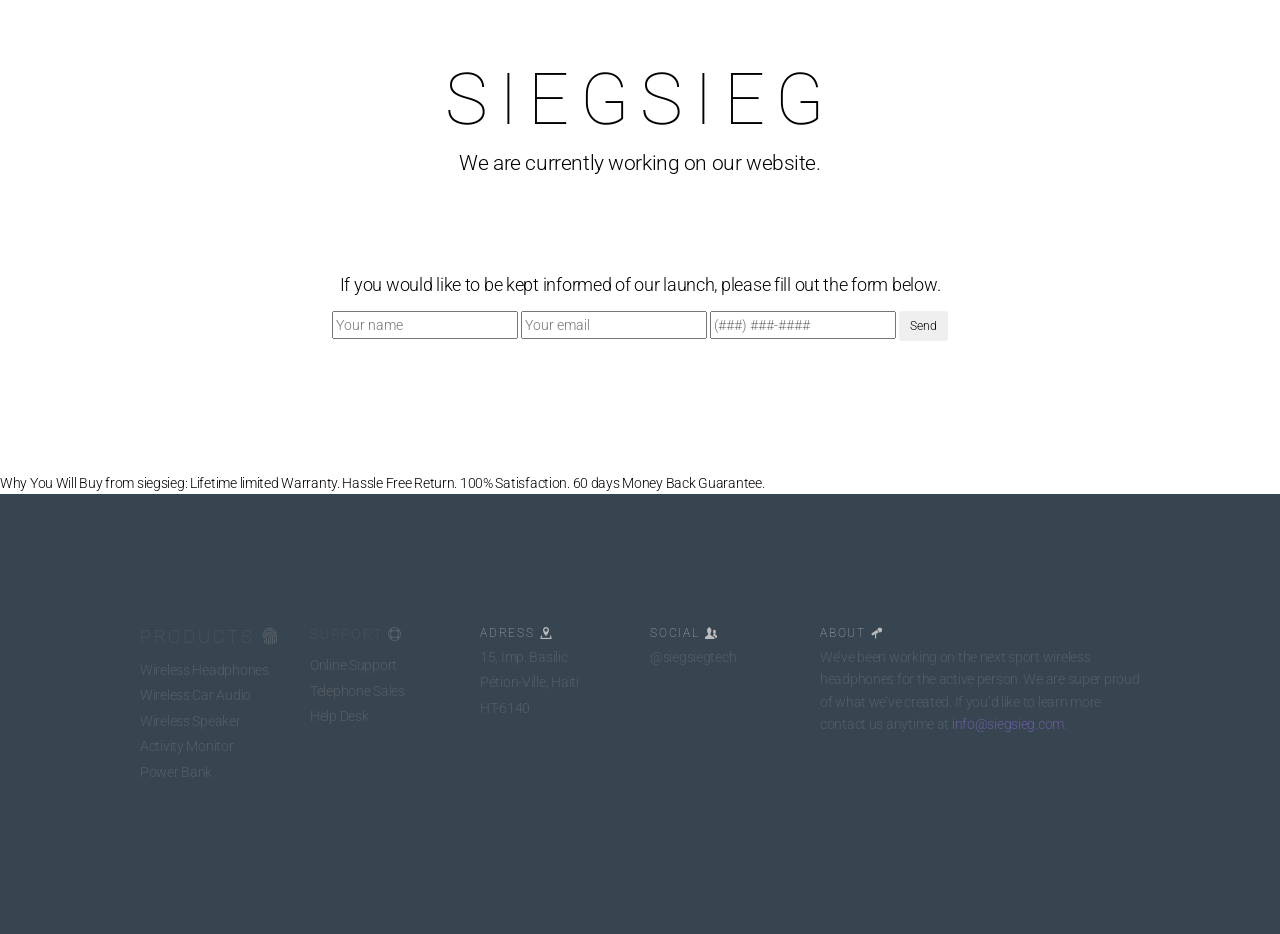
==== index.html @ a797b6a8 "footer bg mod" ====
<!DOCTYPE html>
<html lang="en">
  <head>
    <meta charset="utf-8">
    <meta http-equiv="X-UA-Compatible" content="IE=edge">
    <meta name="viewport" content="width=device-width, initial-scale=1">
    <!-- Start Browser Header Color Change -->
    <!-- Chrome, Firefox OS and Opera red=#E50001 (fe001a OR F70D1A) charcoal=36454f -->
    <meta name="theme-color" content="#F70D1A">
    <!-- Windows Phone -->
    <meta name="msapplication-navbutton-color" content="#36454f">
    <!-- iOS Safari -->
    <meta name="apple-mobile-web-app-capable" content="yes">
    <meta name="apple-mobile-web-app-status-bar-style" content="#36454f">
    <!-- End Browser Header Color Change -->
    <meta name="description" content="SIEGSIEG, the premium source for wireless headphones at amazing prices. We're bringing back your life's soundtrack with you.">
    <meta name="keywords" content="Wireless Headphones, Bluetooth Headphones, Wireless Headset, Bluetooth Headset, Wireless Earphones, Bluetooth Earphones">
    <meta name="author" content="SIEGSIEG">
    
    <title>
      Wireless Earphones by SIEGSIEG - the Premium Audio Electronics company 
    </title>
    
    <link href="//fonts.googleapis.com/css?family=Roboto:100,300,400,700" rel="stylesheet">
    <link href="docs/assets/css/toolkit-minimalss.css" rel="stylesheet">
    <link href="docs/assets/css/application-minimalss.css" rel="stylesheet">
    
    <style>
      /* note: this is a hack for ios iframe for bootstrap themes shopify page */
      /* this chunk of css is not part of the toolkit :) */
      /* …curses ios, etc… */
      @media (max-width: 768px) and (-webkit-min-device-pixel-ratio: 2) {
        body {
          width: 1px;
          min-width: 100%;
          *width: 100%;
        }
        #stage {
          height: 1px;
          overflow: auto;
          min-height: 100vh;
          -webkit-overflow-scrolling: touch;
        }
         .app-block-footer {
          background-color: #384354;
          /* color: rgba(116, 119, 123, 0.5); */
        }
        .floating-ss-box {
          display: inline-block;
        }
        /* .btn-ss {
          color: #FFF;
          background-color: #fe001a;
          border-color: #E60000;
        } */
      }
    </style>
    <!-- Start of Woopra Code -->
    <script>
    (function(){
      var t,i,e,n=window,o=document,a=arguments,s="script",r=["config","track","identify","visit","push","call","trackForm","trackClick"],c=function(){var t,i=this;for(i._e=[],t=0;r.length>t;t++)(function(t){i[t]=function(){return i._e.push([t].concat(Array.prototype.slice.call(arguments,0))),i}})(r[t])};for(n._w=n._w||{},t=0;a.length>t;t++)n._w[a[t]]=n[a[t]]=n[a[t]]||new c;i=o.createElement(s),i.async=1,i.src="//static.woopra.com/js/w.js",e=o.getElementsByTagName(s)[0],e.parentNode.insertBefore(i,e)
    })("woopra");
    woopra.config({
      domain: 'siegsieg.com'
    });
    woopra.track();
    </script>
    <!-- End of Woopra Code -->
    <!-- Start of Google Analytics Code -->
    <script>
      (function(i,s,o,g,r,a,m){i['GoogleAnalyticsObject']=r;i[r]=i[r]||function(){
        (i[r].q=i[r].q||[]).push(arguments)},i[r].l=1*new Date();a=s.createElement(o),
        m=s.getElementsByTagName(o)[0];a.async=1;a.src=g;m.parentNode.insertBefore(a,m)
      })(window,document,'script','//www.google-analytics.com/analytics.js','ga');
      ga('create', 'UA-73419529-1', 'auto');
      ga('send', 'pageview');
    </script>
    <!-- End of Google Analytics Code -->
  </head>
    
  <body>
    <br>
    <div class="block app-block-intro">
      <div class="container text-center">
        <h1 class="block-title m-b-sm text-uppercase app-myphone-brand">SIEGSIEG</h1>
        <p class="lead m-b-lg p-b-md">We are currently working on our website.</p>
        <p><font size =4>If you would like to be kept informed of our launch, please fill out the form below.</font>
        <form id="contactform" method="POST">
          <input type="text" name="name" placeholder="Your name" required />
          <input type="email" name="_replyto" placeholder="Your email" required />
          <input id="tphone" type="text" placeholder="(###) ###-####" />  
          <input type="text" name="_gotcha" style="display:none" />
          <input id="ccemail" type="hidden" name="_cc" />
          <input id="bccemail" type="hidden" name="_bcc" />
          <input type="hidden" name="_next" value="//siegsieg.com/thanks-for-signing-up.html" />
          <input type="hidden" name="_subject" value="Siegsieg Product Launch Sign-Up" />
          <input type="submit" class="btn btn-sm btn-ss" value="Send">
        </form>
        <script>
          var contactform =  document.getElementById('contactform');
          contactform.setAttribute('action', '//formspree.io/' + 'wf' + '@' + 'siegsieg' + '.' + 'com');
          var ccemailfield = document.getElementById('ccemail');
          ccemailfield.setAttribute('value', 'md' + '@' + 'siegsieg' + '.' + 'com');
          var ccemailfield = document.getElementById('bccemail');
          ccemailfield.setAttribute('value', 'ar' + '@' + 'siegsieg' + '.' + 'com');
        </script>
        </p>
        <!-- <p class="lead m-b-lg p-b-md">In the meantime, if you need to reach us, please send us a text message to .</p>
        <p class="lead m-b-lg p-b-md">We are based in P&eacute;tion-Ville, Ha&iuml;ti.</p>
        <p class="lead m-b-lg p-b-md"></p>
        <img src="../assets/img/siegsieg-logo-170-50.png"> -->
      </div>
    </div
    <font>Why You Will Buy from </font><font>siegsieg</font>:
    Lifetime limited Warranty. Hassle Free Return. 100% Satisfaction. 60 days Money Back Guarantee.
    <div class="block app-block-footer">
      <div class="container text-center">
        <!-- <div class="btn-follow hidden-xs floating-ss-box">
          <iframe data-screen-name="siegsiegstech" src="http://platform.twitter.com/widgets/follow_button.baa54ded21a982344c4ced326592f3de.en.html#dnt=false&amp;id=twitter-widget-0&amp;lang=en&amp;screen_name=siegsiegtech&amp;show_count=false&amp;show_screen_name=true&amp;size=m&amp;time=1454562209836" title="Twitter Follow Button" style="position: static; visibility: visible; width: 232px; height: 20px;" class="twitter-follow-button twitter-follow-button-rendered" allowtransparency="true" scrolling="no" id="twitter-widget-0" frameborder="0"></iframe>
        <!-- </div>
        <div class="btn-tweet floating-ss-box">
          <iframe data-url="http://www.siegsieg.com/" src="http://platform.twitter.com/widgets/tweet_button.baa54ded21a982344c4ced326592f3de.en.html#dnt=false&amp;id=twitter-widget-1&amp;lang=en&amp;original_referer=http%3A%2F%2Fwww.siegsieg.com%2F&amp;related=siegsiegtech&amp;size=m&amp;text=SIEGSIEG%20%E2%80%93%20The%20Premium%20Audio%20Electronics%20Brand%20I've%20been%20waiting%20for.&amp;time=1454562209846&amp;type=share&amp;url=http%3A%2F%2Fwww.siegsieg.com%2F" title="Twitter Tweet Button" style="position: static; visibility: visible; width: 61px; height: 20px;" class="twitter-share-button twitter-share-button-rendered twitter-tweet-button" allowtransparency="true" scrolling="no" id="twitter-widget-1" frameborder="0"></iframe>
        <!-- </div> -->
        <!-- <div class="fb-share-button" data-href="http://www.siegsieg.com" data-layout="button"></div> -->
      </div>
      <div class="container">
        <div class="row">
          <div class="col-sm-2 m-b">
            <ul class="list-unstyled list-spaced">
              <li><h4 class="text-uppercase">Products <span class="icon icon-fingerprint"></h4></li>
              <li>Wireless Headphones</li>
              <li>Wireless Car Audio</li>
              <li>Wireless Speaker</li>
              <li>Activity Monitor</li>
              <li>Power Bank</li>
            </ul>
          </div>
          <div class="col-sm-2 m-b">
            <ul class="list-unstyled list-spaced">
              <li><h5 class="text-uppercase">Support <span class="icon icon-lifebuoy"></></h5></li>
              <li>Online Support</li>
              <li>Telephone Sales</li>
              <li>Help Desk</li>
            </ul>
          </div>
          <div class="col-sm-2 m-b">
            <ul class="list-unstyled list-spaced">
              <li><h6 class="text-uppercase">Adress <span class="icon icon-location"></h6></li>
              <li>15, Imp. Basilic</li>
              <li>P&eacute;tion-Ville, Ha&iuml;ti</li>
              <li>HT-6140</li>
            </ul>
          </div>
          <div class="col-sm-2 m-b">
            <ul class="list-unstyled list-spaced">
              <li><h6 class="text-uppercase">Social <span class="icon icon-users"></h6></li>
              <li></span> @siegsiegtech</li>
              <!-- <li><span class="icon icon-facebook"></span> @siegsiegtech</li>
              <li><span class="icon icon-google-plus"></span> @siegsiegtech</li> -->
            </ul>
          </div>
         <div class="col-sm-4">
            <h6 class="text-uppercase">About <span class="icon icon-modern-mic"></h6>
            <p>We’ve been working on the next sport wireless headphones for the active person. We are super proud of what we’ve created. If you’d like to learn more contact us anytime at <a href="mailto: info@siegsieg.com">info@siegsieg.com</a>.</p>
          </div>
        </div>
      </div>
    </div>
    <script src="docs/assets/js/jquery.min.js"></script>
    <script src="docs/assets/js/toolkit.js"></script>
    <script src="docs/assets/js/application.js"></script>
    <script src="https://cloud.github.com/downloads/digitalBush/jquery.maskedinput/jquery.maskedinput-1.3.min.js"></script>
    <script>
      $("#tphone").mask("(99) 9999?9-9999");
       
      $("#tphone").on("blur", function() {
        var last = $(this).val().substr( $(this).val().indexOf("-") + 1 );
        if( last.length == 3 ) {
          var move = $(this).val().substr( $(this).val().indexOf("-") - 1, 1 );
          var lastfour = move + last;
          var first = $(this).val().substr( 0, 9 );
          $(this).val( first + '-' + lastfour );
        }
      });
    </script>
    <!-- <div id="fb-root"></div>
    <script>(function(d, s, id) {
      var js, fjs = d.getElementsByTagName(s)[0];
      if (d.getElementById(id)) return;
      js = d.createElement(s); js.id = id;
      js.src = "//connect.facebook.net/en_GB/sdk.js#xfbml=1&version=v2.5";
      fjs.parentNode.insertBefore(js, fjs);
    }(document, 'script', 'facebook-jssdk'));</script> -->
    <!--Start of Tawk.to Script
    <script type="text/javascript">
    var Tawk_API=Tawk_API||{}, Tawk_LoadStart=new Date();
    (function(){
      var s1=document.createElement("script"),s0=document.getElementsByTagName("script")[0];
      s1.async=true;
      s1.src='https://embed.tawk.to/56a148b227b9b5d40b6d423b/default';
      s1.charset='UTF-8';
      s1.setAttribute('crossorigin','*');
      s0.parentNode.insertBefore(s1,s0);
    })();
    </script>
    End of Tawk.to Script-->
  </body>
</html>
---- docs/assets/css/application-minimalss.css ----
/*
 * Minimal Application level overrides
 * (things that dont make sense in a toolkit :)
 * copyright @colossal 2015
 */

.block {
 overflow: hidden;
}


/* navbar */
.app-navbar {
  font-size: 13px;
  letter-spacing: .15em;
}
.app-navbar .navbar-brand {
  font-size: 13px;
}


/* intro block */
.app-block-intro {
  padding-top: 20px;
}
.app-block-intro img {
  width: 80%;
  margin-bottom: -45%;
}

/* block img */
.app-block-game img,
.app-block-stats img {
  width: 100%;
}
@media (max-width: 480px) {
  .app-block-game-img {
    transform: scale(1.5) !important;
  }
}

/* stats hr */
.app-block-stats hr {
  width: calc(80% + 60px);
}

/* design block */
.app-block-design > .container > .row {
  z-index: 2;
}

.app-block-design-img {
  margin-top: -60px;
  margin-left: -450px;
  float: left;
  width: 100%;
}

@media (min-width: 768px) {
  .app-block-design-img {
    margin-top: -220px;
    margin-left: 0;
  }
}

/* footer block */
.app-block-footer {
  background-color: rgb(54, 69, 79);
  /* initial background-color: rgb(27, 28, 29); */
  color: #444;
  color: rgba(116, 119, 123, .5);
}


/* transforms */
.app-translate-15 {
  -webkit-transform: translateY(15px);
      -ms-transform: translateY(15px);
          transform: translateY(15px);
}
.app-translate-50 {
  -webkit-transform: translateY(50px);
      -ms-transform: translateY(50px);
          transform: translateY(50px);
}
.app-translate-5 {
  -webkit-transform: translateY(5%);
      -ms-transform: translateY(5%);
          transform: translateY(5%);
}
.app-translate-10 {
  -webkit-transform: translateY(10%);
      -ms-transform: translateY(10%);
          transform: translateY(10%);
}


/* brand */

@media (max-width: 400px) {
  .app-myphone-brand {
    font-size: 46px !important;
  }
}
@media (max-width: 350px) {
  .app-myphone-brand {
    font-size: 42px !important;
  }
}
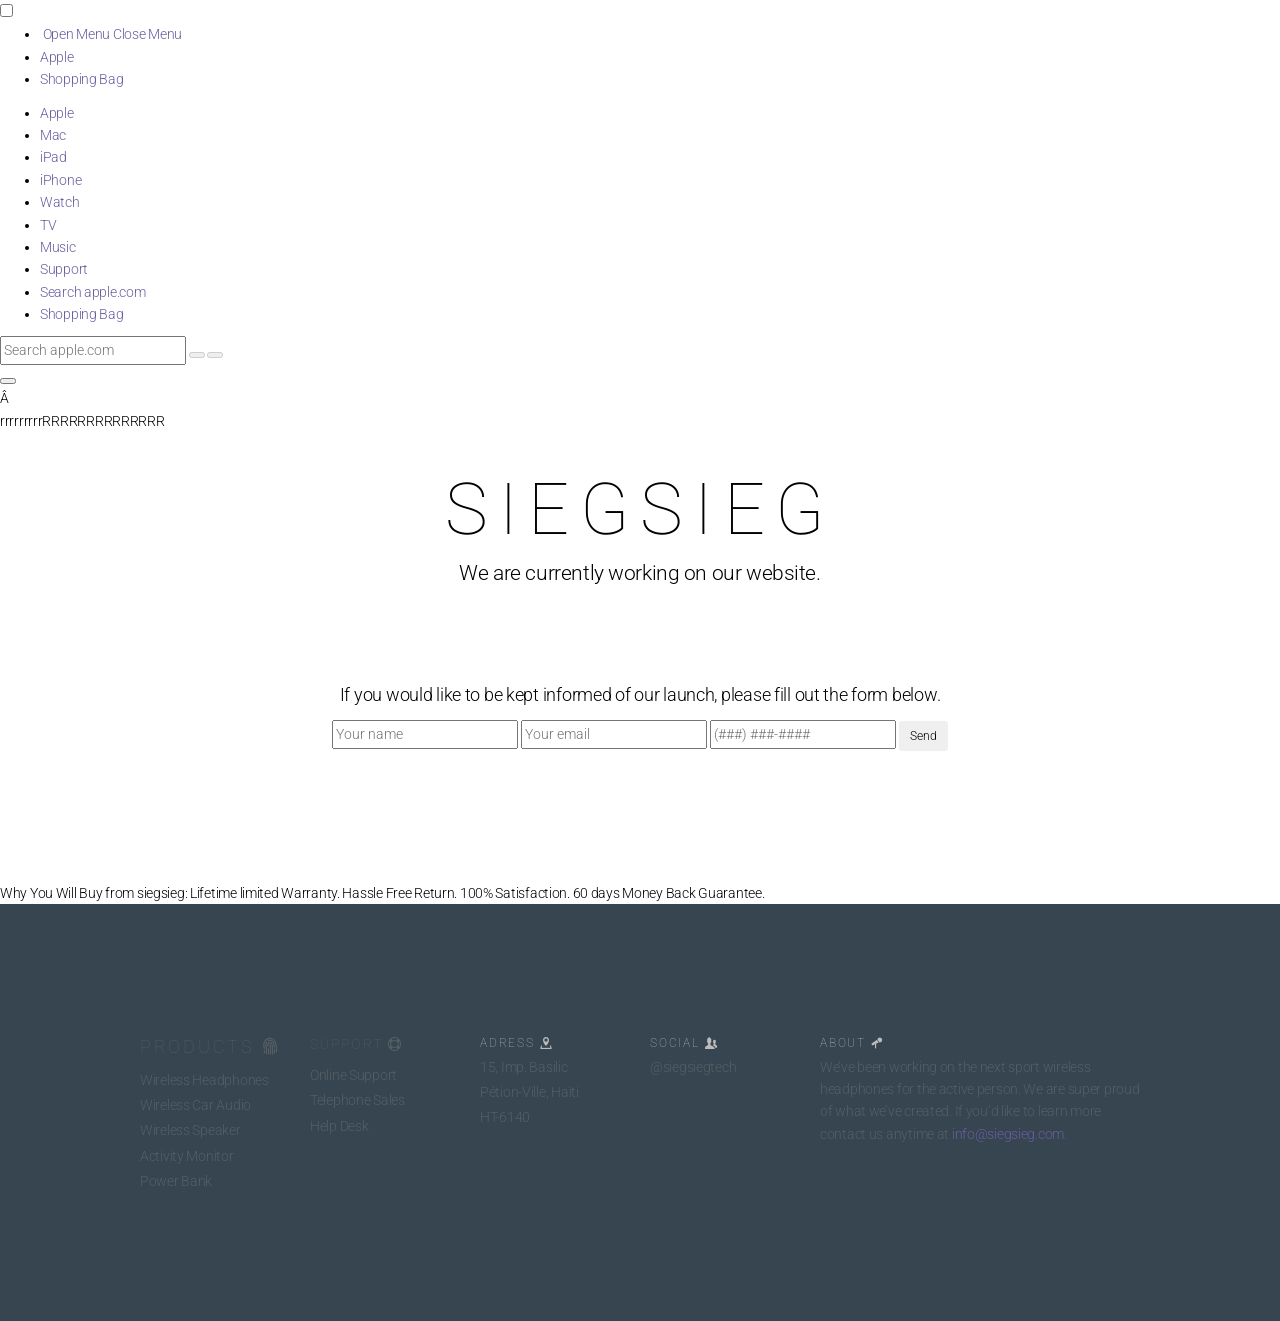
==== commit ad16ae80: "test" ====
--- a/index.html
+++ b/index.html
@@ -24,6 +24,7 @@
     <link href="//fonts.googleapis.com/css?family=Roboto:100,300,400,700" rel="stylesheet">
     <link href="docs/assets/css/toolkit-minimalss.css" rel="stylesheet">
     <link href="docs/assets/css/application-minimalss.css" rel="stylesheet">
+    <link rel="stylesheet" type="text/css" href="/globalnav/2.0/en_US/styles/ss-globalnav.built.css" />
     
     <style>
       /* note: this is a hack for ios iframe for bootstrap themes shopify page */
@@ -78,7 +79,156 @@
     <!-- End of Google Analytics Code -->
   </head>
     
-  <body>
+    <body class="page-home">
+		<aside id="ac-gn-segmentbar" class="ac-gn-segmentbar" data-strings="{ 'exit': 'Exit', 'view': '{%STOREFRONT%} Store Home', 'segments': { 'smb': 'Business Store Home', 'eduInd': 'Education Store Home', 'other': 'Store Home' } }">
+		</aside>
+		<input type="checkbox" id="ac-gn-menustate" class="ac-gn-menustate" />
+		<nav id="ac-globalnav" class="no-js" role="navigation" aria-label="Global Navigation" data-hires="false" data-analytics-region="global nav" lang="en-US" data-store-key="SFX9YPYY9PPXCU9KH" data-store-locale="us" data-store-api="/[storefront]/shop/bag/status" data-search-locale="en_US" data-search-api="/search-services/suggestions/">
+			<div class="ac-gn-content">
+				<ul class="ac-gn-header">
+					<li class="ac-gn-item ac-gn-menuicon">
+						<label class="ac-gn-menuicon-label" for="ac-gn-menustate" aria-hidden="true">
+							<span class="ac-gn-menuicon-bread ac-gn-menuicon-bread-top">
+								<span class="ac-gn-menuicon-bread-crust ac-gn-menuicon-bread-crust-top">
+								</span> 
+							</span> 
+							<span class="ac-gn-menuicon-bread ac-gn-menuicon-bread-bottom">
+								<span class="ac-gn-menuicon-bread-crust ac-gn-menuicon-bread-crust-bottom">
+								</span> 
+							</span>
+						</label>
+						<a href="#ac-gn-menustate" class="ac-gn-menuanchor ac-gn-menuanchor-open" id="ac-gn-menuanchor-open"> 
+							<span class="ac-gn-menuanchor-label">Open Menu
+							</span> 
+						</a>
+						<a href="#" class="ac-gn-menuanchor ac-gn-menuanchor-close" id="ac-gn-menuanchor-close"> 
+							<span class="ac-gn-menuanchor-label">Close Menu
+							</span> 
+						</a>
+					</li>
+					<li class="ac-gn-item ac-gn-apple">
+						<a class="ac-gn-link ac-gn-link-apple" href="/" data-analytics-title="apple home" id="ac-gn-firstfocus-small">
+							<span class="ac-gn-link-text">Apple
+							</span> 
+						</a>
+					</li>
+					<li class="ac-gn-item ac-gn-bag ac-gn-bag-small" id="ac-gn-bag-small">
+						<a class="ac-gn-link ac-gn-link-bag" href="/us/shop/goto/bag" data-analytics-title="bag" data-analytics-click="bag" aria-label="Shopping Bag" data-string-badge="Shopping Bag with Items"> 
+							<span class="ac-gn-link-text">Shopping Bag
+							</span> 
+							<span class="ac-gn-bag-badge">
+							</span> 
+						</a> 
+						<span class="ac-gn-bagview-caret ac-gn-bagview-caret-large">
+						</span> 
+					</li>
+				</ul>
+				<ul class="ac-gn-list">
+					<li class="ac-gn-item ac-gn-apple">
+						<a class="ac-gn-link ac-gn-link-apple" href="/" data-analytics-title="apple home" id="ac-gn-firstfocus"> 
+							<span class="ac-gn-link-text">Apple
+							</span> 
+						</a>
+					</li>
+					<li class="ac-gn-item ac-gn-item-menu ac-gn-mac">
+						<a class="ac-gn-link ac-gn-link-mac" href="/mac/" data-analytics-title="mac"> 
+							<span class="ac-gn-link-text">Mac
+							</span> 
+						</a>
+					</li>
+					<li class="ac-gn-item ac-gn-item-menu ac-gn-ipad">
+						<a class="ac-gn-link ac-gn-link-ipad" href="/ipad/" data-analytics-title="ipad"> 
+							<span class="ac-gn-link-text">iPad
+							</span> 
+						</a>
+					</li>
+					<li class="ac-gn-item ac-gn-item-menu ac-gn-iphone">
+						<a class="ac-gn-link ac-gn-link-iphone" href="/iphone/" data-analytics-title="iphone"> 
+							<span class="ac-gn-link-text">iPhone
+							</span> 
+						</a>
+					</li>
+					<li class="ac-gn-item ac-gn-item-menu ac-gn-watch">
+						<a class="ac-gn-link ac-gn-link-watch" href="/watch/" data-analytics-title="watch"> 
+							<span class="ac-gn-link-text">Watch
+							</span> 
+						</a>
+					</li>
+					<li class="ac-gn-item ac-gn-item-menu ac-gn-tv">
+						<a class="ac-gn-link ac-gn-link-tv" href="/tv/" data-analytics-title="tv"> 
+							<span class="ac-gn-link-text">TV
+							</span> 
+						</a>
+					</li>
+					<li class="ac-gn-item ac-gn-item-menu ac-gn-music">
+						<a class="ac-gn-link ac-gn-link-music" href="/music/" data-analytics-title="music"> 
+							<span class="ac-gn-link-text">Music
+							</span> 
+						</a>
+					</li>
+					<li class="ac-gn-item ac-gn-item-menu ac-gn-support">
+						<a class="ac-gn-link ac-gn-link-support" href="/support/" data-analytics-title="support"> 
+							<span class="ac-gn-link-text">Support
+							</span> 
+						</a>
+					</li>
+					<li class="ac-gn-item ac-gn-item-menu ac-gn-search" role="search">
+						<a class="ac-gn-link ac-gn-link-search" href="/us/search" data-analytics-title="search" data-analytics-click="search" aria-label="Search apple.com"> 
+							<span class="ac-gn-search-placeholder" aria-hidden="true">Search apple.com
+							</span> 
+						</a>
+					</li>
+					<li class="ac-gn-item ac-gn-bag" id="ac-gn-bag">
+						<a class="ac-gn-link ac-gn-link-bag" href="/us/shop/goto/bag" data-analytics-title="bag" data-analytics-click="bag" aria-label="Shopping Bag" data-string-badge="Shopping Bag with Items"> 
+							<span class="ac-gn-link-text">Shopping Bag
+							</span> 
+							<span class="ac-gn-bag-badge" aria-hidden="true">
+							</span> 
+						</a> 
+						<span class="ac-gn-bagview-caret ac-gn-bagview-caret-large">
+						</span> 
+					</li>
+				</ul>
+				<aside id="ac-gn-searchview" class="ac-gn-searchview" role="search" data-analytics-region="search">
+					<div class="ac-gn-searchview-content">
+						<form id="ac-gn-searchform" class="ac-gn-searchform" action="/us/search" method="get">
+							<div class="ac-gn-searchform-wrapper">
+								<input id="ac-gn-searchform-input" class="ac-gn-searchform-input" type="text" name="" placeholder="Search apple.com" data-placeholder-long="Search for Products, Stores, and Help" autocorrect="off" autocapitalize="off" autocomplete="off" spellcheck="false" />
+								<input id="ac-gn-searchform-src" type="hidden" name="src" value="globalnav" />
+								<button id="ac-gn-searchform-submit" class="ac-gn-searchform-submit" type="submit" disabled aria-label="Submit">
+								</button>
+								<button id="ac-gn-searchform-reset" class="ac-gn-searchform-reset" type="reset" disabled aria-label="Clear Search">
+								</button>
+							</div>
+						</form>
+						<aside id="ac-gn-searchresults" class="ac-gn-searchresults" data-string-quicklinks="Quick Links" data-string-suggestions="Suggested Searches" data-string-noresults="Hit enter to search.">
+						</aside>
+					</div>
+					<button id="ac-gn-searchview-close" class="ac-gn-searchview-close" aria-label="Close Search"> 
+						<span class="ac-gn-searchview-close-wrapper">
+							<span class="ac-gn-searchview-close-left">
+							</span> 
+							<span class="ac-gn-searchview-close-right">
+							</span> 
+						</span>
+					</button>
+				</aside>
+				<aside class="ac-gn-bagview" data-analytics-region="bag">
+					<div class="ac-gn-bagview-scrim"> 
+						<span class="ac-gn-bagview-caret ac-gn-bagview-caret-small">
+						</span> 
+					</div>
+					<div class="ac-gn-bagview-content" id="ac-gn-bagview-content"> 
+					</div>
+				</aside>
+			</div>
+		</nav>
+		<div id="ac-gn-curtain" class="ac-gn-curtain"></div>
+		<div id="ac-gn-placeholder" class="ac-nav-placeholder"></div>
+		<script type="text/javascript" src="/ac/globalnav/2.0/en_US/scripts/ac-globalnav.built.js"></script>
+
+rrrrrrrrrRRRRRRRRRRRRRR
+  <!-- <body> -->
     <br>
     <div class="block app-block-intro">
       <div class="container text-center">
--- a/globalnav/2.0/en_US/styles/ss-globalnav.built.css
+++ b/globalnav/2.0/en_US/styles/ss-globalnav.built.css
@@ -0,0 +1,67 @@
+#ss-globalnav .ss-gn-menuicon{
+  display:none;position:absolute;z-index:2;top:0;left:0;width:48px;border-bottom:none
+  
+}
+@media only screen and (max-width: 767px){
+  #ss-globalnav .ss-gn-menuicon{
+    display:block
+    
+  }
+  
+}
+#ss-globalnav .ss-gn-menuicon-label{
+  display:block;position:absolute;z-index:3;top:0;width:48px;height:48px;cursor:pointer;-webkit-transition:opacity 0.2s cubic-bezier(0.645, 0.045, 0.355, 1),-webkit-transform 0.4s cubic-bezier(0.4, 0.01, 0.165, 0.99);transition:opacity 0.2s cubic-bezier(0.645, 0.045, 0.355, 1),transform 0.4s cubic-bezier(0.4, 0.01, 0.165, 0.99);-webkit-tap-highlight-color:transparent
+  
+}
+#ss-globalnav .ss-gn-menuicon-label:hover,#ss-globalnav .ss-gn-menuicon-label:focus,#ss-globalnav .ss-gn-menuicon-label:active{
+  opacity:.65
+  
+}
+#ss-globalnav.touch .ss-gn-menuicon-label{
+  opacity:1;-webkit-transition:-webkit-transform 0.4s cubic-bezier(0.4, 0.01, 0.165, 0.99);transition:transform 0.4s cubic-bezier(0.4, 0.01, 0.165, 0.99)
+  
+}
+#ss-gn-menustate:checked ~ #ss-globalnav .ss-gn-menuicon-label,#ss-gn-menustate:target ~ #ss-globalnav .ss-gn-menuicon-label{
+  -webkit-transform:rotate(90deg);transform:rotate(90deg)
+  
+}
+#ss-globalnav .ss-gn-menuicon-bread{
+  position:absolute;z-index:3;top:0;left:0;width:48px;height:48px;-webkit-transition:opacity 0.2s cubic-bezier(0.645, 0.045, 0.355, 1);transition:opacity 0.2s cubic-bezier(0.645, 0.045, 0.355, 1)
+  
+}
+#ss-globalnav .ss-gn-menuicon-bread-top{
+  -webkit-transition:-webkit-transform 0.25s cubic-bezier(0.4, 0.01, 0.165, 0.99);transition:transform 0.25s cubic-bezier(0.4, 0.01, 0.165, 0.99);-webkit-transform:rotate(0);transform:rotate(0);z-index:4
+  
+}
+#ss-gn-menustate:checked ~ #ss-globalnav .ss-gn-menuicon-bread-top,#ss-gn-menustate:target ~ #ss-globalnav .ss-gn-menuicon-bread-top{
+  -webkit-transition:-webkit-transform 0.25s 0.2s cubic-bezier(0.4, 0.01, 0.165, 0.99);transition:transform 0.25s 0.2s cubic-bezier(0.4, 0.01, 0.165, 0.99);-webkit-transform:rotate(45deg);transform:rotate(45deg)
+  
+}
+#ss-globalnav .ss-gn-menuicon-bread-bottom{
+  -webkit-transition:-webkit-transform 0.25s cubic-bezier(0.4, 0.01, 0.165, 0.99);transition:transform 0.25s cubic-bezier(0.4, 0.01, 0.165, 0.99);-webkit-transform:rotate(0);transform:rotate(0)
+  
+}
+#ss-gn-menustate:checked ~ #ss-globalnav .ss-gn-menuicon-bread-bottom,#ss-gn-menustate:target ~ #ss-globalnav .ss-gn-menuicon-bread-bottom{
+  -webkit-transition:-webkit-transform 0.25s 0.2s cubic-bezier(0.4, 0.01, 0.165, 0.99);transition:transform 0.25s 0.2s cubic-bezier(0.4, 0.01, 0.165, 0.99);-webkit-transform:rotate(-45deg);transform:rotate(-45deg)
+  
+}
+#ss-globalnav .ss-gn-menuicon-bread-crust{
+  display:block;width:17px;height:1px;background:#fff;position:absolute;left:16px;z-index:1;-webkit-transition:-webkit-transform 0.2s;transition:transform 0.2s
+  
+}
+#ss-globalnav .ss-gn-menuicon-bread-crust-top{
+  top:23px;-webkit-transition:-webkit-transform 0.2s 0.2s;transition:transform 0.2s 0.2s;-webkit-transform:translateY(-3px);transform:translateY(-3px)
+  
+}
+#ss-gn-menustate:checked ~ #ss-globalnav .ss-gn-menuicon-bread-crust-top,#ss-gn-menustate:target ~ #ss-globalnav .ss-gn-menuicon-bread-crust-top{
+  -webkit-transform:translateY(0);transform:translateY(0);-webkit-transition-delay:0;transition-delay:0
+  
+}
+#ss-globalnav .ss-gn-menuicon-bread-crust-bottom{
+  bottom:23px;-webkit-transform:translateY(3px);transform:translateY(3px)
+  
+}
+#ss-gn-menustate:checked ~ #ss-globalnav .ss-gn-menuicon-bread-crust-bottom,#ss-gn-menustate:target ~ #ss-globalnav .ss-gn-menuicon-bread-crust-bottom{
+  -webkit-transition:-webkit-transform 0.2s;transition:transform 0.2s;-webkit-transform:translateY(0);transform:translateY(0)
+  
+}
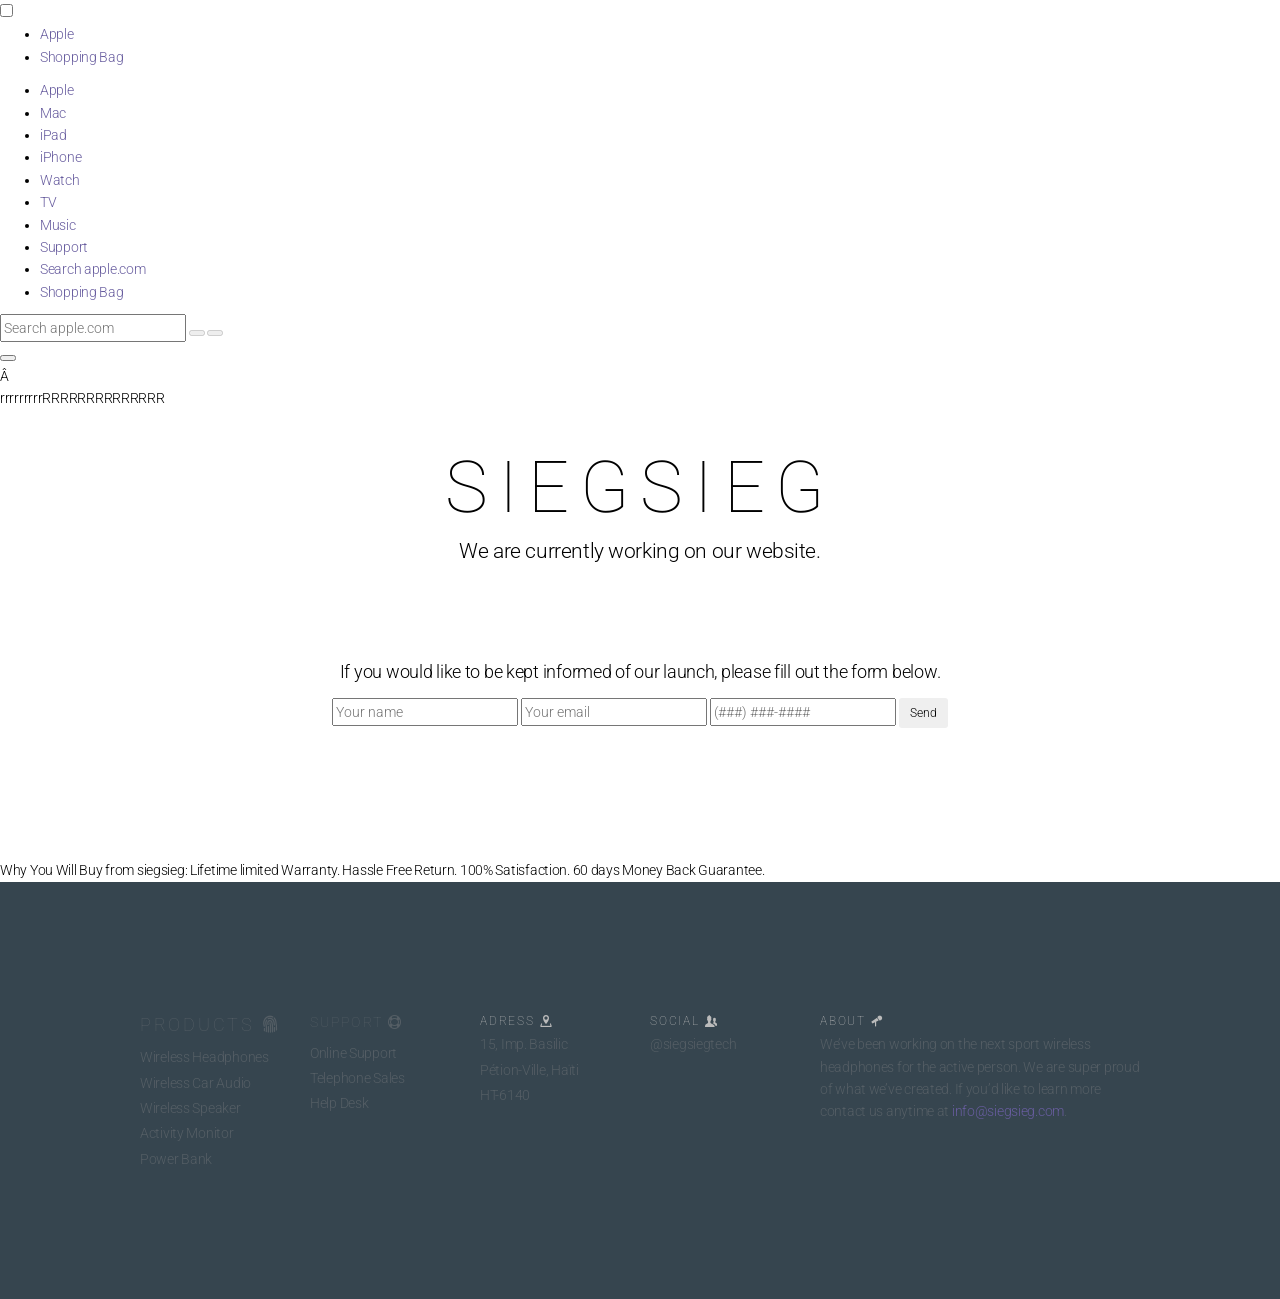
==== commit 459728e9: "test" ====
--- a/index.html
+++ b/index.html
@@ -24,7 +24,7 @@
     <link href="//fonts.googleapis.com/css?family=Roboto:100,300,400,700" rel="stylesheet">
     <link href="docs/assets/css/toolkit-minimalss.css" rel="stylesheet">
     <link href="docs/assets/css/application-minimalss.css" rel="stylesheet">
-    <link rel="stylesheet" type="text/css" href="/globalnav/2.0/en_US/styles/ss-globalnav.built.css" />
+    <link rel="stylesheet" type="text/css" href="../globalnav/2.0/en_US/styles/ss-globalnav.built.css" />
     
     <style>
       /* note: this is a hack for ios iframe for bootstrap themes shopify page */
@@ -79,156 +79,156 @@
     <!-- End of Google Analytics Code -->
   </head>
     
-    <body class="page-home">
-		<aside id="ac-gn-segmentbar" class="ac-gn-segmentbar" data-strings="{ 'exit': 'Exit', 'view': '{%STOREFRONT%} Store Home', 'segments': { 'smb': 'Business Store Home', 'eduInd': 'Education Store Home', 'other': 'Store Home' } }">
+     <body class="page-home">
+		<aside id="ss-gn-segmentbar" class="ss-gn-segmentbar" data-strings="{ 'exit': 'Exit', 'view': '{%STOREFRONT%} Store Home', 'segments': { 'smb': 'Business Store Home', 'eduInd': 'Education Store Home', 'other': 'Store Home' } }">
 		</aside>
-		<input type="checkbox" id="ac-gn-menustate" class="ac-gn-menustate" />
-		<nav id="ac-globalnav" class="no-js" role="navigation" aria-label="Global Navigation" data-hires="false" data-analytics-region="global nav" lang="en-US" data-store-key="SFX9YPYY9PPXCU9KH" data-store-locale="us" data-store-api="/[storefront]/shop/bag/status" data-search-locale="en_US" data-search-api="/search-services/suggestions/">
-			<div class="ac-gn-content">
-				<ul class="ac-gn-header">
-					<li class="ac-gn-item ac-gn-menuicon">
-						<label class="ac-gn-menuicon-label" for="ac-gn-menustate" aria-hidden="true">
-							<span class="ac-gn-menuicon-bread ac-gn-menuicon-bread-top">
-								<span class="ac-gn-menuicon-bread-crust ac-gn-menuicon-bread-crust-top">
+		<input type="checkbox" id="ss-gn-menustate" class="ss-gn-menustate" />
+		<nav id="ss-globalnav" class="no-js" role="navigation" aria-label="Global Navigation" data-hires="false" data-analytics-region="global nav" lang="en-US" data-store-key="SFX9YPYY9PPXCU9KH" data-store-locale="us" data-store-api="/[storefront]/shop/bag/status" data-search-locale="en_US" data-search-api="/search-services/suggestions/">
+			<div class="ss-gn-content">
+				<ul class="ss-gn-header">
+					<li class="ss-gn-item ss-gn-menuicon">
+						<label class="ss-gn-menuicon-label" for="ss-gn-menustate" aria-hidden="true">
+							<span class="ss-gn-menuicon-bread ss-gn-menuicon-bread-top">
+								<span class="ss-gn-menuicon-bread-crust ss-gn-menuicon-bread-crust-top">
 								</span> 
 							</span> 
-							<span class="ac-gn-menuicon-bread ac-gn-menuicon-bread-bottom">
-								<span class="ac-gn-menuicon-bread-crust ac-gn-menuicon-bread-crust-bottom">
+							<span class="ss-gn-menuicon-bread ss-gn-menuicon-bread-bottom">
+								<span class="ss-gn-menuicon-bread-crust ss-gn-menuicon-bread-crust-bottom">
 								</span> 
 							</span>
 						</label>
-						<a href="#ac-gn-menustate" class="ac-gn-menuanchor ac-gn-menuanchor-open" id="ac-gn-menuanchor-open"> 
-							<span class="ac-gn-menuanchor-label">Open Menu
-							</span> 
-						</a>
-						<a href="#" class="ac-gn-menuanchor ac-gn-menuanchor-close" id="ac-gn-menuanchor-close"> 
-							<span class="ac-gn-menuanchor-label">Close Menu
-							</span> 
-						</a>
-					</li>
-					<li class="ac-gn-item ac-gn-apple">
-						<a class="ac-gn-link ac-gn-link-apple" href="/" data-analytics-title="apple home" id="ac-gn-firstfocus-small">
-							<span class="ac-gn-link-text">Apple
-							</span> 
-						</a>
-					</li>
-					<li class="ac-gn-item ac-gn-bag ac-gn-bag-small" id="ac-gn-bag-small">
-						<a class="ac-gn-link ac-gn-link-bag" href="/us/shop/goto/bag" data-analytics-title="bag" data-analytics-click="bag" aria-label="Shopping Bag" data-string-badge="Shopping Bag with Items"> 
-							<span class="ac-gn-link-text">Shopping Bag
-							</span> 
-							<span class="ac-gn-bag-badge">
+						<a href="#ss-gn-menustate" class="ss-gn-menuanchor ss-gn-menuanchor-open" id="ss-gn-menuanchor-open"> 
+							<span class="ss-gn-menuanchor-label">Open Menu
+							</span> 
+						</a>
+						<a href="#" class="ss-gn-menuanchor ss-gn-menuanchor-close" id="ss-gn-menuanchor-close"> 
+							<span class="ss-gn-menuanchor-label">Close Menu
+							</span> 
+						</a>
+					</li>
+					<li class="ss-gn-item ss-gn-apple">
+						<a class="ss-gn-link ss-gn-link-apple" href="/" data-analytics-title="apple home" id="ss-gn-firstfocus-small">
+							<span class="ss-gn-link-text">Apple
+							</span> 
+						</a>
+					</li>
+					<li class="ss-gn-item ss-gn-bag ss-gn-bag-small" id="ss-gn-bag-small">
+						<a class="ss-gn-link ss-gn-link-bag" href="/us/shop/goto/bag" data-analytics-title="bag" data-analytics-click="bag" aria-label="Shopping Bag" data-string-badge="Shopping Bag with Items"> 
+							<span class="ss-gn-link-text">Shopping Bag
+							</span> 
+							<span class="ss-gn-bag-badge">
 							</span> 
 						</a> 
-						<span class="ac-gn-bagview-caret ac-gn-bagview-caret-large">
+						<span class="ss-gn-bagview-caret ss-gn-bagview-caret-large">
 						</span> 
 					</li>
 				</ul>
-				<ul class="ac-gn-list">
-					<li class="ac-gn-item ac-gn-apple">
-						<a class="ac-gn-link ac-gn-link-apple" href="/" data-analytics-title="apple home" id="ac-gn-firstfocus"> 
-							<span class="ac-gn-link-text">Apple
-							</span> 
-						</a>
-					</li>
-					<li class="ac-gn-item ac-gn-item-menu ac-gn-mac">
-						<a class="ac-gn-link ac-gn-link-mac" href="/mac/" data-analytics-title="mac"> 
-							<span class="ac-gn-link-text">Mac
-							</span> 
-						</a>
-					</li>
-					<li class="ac-gn-item ac-gn-item-menu ac-gn-ipad">
-						<a class="ac-gn-link ac-gn-link-ipad" href="/ipad/" data-analytics-title="ipad"> 
-							<span class="ac-gn-link-text">iPad
-							</span> 
-						</a>
-					</li>
-					<li class="ac-gn-item ac-gn-item-menu ac-gn-iphone">
-						<a class="ac-gn-link ac-gn-link-iphone" href="/iphone/" data-analytics-title="iphone"> 
-							<span class="ac-gn-link-text">iPhone
-							</span> 
-						</a>
-					</li>
-					<li class="ac-gn-item ac-gn-item-menu ac-gn-watch">
-						<a class="ac-gn-link ac-gn-link-watch" href="/watch/" data-analytics-title="watch"> 
-							<span class="ac-gn-link-text">Watch
-							</span> 
-						</a>
-					</li>
-					<li class="ac-gn-item ac-gn-item-menu ac-gn-tv">
-						<a class="ac-gn-link ac-gn-link-tv" href="/tv/" data-analytics-title="tv"> 
-							<span class="ac-gn-link-text">TV
-							</span> 
-						</a>
-					</li>
-					<li class="ac-gn-item ac-gn-item-menu ac-gn-music">
-						<a class="ac-gn-link ac-gn-link-music" href="/music/" data-analytics-title="music"> 
-							<span class="ac-gn-link-text">Music
-							</span> 
-						</a>
-					</li>
-					<li class="ac-gn-item ac-gn-item-menu ac-gn-support">
-						<a class="ac-gn-link ac-gn-link-support" href="/support/" data-analytics-title="support"> 
-							<span class="ac-gn-link-text">Support
-							</span> 
-						</a>
-					</li>
-					<li class="ac-gn-item ac-gn-item-menu ac-gn-search" role="search">
-						<a class="ac-gn-link ac-gn-link-search" href="/us/search" data-analytics-title="search" data-analytics-click="search" aria-label="Search apple.com"> 
-							<span class="ac-gn-search-placeholder" aria-hidden="true">Search apple.com
-							</span> 
-						</a>
-					</li>
-					<li class="ac-gn-item ac-gn-bag" id="ac-gn-bag">
-						<a class="ac-gn-link ac-gn-link-bag" href="/us/shop/goto/bag" data-analytics-title="bag" data-analytics-click="bag" aria-label="Shopping Bag" data-string-badge="Shopping Bag with Items"> 
-							<span class="ac-gn-link-text">Shopping Bag
-							</span> 
-							<span class="ac-gn-bag-badge" aria-hidden="true">
+				<ul class="ss-gn-list">
+					<li class="ss-gn-item ss-gn-apple">
+						<a class="ss-gn-link ss-gn-link-apple" href="/" data-analytics-title="apple home" id="ss-gn-firstfocus"> 
+							<span class="ss-gn-link-text">Apple
+							</span> 
+						</a>
+					</li>
+					<li class="ss-gn-item ss-gn-item-menu ss-gn-mac">
+						<a class="ss-gn-link ss-gn-link-mac" href="/mac/" data-analytics-title="mac"> 
+							<span class="ss-gn-link-text">Mac
+							</span> 
+						</a>
+					</li>
+					<li class="ss-gn-item ss-gn-item-menu ss-gn-ipad">
+						<a class="ss-gn-link ss-gn-link-ipad" href="/ipad/" data-analytics-title="ipad"> 
+							<span class="ss-gn-link-text">iPad
+							</span> 
+						</a>
+					</li>
+					<li class="ss-gn-item ss-gn-item-menu ss-gn-iphone">
+						<a class="ss-gn-link ss-gn-link-iphone" href="/iphone/" data-analytics-title="iphone"> 
+							<span class="ss-gn-link-text">iPhone
+							</span> 
+						</a>
+					</li>
+					<li class="ss-gn-item ss-gn-item-menu ss-gn-watch">
+						<a class="ss-gn-link ss-gn-link-watch" href="/watch/" data-analytics-title="watch"> 
+							<span class="ss-gn-link-text">Watch
+							</span> 
+						</a>
+					</li>
+					<li class="ss-gn-item ss-gn-item-menu ss-gn-tv">
+						<a class="ss-gn-link ss-gn-link-tv" href="/tv/" data-analytics-title="tv"> 
+							<span class="ss-gn-link-text">TV
+							</span> 
+						</a>
+					</li>
+					<li class="ss-gn-item ss-gn-item-menu ss-gn-music">
+						<a class="ss-gn-link ss-gn-link-music" href="/music/" data-analytics-title="music"> 
+							<span class="ss-gn-link-text">Music
+							</span> 
+						</a>
+					</li>
+					<li class="ss-gn-item ss-gn-item-menu ss-gn-support">
+						<a class="ss-gn-link ss-gn-link-support" href="/support/" data-analytics-title="support"> 
+							<span class="ss-gn-link-text">Support
+							</span> 
+						</a>
+					</li>
+					<li class="ss-gn-item ss-gn-item-menu ss-gn-search" role="search">
+						<a class="ss-gn-link ss-gn-link-search" href="/us/search" data-analytics-title="search" data-analytics-click="search" aria-label="Search apple.com"> 
+							<span class="ss-gn-search-plsseholder" aria-hidden="true">Search apple.com
+							</span> 
+						</a>
+					</li>
+					<li class="ss-gn-item ss-gn-bag" id="ss-gn-bag">
+						<a class="ss-gn-link ss-gn-link-bag" href="/us/shop/goto/bag" data-analytics-title="bag" data-analytics-click="bag" aria-label="Shopping Bag" data-string-badge="Shopping Bag with Items"> 
+							<span class="ss-gn-link-text">Shopping Bag
+							</span> 
+							<span class="ss-gn-bag-badge" aria-hidden="true">
 							</span> 
 						</a> 
-						<span class="ac-gn-bagview-caret ac-gn-bagview-caret-large">
+						<span class="ss-gn-bagview-caret ss-gn-bagview-caret-large">
 						</span> 
 					</li>
 				</ul>
-				<aside id="ac-gn-searchview" class="ac-gn-searchview" role="search" data-analytics-region="search">
-					<div class="ac-gn-searchview-content">
-						<form id="ac-gn-searchform" class="ac-gn-searchform" action="/us/search" method="get">
-							<div class="ac-gn-searchform-wrapper">
-								<input id="ac-gn-searchform-input" class="ac-gn-searchform-input" type="text" name="" placeholder="Search apple.com" data-placeholder-long="Search for Products, Stores, and Help" autocorrect="off" autocapitalize="off" autocomplete="off" spellcheck="false" />
-								<input id="ac-gn-searchform-src" type="hidden" name="src" value="globalnav" />
-								<button id="ac-gn-searchform-submit" class="ac-gn-searchform-submit" type="submit" disabled aria-label="Submit">
+				<aside id="ss-gn-searchview" class="ss-gn-searchview" role="search" data-analytics-region="search">
+					<div class="ss-gn-searchview-content">
+						<form id="ss-gn-searchform" class="ss-gn-searchform" action="/us/search" method="get">
+							<div class="ss-gn-searchform-wrapper">
+								<input id="ss-gn-searchform-input" class="ss-gn-searchform-input" type="text" name="" placeholder="Search apple.com" data-placeholder-long="Search for Products, Stores, and Help" autocorrect="off" autocapitalize="off" autocomplete="off" spellcheck="false" />
+								<input id="ss-gn-searchform-src" type="hidden" name="src" value="globalnav" />
+								<button id="ss-gn-searchform-submit" class="ss-gn-searchform-submit" type="submit" disabled aria-label="Submit">
 								</button>
-								<button id="ac-gn-searchform-reset" class="ac-gn-searchform-reset" type="reset" disabled aria-label="Clear Search">
+								<button id="ss-gn-searchform-reset" class="ss-gn-searchform-reset" type="reset" disabled aria-label="Clear Search">
 								</button>
 							</div>
 						</form>
-						<aside id="ac-gn-searchresults" class="ac-gn-searchresults" data-string-quicklinks="Quick Links" data-string-suggestions="Suggested Searches" data-string-noresults="Hit enter to search.">
+						<aside id="ss-gn-searchresults" class="ss-gn-searchresults" data-string-quicklinks="Quick Links" data-string-suggestions="Suggested Searches" data-string-noresults="Hit enter to search.">
 						</aside>
 					</div>
-					<button id="ac-gn-searchview-close" class="ac-gn-searchview-close" aria-label="Close Search"> 
-						<span class="ac-gn-searchview-close-wrapper">
-							<span class="ac-gn-searchview-close-left">
-							</span> 
-							<span class="ac-gn-searchview-close-right">
+					<button id="ss-gn-searchview-close" class="ss-gn-searchview-close" aria-label="Close Search"> 
+						<span class="ss-gn-searchview-close-wrapper">
+							<span class="ss-gn-searchview-close-left">
+							</span> 
+							<span class="ss-gn-searchview-close-right">
 							</span> 
 						</span>
 					</button>
 				</aside>
-				<aside class="ac-gn-bagview" data-analytics-region="bag">
-					<div class="ac-gn-bagview-scrim"> 
-						<span class="ac-gn-bagview-caret ac-gn-bagview-caret-small">
+				<aside class="ss-gn-bagview" data-analytics-region="bag">
+					<div class="ss-gn-bagview-scrim"> 
+						<span class="ss-gn-bagview-caret ss-gn-bagview-caret-small">
 						</span> 
 					</div>
-					<div class="ac-gn-bagview-content" id="ac-gn-bagview-content"> 
+					<div class="ss-gn-bagview-content" id="ss-gn-bagview-content"> 
 					</div>
 				</aside>
 			</div>
 		</nav>
-		<div id="ac-gn-curtain" class="ac-gn-curtain"></div>
-		<div id="ac-gn-placeholder" class="ac-nav-placeholder"></div>
+		<div id="ss-gn-curtain" class="ss-gn-curtain"></div>
+		<div id="ss-gn-placeholder" class="ss-nav-placeholder"></div>
 		<script type="text/javascript" src="/ac/globalnav/2.0/en_US/scripts/ac-globalnav.built.js"></script>
 
-rrrrrrrrrRRRRRRRRRRRRRR
-  <!-- <body> -->
+rrrrrrrrrRRRRRRRRRRRRRR 
+  <!--<body>-->
     <br>
     <div class="block app-block-intro">
       <div class="container text-center">
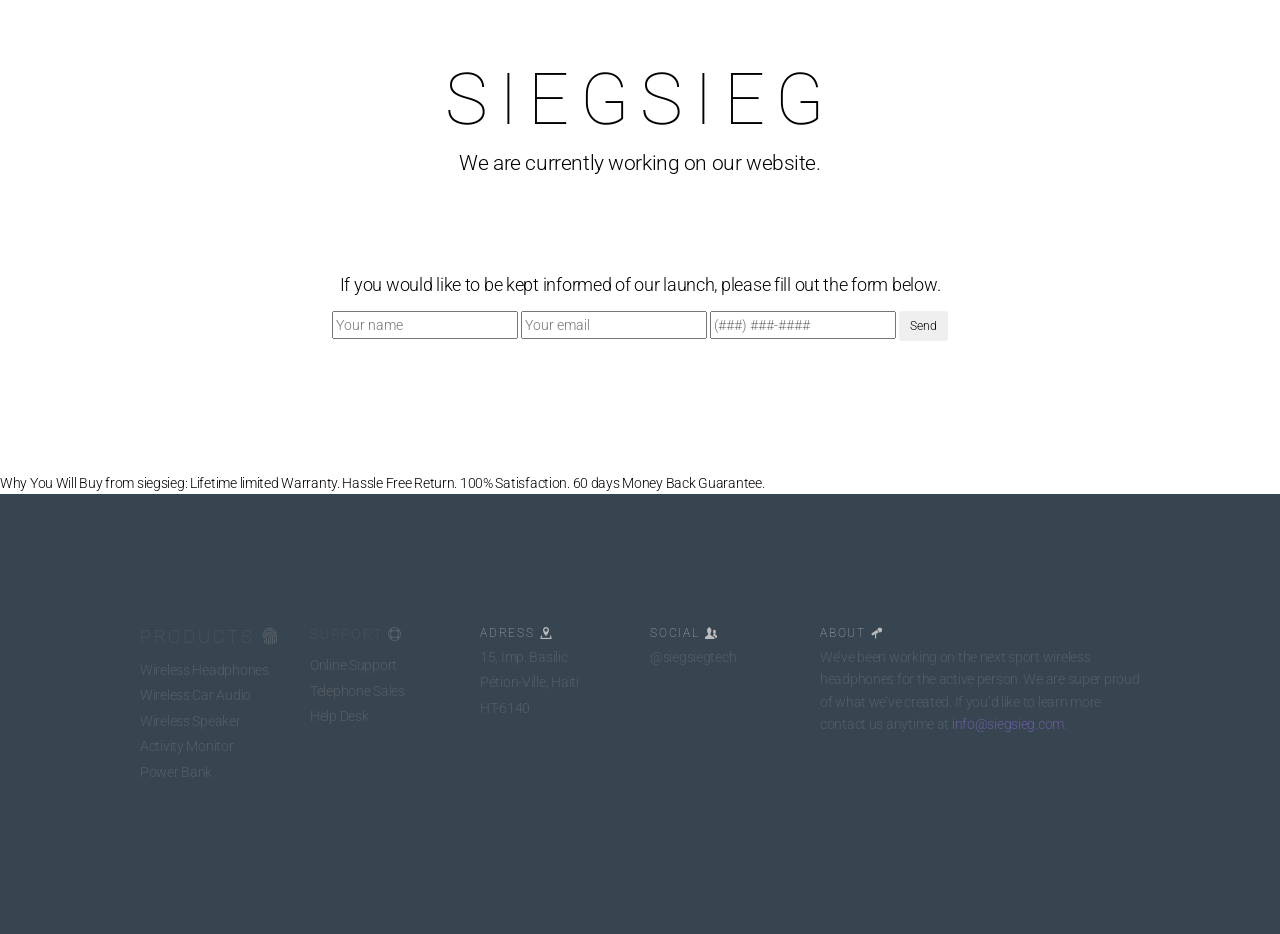
==== commit 76c7532f: "test" ====
--- a/index.html
+++ b/index.html
@@ -79,7 +79,7 @@
     <!-- End of Google Analytics Code -->
   </head>
     
-     <body class="page-home">
+   <!-- <body class="page-home">
 		<aside id="ss-gn-segmentbar" class="ss-gn-segmentbar" data-strings="{ 'exit': 'Exit', 'view': '{%STOREFRONT%} Store Home', 'segments': { 'smb': 'Business Store Home', 'eduInd': 'Education Store Home', 'other': 'Store Home' } }">
 		</aside>
 		<input type="checkbox" id="ss-gn-menustate" class="ss-gn-menustate" />
@@ -227,8 +227,8 @@
 		<div id="ss-gn-placeholder" class="ss-nav-placeholder"></div>
 		<script type="text/javascript" src="/ac/globalnav/2.0/en_US/scripts/ac-globalnav.built.js"></script>
 
-rrrrrrrrrRRRRRRRRRRRRRR 
-  <!--<body>-->
+rrrrrrrrrRRRRRRRRRRRRRR -->
+  <body>
     <br>
     <div class="block app-block-intro">
       <div class="container text-center">
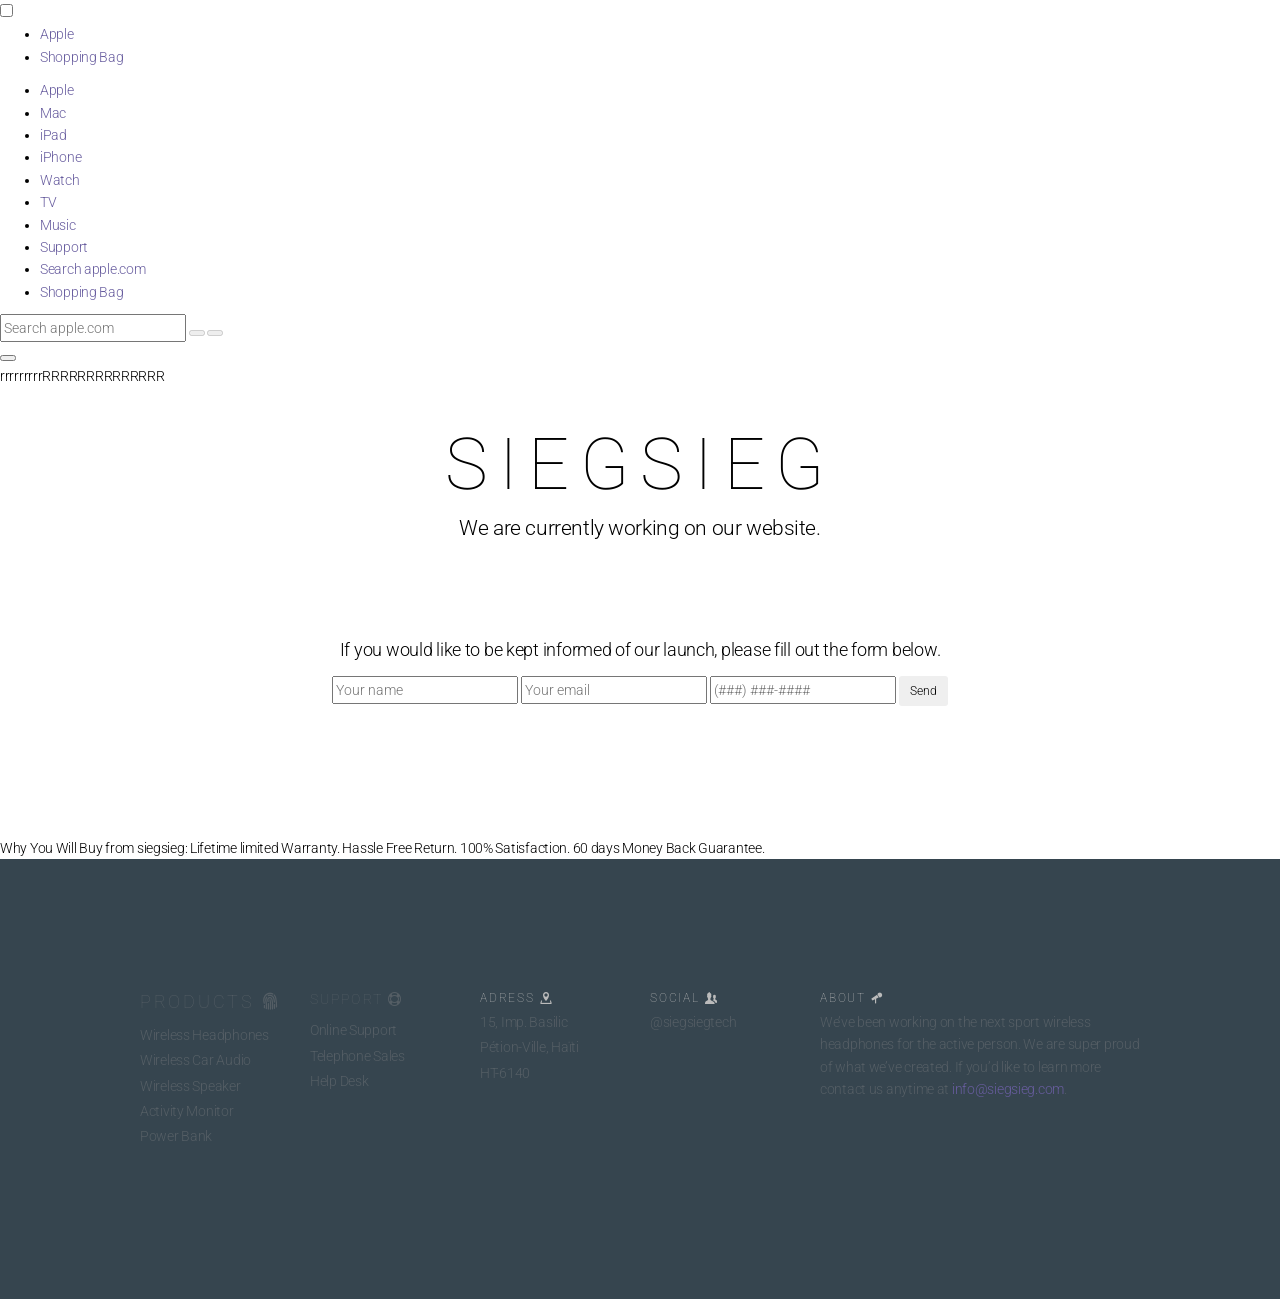
==== commit a0f2ec00: "test" ====
--- a/index.html
+++ b/index.html
@@ -24,7 +24,7 @@
     <link href="//fonts.googleapis.com/css?family=Roboto:100,300,400,700" rel="stylesheet">
     <link href="docs/assets/css/toolkit-minimalss.css" rel="stylesheet">
     <link href="docs/assets/css/application-minimalss.css" rel="stylesheet">
-    <link rel="stylesheet" type="text/css" href="../globalnav/2.0/en_US/styles/ss-globalnav.built.css" />
+    <link rel="stylesheet" type="text/css" href="globalnav/2.0/en_US/styles/ss-globalnav.built.css" />
     
     <style>
       /* note: this is a hack for ios iframe for bootstrap themes shopify page */
@@ -79,7 +79,7 @@
     <!-- End of Google Analytics Code -->
   </head>
     
-   <!-- <body class="page-home">
+    <body class="page-home">
 		<aside id="ss-gn-segmentbar" class="ss-gn-segmentbar" data-strings="{ 'exit': 'Exit', 'view': '{%STOREFRONT%} Store Home', 'segments': { 'smb': 'Business Store Home', 'eduInd': 'Education Store Home', 'other': 'Store Home' } }">
 		</aside>
 		<input type="checkbox" id="ss-gn-menustate" class="ss-gn-menustate" />
@@ -227,8 +227,8 @@
 		<div id="ss-gn-placeholder" class="ss-nav-placeholder"></div>
 		<script type="text/javascript" src="/ac/globalnav/2.0/en_US/scripts/ac-globalnav.built.js"></script>
 
-rrrrrrrrrRRRRRRRRRRRRRR -->
-  <body>
+rrrrrrrrrRRRRRRRRRRRRRR 
+  <!--<body>-->
     <br>
     <div class="block app-block-intro">
       <div class="container text-center">
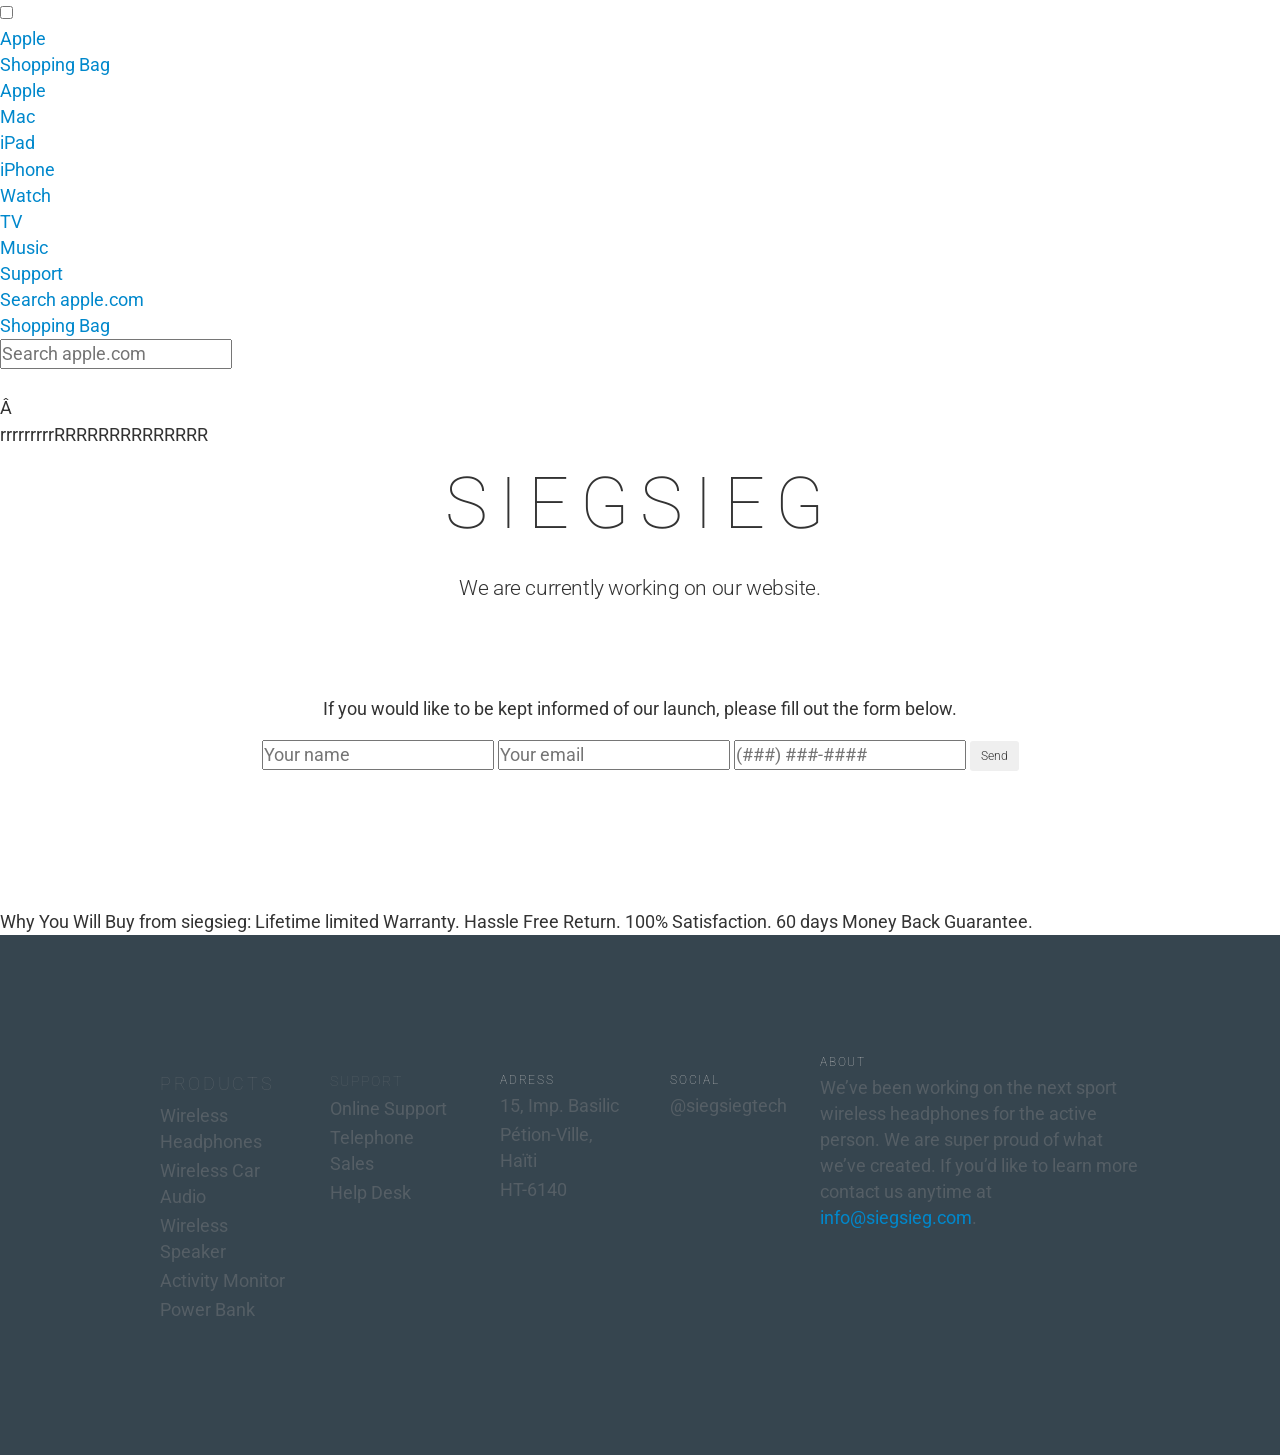
==== commit bda48319: "test" ====
--- a/index.html
+++ b/index.html
@@ -77,6 +77,8 @@
       ga('send', 'pageview');
     </script>
     <!-- End of Google Analytics Code -->
+    <link rel="stylesheet" href="/v/home/cj/built/styles/main.built.css" type="text/css" />
+		<script src="/v/home/cj/built/scripts/head.built.js" type="text/javascript" charset="utf-8"></script>
   </head>
     
     <body class="page-home">
--- a/v/home/cj/built/styles/main.built.css
+++ b/v/home/cj/built/styles/main.built.css
@@ -0,0 +1 @@
+html{font-size:100%;-ms-text-size-adjust:100%;-webkit-text-size-adjust:100%}body{margin:0;padding:0}ul,ol,li,dl,dt,dd,h1,h2,h3,h4,h5,h6,hgroup,p,blockquote,figure,form,fieldset,input,legend,pre,abbr,button{margin:0;padding:0}pre,code,address,caption,th,figcaption{font-size:1em;font-weight:normal;font-style:normal}fieldset,iframe,img{border:0}caption,th{text-align:left}table{border-collapse:collapse;border-spacing:0}article,aside,footer,header,nav,main,section,summary,details,hgroup,figure,figcaption{display:block}audio,canvas,video,progress{display:inline-block;vertical-align:baseline}button{color:inherit;color:expression(this.parentNode.currentStyle['color']);font:inherit;font:expression(this.parentNode.currentStyle['font']);line-height:inherit;line-height:expression(this.parentNode.currentStyle['line-height']);vertical-align:inherit;vertical-align:expression(this.parentNode.currentStyle['vertical-align']);background:none;border:0;box-sizing:content-box;cursor:pointer;overflow:visible}button:disabled{cursor:default}button:-moz-focusring{outline:1px dotted}button::-moz-focus-inner{border:0;padding:0}@media print{body,#main,#content{color:#000}a,a:link,a:visited{color:#000;text-decoration:none}#globalheader,#globalfooter,#directorynav,#tabs,.noprint,.hide{display:none}}html{font-family:"Myriad Set Pro","Helvetica Neue","Helvetica","Arial",sans-serif;quotes:"â€œ" "â€";font-size:112.5%}[lang=ja-JP]{font-family:"Apple TP","Hiragino Kaku Gothic Pro","ãƒ’ãƒ©ã‚®ãƒŽè§’ã‚´ Pro W3","ãƒ¡ã‚¤ãƒªã‚ª","Meiryo","ï¼­ï¼³ ï¼°ã‚´ã‚·ãƒƒã‚¯","Helvetica Neue","Helvetica","Arial",sans-serif}[lang=zh-CN]{font-family:"Helvetica Neue","Helvetica","STHeitiSC-Light","Arial",sans-serif}[lang=zh-TW]{font-family:"Helvetica Neue","Helvetica","STHeitiTC-Light","Arial",sans-serif}[lang=zh-HK]{font-family:"Helvetica Neue","Helvetica","STHeitiTC-Light","Arial",sans-serif}[lang=th-TH]{font-family:"Sukhumvit Set","Helvetica Neue","Helvetica","Arial",sans-serif}[lang=ko-KR]{font-family:"Yoon Gothic","Apple Gothic","HY Gulim","MalgumGothic","HY Dotum","Lexi Gulim","Helvetica Neue","Helvetica","Arial",sans-serif}:lang(de){quotes:"â€ž" "â€œ"}:lang(fr){quotes:"Â«Â " "Â Â»"}:lang(es-ES){quotes:"Â«" "Â»"}:lang(ja-JP){quotes:"ã€Œ" "ã€"}:lang(no-NO){quotes:"Â«" "Â»"}:lang(zh-HK){quotes:"ã€Œ" "ã€"}:lang(zh-TW){quotes:"ã€Œ" "ã€"}body{font-size:18px;line-height:1.45;font-weight:400;letter-spacing:normal;background-color:#fff;color:#333;font-style:normal}@media only screen and (max-width: 1068px){body{font-size:18px;line-height:1.45;font-weight:400;letter-spacing:normal}}@media only screen and (max-width: 735px){body{font-size:18px;line-height:1.45;font-weight:400;letter-spacing:normal}}html[lang=zh-TW] body{font-size:16px;line-height:1.75}@media only screen and (max-width: 1068px){html[lang=zh-TW] body{font-size:16px;line-height:1.75}}@media only screen and (max-width: 735px){html[lang=zh-TW] body{font-size:16px;line-height:1.75}}html[lang=zh-HK] body{font-size:16px;line-height:1.75}@media only screen and (max-width: 1068px){html[lang=zh-HK] body{font-size:16px;line-height:1.75}}@media only screen and (max-width: 735px){html[lang=zh-HK] body{font-size:16px;line-height:1.75}}html[lang=zh-CN] body{font-size:16px;line-height:1.75}@media only screen and (max-width: 1068px){html[lang=zh-CN] body{font-size:16px;line-height:1.75}}@media only screen and (max-width: 735px){html[lang=zh-CN] body{font-size:16px;line-height:1.75}}body,input,textarea,select,button{font-synthesis:none;text-rendering:optimizeLegibility;-webkit-font-smoothing:antialiased;-moz-osx-font-smoothing:grayscale;-moz-font-feature-settings:'liga', 'kern';direction:ltr;text-align:left}a{color:#08c}a:visited,a:link,a:active{text-decoration:none}html.no-js a:hover{text-decoration:underline}html.no-touch a:hover{text-decoration:underline}h1,h2,h3,h4,h5,h6{margin:0 0 0.45em 0}*+h1,*+h2,*+h3,*+h4,*+h5,*+h6{margin-top:1em}h1 img,h2 img,h3 img,h4 img,h5 img,h6 img{display:block;margin:0}strong,b{font-weight:bold}em,i,cite,dfn{font-style:italic}p{margin:0 0 1em 0}li li{font-size:1em}ul,ol{margin:1em 0 1em 1.11111em}ul ul,ul ol,ol ul,ol ol{margin-top:0;margin-bottom:0}nav ul,nav ol{list-style:none;margin:0}sup{font-size:.6em;opacity:.8;vertical-align:top;position:relative;bottom:-.2em}h1 sup,h2 sup,h3 sup{font-size:.4em}html.oldie h4 sup,html.oldie h5 sup,html.oldie h6 sup{font-size:.8em;font-weight:normal;line-height:1;bottom:auto}sup a{color:#333}sup a:hover{color:#08c;text-decoration:none}sub{line-height:1}abbr{border:0}.selfclear:before,.selfclear:after{content:' ';display:table}.selfclear:after{clear:both}html.oldie .selfclear{zoom:1}.visuallyhidden{position:absolute;top:0;left:0;clip:rect(1px 1px 1px 1px);clip:rect(1px, 1px, 1px, 1px);-webkit-clip-path:inset(0px 0px 99.9% 99.9%);clip-path:inset(0px 0px 99.9% 99.9%);overflow:hidden;height:1px;width:1px;padding:0;border:0}.imagereplace{overflow:hidden;text-indent:100%;white-space:nowrap}.nowrap{white-space:nowrap}.clear{clear:both}#top{position:absolute;top:0}.cursor-grab{cursor:move;cursor:-webkit-grab;cursor:grab}.cursor-grabbing{cursor:move;cursor:-webkit-grabbing;cursor:grabbing}.row{position:relative;z-index:1}.row:before,.row:after{content:' ';display:table}.row:after{clear:both}html.oldie .row{zoom:1}.column{position:relative;z-index:1;min-height:2px;margin:0;padding:0;float:left}.large-offset-0{margin-left:0}.large-push-0{left:auto;right:auto}.large-pull-0{right:auto;left:auto}.large-1{width:8.33333%}html.oldie .large-1{width:8.325%}.large-offset-1{margin-left:8.33333%}html.oldie .large-offset-1{margin-left:8.325%}.large-push-1{left:8.33333%;right:auto}.large-pull-1{right:8.33333%;left:auto}.large-2{width:16.66667%}html.oldie .large-2{width:16.65%}.large-offset-2{margin-left:16.66667%}html.oldie .large-offset-2{margin-left:16.65%}.large-push-2{left:16.66667%;right:auto}.large-pull-2{right:16.66667%;left:auto}.large-3{width:25%}html.oldie .large-3{width:24.975%}.large-offset-3{margin-left:25%}html.oldie .large-offset-3{margin-left:24.975%}.large-push-3{left:25%;right:auto}.large-pull-3{right:25%;left:auto}.large-4{width:33.33333%}html.oldie .large-4{width:33.3%}.large-offset-4{margin-left:33.33333%}html.oldie .large-offset-4{margin-left:33.3%}.large-push-4{left:33.33333%;right:auto}.large-pull-4{right:33.33333%;left:auto}.large-5{width:41.66667%}html.oldie .large-5{width:41.625%}.large-offset-5{margin-left:41.66667%}html.oldie .large-offset-5{margin-left:41.625%}.large-push-5{left:41.66667%;right:auto}.large-pull-5{right:41.66667%;left:auto}.large-6{width:50%}html.oldie .large-6{width:49.95%}.large-offset-6{margin-left:50%}html.oldie .large-offset-6{margin-left:49.95%}.large-push-6{left:50%;right:auto}.large-pull-6{right:50%;left:auto}.large-7{width:58.33333%}html.oldie .large-7{width:58.275%}.large-offset-7{margin-left:58.33333%}html.oldie .large-offset-7{margin-left:58.275%}.large-push-7{left:58.33333%;right:auto}.large-pull-7{right:58.33333%;left:auto}.large-8{width:66.66667%}html.oldie .large-8{width:66.6%}.large-offset-8{margin-left:66.66667%}html.oldie .large-offset-8{margin-left:66.6%}.large-push-8{left:66.66667%;right:auto}.large-pull-8{right:66.66667%;left:auto}.large-9{width:75%}html.oldie .large-9{width:74.925%}.large-offset-9{margin-left:75%}html.oldie .large-offset-9{margin-left:74.925%}.large-push-9{left:75%;right:auto}.large-pull-9{right:75%;left:auto}.large-10{width:83.33333%}html.oldie .large-10{width:83.25%}.large-offset-10{margin-left:83.33333%}html.oldie .large-offset-10{margin-left:83.25%}.large-push-10{left:83.33333%;right:auto}.large-pull-10{right:83.33333%;left:auto}.large-11{width:91.66667%}html.oldie .large-11{width:91.575%}.large-offset-11{margin-left:91.66667%}html.oldie .large-offset-11{margin-left:91.575%}.large-push-11{left:91.66667%;right:auto}.large-pull-11{right:91.66667%;left:auto}.large-12{width:100%}html.oldie .large-12{width:99.9%}.large-offset-12{margin-left:100%}html.oldie .large-offset-12{margin-left:99.9%}.large-push-12{left:100%;right:auto}.large-pull-12{right:100%;left:auto}.large-centered{margin-left:auto;margin-right:auto;float:none}.large-uncentered{margin-left:0;margin-right:0}.large-last{float:right}.large-notlast{float:left}@media only screen and (min-width: 1442px){.xlarge-offset-0{margin-left:0}.xlarge-push-0{left:auto;right:auto}.xlarge-pull-0{right:auto;left:auto}.xlarge-1{width:8.33333%}.xlarge-offset-1{margin-left:8.33333%}.xlarge-push-1{left:8.33333%;right:auto}.xlarge-pull-1{right:8.33333%;left:auto}.xlarge-2{width:16.66667%}.xlarge-offset-2{margin-left:16.66667%}.xlarge-push-2{left:16.66667%;right:auto}.xlarge-pull-2{right:16.66667%;left:auto}.xlarge-3{width:25%}.xlarge-offset-3{margin-left:25%}.xlarge-push-3{left:25%;right:auto}.xlarge-pull-3{right:25%;left:auto}.xlarge-4{width:33.33333%}.xlarge-offset-4{margin-left:33.33333%}.xlarge-push-4{left:33.33333%;right:auto}.xlarge-pull-4{right:33.33333%;left:auto}.xlarge-5{width:41.66667%}.xlarge-offset-5{margin-left:41.66667%}.xlarge-push-5{left:41.66667%;right:auto}.xlarge-pull-5{right:41.66667%;left:auto}.xlarge-6{width:50%}.xlarge-offset-6{margin-left:50%}.xlarge-push-6{left:50%;right:auto}.xlarge-pull-6{right:50%;left:auto}.xlarge-7{width:58.33333%}.xlarge-offset-7{margin-left:58.33333%}.xlarge-push-7{left:58.33333%;right:auto}.xlarge-pull-7{right:58.33333%;left:auto}.xlarge-8{width:66.66667%}.xlarge-offset-8{margin-left:66.66667%}.xlarge-push-8{left:66.66667%;right:auto}.xlarge-pull-8{right:66.66667%;left:auto}.xlarge-9{width:75%}.xlarge-offset-9{margin-left:75%}.xlarge-push-9{left:75%;right:auto}.xlarge-pull-9{right:75%;left:auto}.xlarge-10{width:83.33333%}.xlarge-offset-10{margin-left:83.33333%}.xlarge-push-10{left:83.33333%;right:auto}.xlarge-pull-10{right:83.33333%;left:auto}.xlarge-11{width:91.66667%}.xlarge-offset-11{margin-left:91.66667%}.xlarge-push-11{left:91.66667%;right:auto}.xlarge-pull-11{right:91.66667%;left:auto}.xlarge-12{width:100%}.xlarge-offset-12{margin-left:100%}.xlarge-push-12{left:100%;right:auto}.xlarge-pull-12{right:100%;left:auto}.xlarge-centered{margin-left:auto;margin-right:auto;float:none}.xlarge-uncentered{margin-left:0;margin-right:0}.xlarge-last{float:right}.xlarge-notlast{float:left}}@media only screen and (max-width: 1068px){.medium-offset-0{margin-left:0}.medium-push-0{left:auto;right:auto}.medium-pull-0{right:auto;left:auto}.medium-1{width:8.33333%}.medium-offset-1{margin-left:8.33333%}.medium-push-1{left:8.33333%;right:auto}.medium-pull-1{right:8.33333%;left:auto}.medium-2{width:16.66667%}.medium-offset-2{margin-left:16.66667%}.medium-push-2{left:16.66667%;right:auto}.medium-pull-2{right:16.66667%;left:auto}.medium-3{width:25%}.medium-offset-3{margin-left:25%}.medium-push-3{left:25%;right:auto}.medium-pull-3{right:25%;left:auto}.medium-4{width:33.33333%}.medium-offset-4{margin-left:33.33333%}.medium-push-4{left:33.33333%;right:auto}.medium-pull-4{right:33.33333%;left:auto}.medium-5{width:41.66667%}.medium-offset-5{margin-left:41.66667%}.medium-push-5{left:41.66667%;right:auto}.medium-pull-5{right:41.66667%;left:auto}.medium-6{width:50%}.medium-offset-6{margin-left:50%}.medium-push-6{left:50%;right:auto}.medium-pull-6{right:50%;left:auto}.medium-7{width:58.33333%}.medium-offset-7{margin-left:58.33333%}.medium-push-7{left:58.33333%;right:auto}.medium-pull-7{right:58.33333%;left:auto}.medium-8{width:66.66667%}.medium-offset-8{margin-left:66.66667%}.medium-push-8{left:66.66667%;right:auto}.medium-pull-8{right:66.66667%;left:auto}.medium-9{width:75%}.medium-offset-9{margin-left:75%}.medium-push-9{left:75%;right:auto}.medium-pull-9{right:75%;left:auto}.medium-10{width:83.33333%}.medium-offset-10{margin-left:83.33333%}.medium-push-10{left:83.33333%;right:auto}.medium-pull-10{right:83.33333%;left:auto}.medium-11{width:91.66667%}.medium-offset-11{margin-left:91.66667%}.medium-push-11{left:91.66667%;right:auto}.medium-pull-11{right:91.66667%;left:auto}.medium-12{width:100%}.medium-offset-12{margin-left:100%}.medium-push-12{left:100%;right:auto}.medium-pull-12{right:100%;left:auto}.medium-centered{margin-left:auto;margin-right:auto;float:none}.medium-uncentered{margin-left:0;margin-right:0}.medium-last{float:right}.medium-notlast{float:left}}@media only screen and (max-width: 735px){.small-offset-0{margin-left:0}.small-push-0{left:auto;right:auto}.small-pull-0{right:auto;left:auto}.small-1{width:8.33333%}.small-offset-1{margin-left:8.33333%}.small-push-1{left:8.33333%;right:auto}.small-pull-1{right:8.33333%;left:auto}.small-2{width:16.66667%}.small-offset-2{margin-left:16.66667%}.small-push-2{left:16.66667%;right:auto}.small-pull-2{right:16.66667%;left:auto}.small-3{width:25%}.small-offset-3{margin-left:25%}.small-push-3{left:25%;right:auto}.small-pull-3{right:25%;left:auto}.small-4{width:33.33333%}.small-offset-4{margin-left:33.33333%}.small-push-4{left:33.33333%;right:auto}.small-pull-4{right:33.33333%;left:auto}.small-5{width:41.66667%}.small-offset-5{margin-left:41.66667%}.small-push-5{left:41.66667%;right:auto}.small-pull-5{right:41.66667%;left:auto}.small-6{width:50%}.small-offset-6{margin-left:50%}.small-push-6{left:50%;right:auto}.small-pull-6{right:50%;left:auto}.small-7{width:58.33333%}.small-offset-7{margin-left:58.33333%}.small-push-7{left:58.33333%;right:auto}.small-pull-7{right:58.33333%;left:auto}.small-8{width:66.66667%}.small-offset-8{margin-left:66.66667%}.small-push-8{left:66.66667%;right:auto}.small-pull-8{right:66.66667%;left:auto}.small-9{width:75%}.small-offset-9{margin-left:75%}.small-push-9{left:75%;right:auto}.small-pull-9{right:75%;left:auto}.small-10{width:83.33333%}.small-offset-10{margin-left:83.33333%}.small-push-10{left:83.33333%;right:auto}.small-pull-10{right:83.33333%;left:auto}.small-11{width:91.66667%}.small-offset-11{margin-left:91.66667%}.small-push-11{left:91.66667%;right:auto}.small-pull-11{right:91.66667%;left:auto}.small-12{width:100%}.small-offset-12{margin-left:100%}.small-push-12{left:100%;right:auto}.small-pull-12{right:100%;left:auto}.small-centered{margin-left:auto;margin-right:auto;float:none}.small-uncentered{margin-left:0;margin-right:0}.small-last{float:right}.small-notlast{float:left}}body{min-width:320px}.large-hide{display:none}@media only screen and (min-width: 1442px){.xlarge-hide{display:none}}@media only screen and (max-width: 1068px){.medium-hide{display:none}}@media only screen and (max-width: 735px){.small-hide{display:none}}.large-show{display:block}@media only screen and (min-width: 1442px){.xlarge-show{display:block}}@media only screen and (max-width: 1068px){.medium-show{display:block}}@media only screen and (max-width: 735px){.small-show{display:block}}.large-show-inline{display:inline}@media only screen and (min-width: 1442px){.xlarge-show-inline{display:inline}}@media only screen and (max-width: 1068px){.medium-show-inline{display:inline}}@media only screen and (max-width: 735px){.small-show-inline{display:inline}}.large-show-inlineblock{display:inline-block}html.oldie .large-show-inlineblock{display:inline;zoom:1}@media only screen and (min-width: 1442px){.xlarge-show-inlineblock{display:inline-block}html.oldie .xlarge-show-inlineblock{display:inline;zoom:1}}@media only screen and (max-width: 1068px){.medium-show-inlineblock{display:inline-block}html.oldie .medium-show-inlineblock{display:inline;zoom:1}}@media only screen and (max-width: 735px){.small-show-inlineblock{display:inline-block}html.oldie .small-show-inlineblock{display:inline;zoom:1}}@font-face{font-family:"AppleIcons";font-style:normal;font-weight:400;src:url("/v/home/cj/built/assets/ac-appleicons/fonts/appleicons_text.eot");src:url("/v/home/cj/built/assets/ac-appleicons/fonts/appleicons_text.eot?#iefix") format("embedded-opentype"),url("/v/home/cj/built/assets/ac-appleicons/fonts/appleicons_text.woff") format("woff"),url("/v/home/cj/built/assets/ac-appleicons/fonts/appleicons_text.ttf") format("truetype")}@font-face{font-family:"AppleIcons";font-style:normal;font-weight:200;src:url("/v/home/cj/built/assets/ac-appleicons/fonts/appleicons_thin.eot");src:url("/v/home/cj/built/assets/ac-appleicons/fonts/appleicons_thin.eot?#iefix") format("embedded-opentype"),url("/v/home/cj/built/assets/ac-appleicons/fonts/appleicons_thin.woff") format("woff"),url("/v/home/cj/built/assets/ac-appleicons/fonts/appleicons_thin.ttf") format("truetype")}@font-face{font-family:"AppleIcons";font-style:normal;font-weight:100;src:url("/v/home/cj/built/assets/ac-appleicons/fonts/appleicons_ultralight.eot");src:url("/v/home/cj/built/assets/ac-appleicons/fonts/appleicons_ultralight.eot?#iefix") format("embedded-opentype"),url("/v/home/cj/built/assets/ac-appleicons/fonts/appleicons_ultralight.woff") format("woff"),url("/v/home/cj/built/assets/ac-appleicons/fonts/appleicons_ultralight.ttf") format("truetype")}.icon{behavior:url("/v/home/cj/built/assets/ac-appleicons/behaviors/icons.htc")}.icon:before,.icon:after,.icon .icon-htc{display:inline-block;color:inherit;font-family:"AppleIcons";font-style:normal;font-weight:inherit;font-size:inherit;line-height:1;text-decoration:none;position:relative;z-index:1}.icon:after,.icon .icon-htc{top:0;padding-left:0.3em}html[dir=rtl] .icon:after,html[dir=rtl] .icon .icon-htc{padding-left:0;padding-right:0.3em}.icon:before{display:none}.icon-before{behavior:url("/v/home/cj/built/assets/ac-appleicons/behaviors/icons.htc")}.icon-before:before,.icon-before:after,.icon-before .icon-htc{display:inline-block;color:inherit;font-family:"AppleIcons";font-style:normal;font-weight:inherit;font-size:inherit;line-height:1;text-decoration:none;position:relative;z-index:1}.icon-before:before,.icon-before .icon-htc{top:-0.125em;padding-right:0.3em}html[dir=rtl] .icon-before:before,html[dir=rtl] .icon-before .icon-htc{padding-right:0;padding-left:0.3em}.icon-before:after{display:none}.icon-standalone{behavior:url("/v/home/cj/built/assets/ac-appleicons/behaviors/icons.htc")}.icon-standalone:before,.icon-standalone:after,.icon-standalone .icon-htc{display:inline-block;color:inherit;font-family:"AppleIcons";font-style:normal;font-weight:inherit;font-size:inherit;line-height:1;text-decoration:none;position:relative;z-index:1}.icon-standalone:after,.icon-standalone .icon-htc{top:0;padding-left:0;padding-right:0}.icon-standalone:before{display:none}.icon-font{font-family:"AppleIcons";font-style:normal;font-weight:inherit}.icon-ie-parent:link{text-decoration:none}html.no-js .icon-ie-parent:link:hover{text-decoration:none}html.no-js .icon-ie-parent:link:hover .icon-ie-link{text-decoration:underline}html.no-touch .icon-ie-parent:link:hover{text-decoration:none}html.no-touch .icon-ie-parent:link:hover .icon-ie-link{text-decoration:underline}.icon-chevrondown:before,.icon-chevrondown:after{content:"ï€€"}.icon-chevrondown .icon-htc{x-content:"ï€€"}.icon-chevrondownalt:before,.icon-chevrondownalt:after{content:"ï€"}.icon-chevrondownalt .icon-htc{x-content:"ï€"}.icon-chevronleft:before,.icon-chevronleft:after{content:"ï€‚"}.icon-chevronleft .icon-htc{x-content:"ï€‚"}.icon-chevronrightalt:before,.icon-chevronrightalt:after{content:"ï€ƒ"}.icon-chevronrightalt .icon-htc{x-content:"ï€ƒ"}.icon-chevronright:before,.icon-chevronright:after{content:"ï€„"}.icon-chevronright .icon-htc{x-content:"ï€„"}.icon-chevronleftalt:before,.icon-chevronleftalt:after{content:"ï€…"}.icon-chevronleftalt .icon-htc{x-content:"ï€…"}.icon-chevronup:before,.icon-chevronup:after{content:"ï€†"}.icon-chevronup .icon-htc{x-content:"ï€†"}.icon-chevronupalt:before,.icon-chevronupalt:after{content:"ï€‡"}.icon-chevronupalt .icon-htc{x-content:"ï€‡"}.icon-close:before,.icon-close:after{content:"ï€ˆ"}.icon-close .icon-htc{x-content:"ï€ˆ"}.icon-closealt:before,.icon-closealt:after{content:"ï€‰"}.icon-closealt .icon-htc{x-content:"ï€‰"}.icon-download:before,.icon-download:after{content:"ï€"}.icon-download .icon-htc{x-content:"ï€"}.icon-downloadalt:before,.icon-downloadalt:after{content:"ï€‘"}.icon-downloadalt .icon-htc{x-content:"ï€‘"}.icon-external:before,.icon-external:after{content:"ï€’"}.icon-external .icon-htc{x-content:"ï€’"}.icon-alert:before,.icon-alert:after{content:"ï€“"}.icon-alert .icon-htc{x-content:"ï€“"}.icon-list:before,.icon-list:after{content:"ï€”"}.icon-list .icon-htc{x-content:"ï€”"}.icon-paddledown:before,.icon-paddledown:after{content:"ï€•"}.icon-paddledown .icon-htc{x-content:"ï€•"}.icon-paddleleft:before,.icon-paddleleft:after{content:"ï€–"}.icon-paddleleft .icon-htc{x-content:"ï€–"}.icon-paddleright:before,.icon-paddleright:after{content:"ï€—"}.icon-paddleright .icon-htc{x-content:"ï€—"}.icon-paddleup:before,.icon-paddleup:after{content:"ï€˜"}.icon-paddleup .icon-htc{x-content:"ï€˜"}.icon-pause:before,.icon-pause:after{content:"ï€™"}.icon-pause .icon-htc{x-content:"ï€™"}.icon-play:before,.icon-play:after{content:"ï€ "}.icon-play .icon-htc{x-content:"ï€ "}.icon-playalt:before,.icon-playalt:after{content:"ï€¡"}.icon-playalt .icon-htc{x-content:"ï€¡"}.icon-replay:before,.icon-replay:after{content:"ï€¢"}.icon-replay .icon-htc{x-content:"ï€¢"}.icon-zoomalt:before,.icon-zoomalt:after{content:"ï€£"}.icon-zoomalt .icon-htc{x-content:"ï€£"}.icon-closeinlinealt:before,.icon-closeinlinealt:after{content:"ï€¤"}.icon-closeinlinealt .icon-htc{x-content:"ï€¤"}.icon-grid:before,.icon-grid:after{content:"ï€¥"}.icon-grid .icon-htc{x-content:"ï€¥"}.icon-checkalt:before,.icon-checkalt:after{content:"ï€¦"}.icon-checkalt .icon-htc{x-content:"ï€¦"}.icon-stop:before,.icon-stop:after{content:"ï€§"}.icon-stop .icon-htc{x-content:"ï€§"}.icon-stopalt:before,.icon-stopalt:after{content:"ï€¨"}.icon-stopalt .icon-htc{x-content:"ï€¨"}.icon-replayalt:before,.icon-replayalt:after{content:"ï€©"}.icon-replayalt .icon-htc{x-content:"ï€©"}.icon-facebook:before,.icon-facebook:after{content:"ï€°"}.icon-facebook .icon-htc{x-content:"ï€°"}.icon-link:before,.icon-link:after{content:"ï€±"}.icon-link .icon-htc{x-content:"ï€±"}.icon-mail:before,.icon-mail:after{content:"ï€²"}.icon-mail .icon-htc{x-content:"ï€²"}.icon-pinterest:before,.icon-pinterest:after{content:"ï€³"}.icon-pinterest .icon-htc{x-content:"ï€³"}.icon-qqweibo:before,.icon-qqweibo:after{content:"ï€´"}.icon-qqweibo .icon-htc{x-content:"ï€´"}.icon-qzone:before,.icon-qzone:after{content:"ï€µ"}.icon-qzone .icon-htc{x-content:"ï€µ"}.icon-renren:before,.icon-renren:after{content:"ï€¶"}.icon-renren .icon-htc{x-content:"ï€¶"}.icon-share:before,.icon-share:after{content:"ï€·"}.icon-share .icon-htc{x-content:"ï€·"}.icon-tumblr:before,.icon-tumblr:after{content:"ï€¸"}.icon-tumblr .icon-htc{x-content:"ï€¸"}.icon-twitter:before,.icon-twitter:after{content:"ï€¹"}.icon-twitter .icon-htc{x-content:"ï€¹"}.icon-webo:before,.icon-webo:after{content:"ï€"}.icon-webo .icon-htc{x-content:"ï€"}.icon-instagram:before,.icon-instagram:after{content:"ï"}.icon-instagram .icon-htc{x-content:"ï"}.icon-check:before,.icon-check:after{content:"ï‚"}.icon-check .icon-htc{x-content:"ï‚"}.icon-linkedin:before,.icon-linkedin:after{content:"ïƒ"}.icon-linkedin .icon-htc{x-content:"ïƒ"}.icon-snapchat:before,.icon-snapchat:after{content:"ï„"}.icon-snapchat .icon-htc{x-content:"ï„"}.icon-zoom:before,.icon-zoom:after{content:"ï…"}.icon-zoom .icon-htc{x-content:"ï…"}.icon-zoomoutalt:before,.icon-zoomoutalt:after{content:"ï†"}.icon-zoomoutalt .icon-htc{x-content:"ï†"}.icon-zoomout:before,.icon-zoomout:after{content:"ï‡"}.icon-zoomout .icon-htc{x-content:"ï‡"}.icon-favorite:before,.icon-favorite:after{content:"ïˆ"}.icon-favorite .icon-htc{x-content:"ïˆ"}.icon-clearsolid:before,.icon-clearsolid:after{content:"ï‰"}.icon-clearsolid .icon-htc{x-content:"ï‰"}.icon-remove:before,.icon-remove:after{content:"ï"}.icon-remove .icon-htc{x-content:"ï"}.icon-unvalidatedalt:before,.icon-unvalidatedalt:after{content:"ï‘"}.icon-unvalidatedalt .icon-htc{x-content:"ï‘"}.icon-unvalidated:before,.icon-unvalidated:after{content:"ï’"}.icon-unvalidated .icon-htc{x-content:"ï’"}.icon-info:before,.icon-info:after{content:"ï“"}.icon-info .icon-htc{x-content:"ï“"}.icon-add:before,.icon-add:after{content:"ï”"}.icon-add .icon-htc{x-content:"ï”"}.icon-exclamation:before,.icon-exclamation:after{content:"ï•"}.icon-exclamation .icon-htc{x-content:"ï•"}.icon-infoalt:before,.icon-infoalt:after{content:"ï–"}.icon-infoalt .icon-htc{x-content:"ï–"}.icon-circle:before,.icon-circle:after{content:"ï—"}.icon-circle .icon-htc{x-content:"ï—"}.icon-checksolid:before,.icon-checksolid:after{content:"ï˜"}.icon-checksolid .icon-htc{x-content:"ï˜"}.icon-form-alert:before,.icon-form-alert:after{content:"ïˆ“"}.icon-form-alert .icon-htc{x-content:"ïˆ“"}.icon-form-checkalt:before,.icon-form-checkalt:after{content:"ïˆ¦"}.icon-form-checkalt .icon-htc{x-content:"ïˆ¦"}.icon-form-check:before,.icon-form-check:after{content:"ï‰‚"}.icon-form-check .icon-htc{x-content:"ï‰‚"}.icon-form-clearsolid:before,.icon-form-clearsolid:after{content:"ï‰‰"}.icon-form-clearsolid .icon-htc{x-content:"ï‰‰"}.icon-form-remove:before,.icon-form-remove:after{content:"ï‰"}.icon-form-remove .icon-htc{x-content:"ï‰"}.icon-form-unvalidatedalt:before,.icon-form-unvalidatedalt:after{content:"ï‰‘"}.icon-form-unvalidatedalt .icon-htc{x-content:"ï‰‘"}.icon-form-unvalidated:before,.icon-form-unvalidated:after{content:"ï‰’"}.icon-form-unvalidated .icon-htc{x-content:"ï‰’"}.icon-form-info:before,.icon-form-info:after{content:"ï‰“"}.icon-form-info .icon-htc{x-content:"ï‰“"}.icon-form-add:before,.icon-form-add:after{content:"ï‰”"}.icon-form-add .icon-htc{x-content:"ï‰”"}.icon-form-exclamation:before,.icon-form-exclamation:after{content:"ï‰•"}.icon-form-exclamation .icon-htc{x-content:"ï‰•"}.icon-form-infoalt:before,.icon-form-infoalt:after{content:"ï‰–"}.icon-form-infoalt .icon-htc{x-content:"ï‰–"}.icon-form-circle:before,.icon-form-circle:after{content:"ï‰—"}.icon-form-circle .icon-htc{x-content:"ï‰—"}.icon-form-checksolid:before,.icon-form-checksolid:after{content:"ï‰˜"}.icon-form-checksolid .icon-htc{x-content:"ï‰˜"}.icon-apple:before,.icon-apple:after{content:"ï£¿"}.icon-apple .icon-htc{x-content:"ï£¿"}.more{behavior:url("/v/home/cj/built/assets/ac-appleicons/behaviors/icons.htc")}.more:before,.more:after{content:"ï€„"}.more .icon-htc{x-content:"ï€„"}.more:before,.more:after,.more .icon-htc{display:inline-block;color:inherit;font-family:"AppleIcons";font-style:normal;font-weight:inherit;font-size:inherit;line-height:1;text-decoration:none;position:relative;z-index:1}.more:after,.more .icon-htc{top:0;padding-left:0.3em}html[dir=rtl] .more:after,html[dir=rtl] .more .icon-htc{padding-left:0;padding-right:0.3em}.more:before{display:none}html[dir=rtl] .more:before,html[dir=rtl] .more:after{content:"ï€‚"}html[dir=rtl] .more .icon-htc{x-content:"ï€‚"}.more-block{margin-top:.5em}.paddlenav{list-style:none;margin:0}.paddlenav-arrow{position:absolute;text-align:center;overflow:hidden;color:#666;background-color:transparent;border-radius:4px;display:block;font-size:72px;font-style:normal;font-weight:200;opacity:.6;-webkit-transition:250ms opacity linear, 250ms color linear, 250ms background-color linear;transition:250ms opacity linear, 250ms color linear, 250ms background-color linear}.paddlenav-arrow-left,.paddlenav-arrow-right,.paddlenav-arrow-next,.paddlenav-arrow-previous{line-height:128px;margin-top:-64px;top:50%;width:67px;height:128px}.paddlenav-arrow-up,.paddlenav-arrow-down{line-height:67px;margin-left:-64px;left:50%;width:128px;height:67px}.paddlenav-arrow.disabled{opacity:0}.paddlenav-arrow.disabled:hover{opacity:0;cursor:default}html.oldie .paddlenav-arrow.disabled{display:none}.paddlenav-arrow:hover{color:#666;background-color:transparent;text-decoration:none;opacity:1}.paddlenav-arrow:focus{color:#666;background-color:transparent;text-decoration:none}.paddlenav-arrow:active{background-color:transparent}html.touch .paddlenav-arrow{color:#666;background-color:transparent;text-decoration:none}.paddlenav-arrow-left{behavior:url("/v/home/cj/built/assets/ac-appleicons/behaviors/icons.htc");left:0}.paddlenav-arrow-left:before,.paddlenav-arrow-left:after{content:"ï€–"}.paddlenav-arrow-left .icon-htc{x-content:"ï€–"}.paddlenav-arrow-left:before,.paddlenav-arrow-left:after,.paddlenav-arrow-left .icon-htc{display:inline-block;color:inherit;font-family:"AppleIcons";font-style:normal;font-weight:inherit;font-size:inherit;line-height:1;text-decoration:none;position:relative;z-index:1}.paddlenav-arrow-left:after,.paddlenav-arrow-left .icon-htc{top:0;padding-left:0;padding-right:0}.paddlenav-arrow-left:before{display:none}.paddlenav-arrow-right{behavior:url("/v/home/cj/built/assets/ac-appleicons/behaviors/icons.htc");right:0}.paddlenav-arrow-right:before,.paddlenav-arrow-right:after{content:"ï€—"}.paddlenav-arrow-right .icon-htc{x-content:"ï€—"}.paddlenav-arrow-right:before,.paddlenav-arrow-right:after,.paddlenav-arrow-right .icon-htc{display:inline-block;color:inherit;font-family:"AppleIcons";font-style:normal;font-weight:inherit;font-size:inherit;line-height:1;text-decoration:none;position:relative;z-index:1}.paddlenav-arrow-right:after,.paddlenav-arrow-right .icon-htc{top:0;padding-left:0;padding-right:0}.paddlenav-arrow-right:before{display:none}.paddlenav-arrow-next{behavior:url("/v/home/cj/built/assets/ac-appleicons/behaviors/icons.htc");right:0}.paddlenav-arrow-next:before,.paddlenav-arrow-next:after{content:"ï€—"}.paddlenav-arrow-next .icon-htc{x-content:"ï€—"}.paddlenav-arrow-next:before,.paddlenav-arrow-next:after,.paddlenav-arrow-next .icon-htc{display:inline-block;color:inherit;font-family:"AppleIcons";font-style:normal;font-weight:inherit;font-size:inherit;line-height:1;text-decoration:none;position:relative;z-index:1}.paddlenav-arrow-next:after,.paddlenav-arrow-next .icon-htc{top:0;padding-left:0;padding-right:0}.paddlenav-arrow-next:before{display:none}.paddlenav-arrow-previous{behavior:url("/v/home/cj/built/assets/ac-appleicons/behaviors/icons.htc");left:0}.paddlenav-arrow-previous:before,.paddlenav-arrow-previous:after{content:"ï€–"}.paddlenav-arrow-previous .icon-htc{x-content:"ï€–"}.paddlenav-arrow-previous:before,.paddlenav-arrow-previous:after,.paddlenav-arrow-previous .icon-htc{display:inline-block;color:inherit;font-family:"AppleIcons";font-style:normal;font-weight:inherit;font-size:inherit;line-height:1;text-decoration:none;position:relative;z-index:1}.paddlenav-arrow-previous:after,.paddlenav-arrow-previous .icon-htc{top:0;padding-left:0;padding-right:0}.paddlenav-arrow-previous:before{display:none}.paddlenav-arrow-up{behavior:url("/v/home/cj/built/assets/ac-appleicons/behaviors/icons.htc");top:0}.paddlenav-arrow-up:before,.paddlenav-arrow-up:after{content:"ï€˜"}.paddlenav-arrow-up .icon-htc{x-content:"ï€˜"}.paddlenav-arrow-up:before,.paddlenav-arrow-up:after,.paddlenav-arrow-up .icon-htc{display:inline-block;color:inherit;font-family:"AppleIcons";font-style:normal;font-weight:inherit;font-size:inherit;line-height:1;text-decoration:none;position:relative;z-index:1}.paddlenav-arrow-up:after,.paddlenav-arrow-up .icon-htc{top:0;padding-left:0;padding-right:0}.paddlenav-arrow-up:before{display:none}.paddlenav-arrow-down{behavior:url("/v/home/cj/built/assets/ac-appleicons/behaviors/icons.htc");bottom:0}.paddlenav-arrow-down:before,.paddlenav-arrow-down:after{content:"ï€•"}.paddlenav-arrow-down .icon-htc{x-content:"ï€•"}.paddlenav-arrow-down:before,.paddlenav-arrow-down:after,.paddlenav-arrow-down .icon-htc{display:inline-block;color:inherit;font-family:"AppleIcons";font-style:normal;font-weight:inherit;font-size:inherit;line-height:1;text-decoration:none;position:relative;z-index:1}.paddlenav-arrow-down:after,.paddlenav-arrow-down .icon-htc{top:0;padding-left:0;padding-right:0}.paddlenav-arrow-down:before{display:none}html.no-touch .paddlenav-onhover .paddlenav-arrow{opacity:0}html.no-touch .paddlenav-onhover .paddlenav-arrow:focus,html.no-touch .paddlenav-onhover .paddlenav-arrow:hover{opacity:1}html.oldie .paddlenav-onhover .paddlenav-arrow{visibility:hidden}.with-paddlenav{position:relative}html.oldie .with-paddlenav:hover .paddlenav-onhover .paddlenav-arrow{visibility:visible}html.no-touch .with-paddlenav:hover .paddlenav-onhover .paddlenav-arrow{opacity:.7}html.no-touch .with-paddlenav:hover .paddlenav-onhover .paddlenav-arrow:focus,html.no-touch .with-paddlenav:hover .paddlenav-onhover .paddlenav-arrow:hover{opacity:1}html.no-touch .with-paddlenav:hover .paddlenav-onhover .paddlenav-arrow.disabled{opacity:0}.paddlenav-short .paddlenav-arrow{font-size:24px;font-weight:normal}.paddlenav-short .paddlenav-arrow-left,.paddlenav-short .paddlenav-arrow-right,.paddlenav-short .paddlenav-arrow-next,.paddlenav-short .paddlenav-arrow-previous{line-height:64px;margin-top:-32px;width:64px;height:64px}.paddlenav-short .paddlenav-arrow-up,.paddlenav-short .paddlenav-arrow-down{line-height:64px;margin-left:-32px;width:64px;height:64px}.paddlenav-framed .paddlenav-arrow{color:#666;background-color:#f2f2f2}.paddlenav-framed .paddlenav-arrow:hover{color:#666;background-color:#f2f2f2;text-decoration:none}.paddlenav-framed .paddlenav-arrow:focus{color:#666;background-color:#f2f2f2;text-decoration:none}.paddlenav-framed .paddlenav-arrow:active{background-color:#ededed}html.touch .paddlenav-framed .paddlenav-arrow{color:#666;background-color:#f2f2f2}.paddlenav-framed .paddlenav-arrow-left{left:18px}.paddlenav-framed .paddlenav-arrow-right{right:18px}.paddlenav-framed .paddlenav-arrow-next{right:18px}.paddlenav-framed .paddlenav-arrow-previous{left:18px}.paddlenav-framed .paddlenav-arrow-up{top:18px}.paddlenav-framed .paddlenav-arrow-down{bottom:18px}.dotnav{text-align:center}html.touch .dotnav{pointer-events:none}.dotnav ul{display:inline-block}html.oldie .dotnav ul{display:inline;zoom:1}.dotnav li{list-style:none;margin:0 10px;width:8px;height:8px;float:left;position:relative}.dotnav-item{top:0;left:0;width:8px;height:8px;outline:none;position:absolute;border-radius:50%;background-color:#999;box-sizing:content-box;padding:0;overflow:hidden;text-indent:100%;white-space:nowrap}html.no-js .dotnav-item:hover{background-color:#666}html.no-touch .dotnav-item:hover{background-color:#666}.dotnav-item:focus{outline-style:auto;outline-color:#08c}.dotnav-item.current{top:-1px;left:-1px;width:8px;height:8px;border-style:solid;border-width:1px;border-color:#08c;background-color:transparent;cursor:default}html.no-js .dotnav-item.current:hover{background-color:transparent}html.no-touch .dotnav-item.current:hover{background-color:transparent}a.block{display:block;cursor:pointer;text-decoration:none;color:inherit}html.oldie a.block{color:expression(this.parentNode.currentStyle['color'])}a.block:before,a.block:after{content:' ';display:table}a.block:after{clear:both}html.oldie a.block{zoom:1}html.no-js a.block:hover{text-decoration:none}html.no-js a.block:hover .block-link{text-decoration:underline}html.no-js a.block:hover .block-link.icon-ie-parent{text-decoration:none}html.no-js a.block:hover .block-link.icon-ie-parent .icon-ie-link{text-decoration:underline}html.no-touch a.block:hover{text-decoration:none}html.no-touch a.block:hover .block-link{text-decoration:underline}html.no-touch a.block:hover .block-link.icon-ie-parent{text-decoration:none}html.no-touch a.block:hover .block-link.icon-ie-parent .icon-ie-link{text-decoration:underline}.block-link{color:#08c;cursor:pointer}a.block-inline{display:inline-block}.sosumi{color:#999}.sosumi a{color:#666}html.no-js .sosumi a:hover{text-decoration:underline}html.no-touch .sosumi a:hover{text-decoration:underline}.sosumi ol,.sosumi ul{margin:0;padding-right:16px;padding-left:16px;list-style-position:outside}html.oldie .sosumi ol,html.oldie .sosumi ul{list-style-position:inside;text-indent:-16px}.sosumi ul{list-style:none;margin-right:-16px;margin-left:-16px}.sosumi li{padding-bottom:5px}.sosumi p,.sosumi li{font-size:12px;line-height:1.33333;font-weight:400;letter-spacing:normal}@media only screen and (max-width: 1068px){.sosumi p,.sosumi li{font-size:12px;line-height:1.33333;font-weight:400;letter-spacing:normal}}@media only screen and (max-width: 735px){.sosumi p,.sosumi li{font-size:12px;line-height:1.33333;font-weight:400;letter-spacing:normal}}.sosumi small{font-size:1em}.viewport-legend{display:block;position:absolute;top:50px;left:50px;z-index:9999;color:#444}.viewport-legend span,.viewport-legend *{color:#555}.viewport-legend span::after{content:"large"}@media only screen and (min-width: 1442px){.viewport-legend span::after{content:"xlarge"}}@media only screen and (max-width: 1068px){.viewport-legend span::after{content:"medium"}}@media only screen and (max-width: 735px){.viewport-legend span::after{content:"small"}}.hero-gallery{position:relative;overflow:hidden;margin-top:-46px;z-index:2}@media only screen and (max-width: 735px){.hero-gallery{margin-top:-48px}}html.oldie .hero-gallery{height:850px}.hero-gallery.evergreen{height:78%;min-height:650px}@media only screen and (min-width: 1442px){.hero-gallery.evergreen{min-height:750px}}@media only screen and (max-width: 1068px){.hero-gallery.evergreen{min-height:650px}}@media only screen and (max-width: 735px){.hero-gallery.evergreen{height:50%;min-height:391px}}@media only screen and (max-width: 735px) and (orientation: portrait){.hero-gallery.evergreen{max-height:450px}}.hero-gallery.takeover{height:100%;min-height:600px}@media only screen and (max-width: 1068px) and (orientation: portrait){.hero-gallery.takeover{max-height:1024px}}@media only screen and (max-width: 735px){.hero-gallery.takeover{min-height:350px}}@media only screen and (max-width: 735px) and (orientation: portrait){.hero-gallery.takeover{min-height:590px;max-height:800px}}.hero-gallery-item{position:absolute;top:0;left:0;height:100%;width:100%;overflow:hidden;background:#fff}.hero-content{position:relative;vertical-align:middle;text-align:center}html.oldie .hero-content{height:100%;display:block}.backing-link,.backing-link:hover{display:block;position:absolute;top:0;bottom:0;left:0;right:0;width:100%;height:100%;z-index:3;pointer-events:all;text-decoration:none}html.oldie .backing-link,html.oldie .backing-link:hover{z-index:5}.copy{position:relative;z-index:4;pointer-events:none}.copy h1{margin-top:0;font-size:64px;line-height:1.0625;font-weight:200;letter-spacing:-0.02em;letter-spacing:-0.015em}html.oldie .copy h1{font-weight:normal;font-family:"Myriad Set Pro 200","Myriad Set Pro","Helvetica Neue","Helvetica","Arial",sans-serif}html.oldie html[lang=ja-JP] .copy h1{font-family:"Apple TP 200","Apple TP","Hiragino Kaku Gothic Pro","ãƒ’ãƒ©ã‚®ãƒŽè§’ã‚´ Pro W3","ãƒ¡ã‚¤ãƒªã‚ª","Meiryo","ï¼­ï¼³ ï¼°ã‚´ã‚·ãƒƒã‚¯","Helvetica Neue","Helvetica","Arial",sans-serif}html.oldie html[lang=zh-CN] .copy h1{font-family:"PingHei 200","PingHei","Helvetica Neue","Helvetica","STHeitiSC-Light","Arial",sans-serif}html.oldie html[lang=zh-TW] .copy h1{font-family:"MHei 200","MHei","Helvetica Neue","Helvetica","STHeitiTC-Light","Arial",sans-serif}html.oldie html[lang=zh-HK] .copy h1{font-family:"MHei 200","MHei","Helvetica Neue","Helvetica","STHeitiTC-Light","Arial",sans-serif}html.oldie html[lang=th-TH] .copy h1{font-family:"Sukhumvit Set 200","Sukhumvit Set","Helvetica Neue","Helvetica","Arial",sans-serif}html.oldie html[lang=ko-KR] .copy h1{font-family:"Yoon Gothic 200","Yoon Gothic","Apple Gothic","HY Gulim","MalgumGothic","HY Dotum","Lexi Gulim","Helvetica Neue","Helvetica","Arial",sans-serif}@media only screen and (max-width: 1068px){.copy h1{font-size:52px;line-height:1.07885;font-weight:200;letter-spacing:-0.016em}}@media only screen and (max-width: 735px){.copy h1{font-size:40px;line-height:1.1;font-weight:300;letter-spacing:-0.008em}}html[lang=ja-JP] .copy h1{letter-spacing:0}@media only screen and (max-width: 1068px){html[lang=ja-JP] .copy h1{letter-spacing:0}}@media only screen and (max-width: 735px){html[lang=ja-JP] .copy h1{letter-spacing:0}}html[lang=zh-TW] .copy h1{font-size:60px;line-height:1.06667;letter-spacing:0;font-family:"MHei","Helvetica Neue","Helvetica","STHeitiTC-Light","Arial",sans-serif}@media only screen and (max-width: 1068px){html[lang=zh-TW] .copy h1{font-size:48px;line-height:1.08333;letter-spacing:0;font-family:"MHei","Helvetica Neue","Helvetica","STHeitiTC-Light","Arial",sans-serif}}@media only screen and (max-width: 735px){html[lang=zh-TW] .copy h1{font-size:38px;line-height:1.15789;letter-spacing:0;font-family:"MHei","Helvetica Neue","Helvetica","STHeitiTC-Light","Arial",sans-serif}}html[lang=zh-HK] .copy h1{font-size:60px;line-height:1.06667;letter-spacing:0;font-family:"MHei","Helvetica Neue","Helvetica","STHeitiTC-Light","Arial",sans-serif}@media only screen and (max-width: 1068px){html[lang=zh-HK] .copy h1{font-size:48px;line-height:1.08333;letter-spacing:0;font-family:"MHei","Helvetica Neue","Helvetica","STHeitiTC-Light","Arial",sans-serif}}@media only screen and (max-width: 735px){html[lang=zh-HK] .copy h1{font-size:38px;line-height:1.15789;letter-spacing:0;font-family:"MHei","Helvetica Neue","Helvetica","STHeitiTC-Light","Arial",sans-serif}}html[lang=zh-CN] .copy h1{font-size:60px;line-height:1.06667;letter-spacing:0;font-family:"PingHei","Helvetica Neue","Helvetica","STHeitiSC-Light","Arial",sans-serif}@media only screen and (max-width: 1068px){html[lang=zh-CN] .copy h1{font-size:48px;line-height:1.08333;letter-spacing:0;font-family:"PingHei","Helvetica Neue","Helvetica","STHeitiSC-Light","Arial",sans-serif}}@media only screen and (max-width: 735px){html[lang=zh-CN] .copy h1{font-size:38px;line-height:1.15789;letter-spacing:0;font-family:"PingHei","Helvetica Neue","Helvetica","STHeitiSC-Light","Arial",sans-serif}}html[lang=th-TH] .copy h1{line-height:1.17188;letter-spacing:0}@media only screen and (max-width: 1068px){html[lang=th-TH] .copy h1{line-height:1.17308;letter-spacing:0}}@media only screen and (max-width: 735px){html[lang=th-TH] .copy h1{line-height:1.2;letter-spacing:0}}html[lang=ko-KR] .copy h1{letter-spacing:0}@media only screen and (max-width: 1068px){html[lang=ko-KR] .copy h1{letter-spacing:0}}@media only screen and (max-width: 735px){html[lang=ko-KR] .copy h1{letter-spacing:0}}.copy h1.imagereplace{overflow:hidden;text-indent:100%;white-space:nowrap;display:-webkit-inline-box;display:-webkit-inline-flex;display:-ms-inline-flexbox;display:inline-flex}.ie .copy h1.imagereplace{display:inline-block}html.oldie .copy h1.imagereplace{display:inline;zoom:1}.copy h2{margin-top:0;margin-bottom:0.25em;font-size:40px;line-height:1.1;font-weight:300;letter-spacing:-0.008em;letter-spacing:-0.025em}html.oldie .copy h2{font-weight:normal;font-family:"Myriad Set Pro 300","Myriad Set Pro","Helvetica Neue","Helvetica","Arial",sans-serif}html.oldie html[lang=ja-JP] .copy h2{font-family:"Apple TP 300","Apple TP","Hiragino Kaku Gothic Pro","ãƒ’ãƒ©ã‚®ãƒŽè§’ã‚´ Pro W3","ãƒ¡ã‚¤ãƒªã‚ª","Meiryo","ï¼­ï¼³ ï¼°ã‚´ã‚·ãƒƒã‚¯","Helvetica Neue","Helvetica","Arial",sans-serif}html.oldie html[lang=zh-CN] .copy h2{font-family:"PingHei 300","PingHei","Helvetica Neue","Helvetica","STHeitiSC-Light","Arial",sans-serif}html.oldie html[lang=zh-TW] .copy h2{font-family:"MHei 300","MHei","Helvetica Neue","Helvetica","STHeitiTC-Light","Arial",sans-serif}html.oldie html[lang=zh-HK] .copy h2{font-family:"MHei 300","MHei","Helvetica Neue","Helvetica","STHeitiTC-Light","Arial",sans-serif}html.oldie html[lang=th-TH] .copy h2{font-family:"Sukhumvit Set 300","Sukhumvit Set","Helvetica Neue","Helvetica","Arial",sans-serif}html.oldie html[lang=ko-KR] .copy h2{font-family:"Yoon Gothic 300","Yoon Gothic","Apple Gothic","HY Gulim","MalgumGothic","HY Dotum","Lexi Gulim","Helvetica Neue","Helvetica","Arial",sans-serif}@media only screen and (max-width: 1068px){.copy h2{font-size:32px;line-height:1.125;font-weight:300;letter-spacing:0em}}@media only screen and (max-width: 735px){.copy h2{font-size:28px;line-height:1.14286;font-weight:300;letter-spacing:0em}}html[lang=ja-JP] .copy h2{letter-spacing:0}html[lang=zh-TW] .copy h2{font-size:38px;line-height:1.15789;letter-spacing:0;font-family:"MHei","Helvetica Neue","Helvetica","STHeitiTC-Light","Arial",sans-serif}@media only screen and (max-width: 1068px){html[lang=zh-TW] .copy h2{font-size:30px;line-height:1.2;font-family:"MHei","Helvetica Neue","Helvetica","STHeitiTC-Light","Arial",sans-serif}}@media only screen and (max-width: 735px){html[lang=zh-TW] .copy h2{font-size:26px;line-height:1.19231;font-family:"MHei","Helvetica Neue","Helvetica","STHeitiTC-Light","Arial",sans-serif}}html[lang=zh-HK] .copy h2{font-size:38px;line-height:1.15789;letter-spacing:0;font-family:"MHei","Helvetica Neue","Helvetica","STHeitiTC-Light","Arial",sans-serif}@media only screen and (max-width: 1068px){html[lang=zh-HK] .copy h2{font-size:30px;line-height:1.2;font-family:"MHei","Helvetica Neue","Helvetica","STHeitiTC-Light","Arial",sans-serif}}@media only screen and (max-width: 735px){html[lang=zh-HK] .copy h2{font-size:26px;line-height:1.19231;font-family:"MHei","Helvetica Neue","Helvetica","STHeitiTC-Light","Arial",sans-serif}}html[lang=zh-CN] .copy h2{font-size:38px;line-height:1.15789;letter-spacing:0;font-family:"PingHei","Helvetica Neue","Helvetica","STHeitiSC-Light","Arial",sans-serif}@media only screen and (max-width: 1068px){html[lang=zh-CN] .copy h2{font-size:30px;line-height:1.2;font-family:"PingHei","Helvetica Neue","Helvetica","STHeitiSC-Light","Arial",sans-serif}}@media only screen and (max-width: 735px){html[lang=zh-CN] .copy h2{font-size:26px;line-height:1.19231;font-family:"PingHei","Helvetica Neue","Helvetica","STHeitiSC-Light","Arial",sans-serif}}html[lang=th-TH] .copy h2{line-height:1.2;letter-spacing:0}@media only screen and (max-width: 1068px){html[lang=th-TH] .copy h2{line-height:1.21875}}@media only screen and (max-width: 735px){html[lang=th-TH] .copy h2{line-height:1.25}}html[lang=ko-KR] .copy h2{letter-spacing:0}@media only screen and (max-width: 735px){.copy h2{letter-spacing:-0.015em}}.copy h2.product-text{margin-bottom:0.5em}@media only screen and (max-width: 735px){.copy h2.product-text{margin-bottom:0.25em}}.copy .links{margin:0;list-style:none;font-size:24px;line-height:1.3375;font-weight:300;letter-spacing:normal}html.oldie .copy .links{font-weight:normal;font-family:"Myriad Set Pro 300","Myriad Set Pro","Helvetica Neue","Helvetica","Arial",sans-serif}html.oldie html[lang=ja-JP] .copy .links{font-family:"Apple TP 300","Apple TP","Hiragino Kaku Gothic Pro","ãƒ’ãƒ©ã‚®ãƒŽè§’ã‚´ Pro W3","ãƒ¡ã‚¤ãƒªã‚ª","Meiryo","ï¼­ï¼³ ï¼°ã‚´ã‚·ãƒƒã‚¯","Helvetica Neue","Helvetica","Arial",sans-serif}html.oldie html[lang=zh-CN] .copy .links{font-family:"PingHei 300","PingHei","Helvetica Neue","Helvetica","STHeitiSC-Light","Arial",sans-serif}html.oldie html[lang=zh-TW] .copy .links{font-family:"MHei 300","MHei","Helvetica Neue","Helvetica","STHeitiTC-Light","Arial",sans-serif}html.oldie html[lang=zh-HK] .copy .links{font-family:"MHei 300","MHei","Helvetica Neue","Helvetica","STHeitiTC-Light","Arial",sans-serif}html.oldie html[lang=th-TH] .copy .links{font-family:"Sukhumvit Set 300","Sukhumvit Set","Helvetica Neue","Helvetica","Arial",sans-serif}html.oldie html[lang=ko-KR] .copy .links{font-family:"Yoon Gothic 300","Yoon Gothic","Apple Gothic","HY Gulim","MalgumGothic","HY Dotum","Lexi Gulim","Helvetica Neue","Helvetica","Arial",sans-serif}@media only screen and (max-width: 1068px){.copy .links{font-size:24px;line-height:1.3375;font-weight:300;letter-spacing:normal}}@media only screen and (max-width: 735px){.copy .links{font-size:20px;line-height:1.4;font-weight:300;letter-spacing:normal}}html[lang=zh-TW] .copy .links{font-size:22px;line-height:1.54545;font-family:"MHei","Helvetica Neue","Helvetica","STHeitiTC-Light","Arial",sans-serif}@media only screen and (max-width: 1068px){html[lang=zh-TW] .copy .links{font-size:22px;line-height:1.54545;font-family:"MHei","Helvetica Neue","Helvetica","STHeitiTC-Light","Arial",sans-serif}}@media only screen and (max-width: 735px){html[lang=zh-TW] .copy .links{font-size:18px;line-height:1.55556;font-family:"MHei","Helvetica Neue","Helvetica","STHeitiTC-Light","Arial",sans-serif}}html[lang=zh-HK] .copy .links{font-size:22px;line-height:1.54545;font-family:"MHei","Helvetica Neue","Helvetica","STHeitiTC-Light","Arial",sans-serif}@media only screen and (max-width: 1068px){html[lang=zh-HK] .copy .links{font-size:22px;line-height:1.54545;font-family:"MHei","Helvetica Neue","Helvetica","STHeitiTC-Light","Arial",sans-serif}}@media only screen and (max-width: 735px){html[lang=zh-HK] .copy .links{font-size:18px;line-height:1.55556;font-family:"MHei","Helvetica Neue","Helvetica","STHeitiTC-Light","Arial",sans-serif}}html[lang=zh-CN] .copy .links{font-size:22px;line-height:1.54545;font-family:"PingHei","Helvetica Neue","Helvetica","STHeitiSC-Light","Arial",sans-serif}@media only screen and (max-width: 1068px){html[lang=zh-CN] .copy .links{font-size:22px;line-height:1.54545;font-family:"PingHei","Helvetica Neue","Helvetica","STHeitiSC-Light","Arial",sans-serif}}@media only screen and (max-width: 735px){html[lang=zh-CN] .copy .links{font-size:18px;line-height:1.55556;font-family:"PingHei","Helvetica Neue","Helvetica","STHeitiSC-Light","Arial",sans-serif}}@media only screen and (max-width: 735px){.copy .links{margin-top:0.40em}}.copy .links li{display:inline-block;margin-left:0.35em;margin-right:0.35em;margin-bottom:0.5em}html.oldie .copy .links li{display:inline;zoom:1}.copy .links a,.copy .links span,.copy .links .block-link{display:inline-block;white-space:nowrap;text-decoration:none;pointer-events:all}.copy .links a:hover,.copy .links span:hover,.copy .links .block-link:hover{color:#000}html.touch .copy .links a:hover,html.touch .copy .links span:hover,html.touch .copy .links .block-link:hover{color:#08c}.dark .copy h1,.dark .copy h2,.dark .copy h3,.dark .copy h4,.dark .copy h5,.dark .copy h6,.dark .copy p{color:#fff}.dark .copy .links a,.dark .copy .links span,.dark .copy .links .block-link{color:#fff}.dark .copy .links a:hover,.dark .copy .links span:hover,.dark .copy .links .block-link:hover{color:#5cc3f6}html.touch .dark .copy .links a:hover,html.touch .dark .copy .links span:hover,html.touch .dark .copy .links .block-link:hover{color:#fff}.hero-image{position:absolute;z-index:1;pointer-events:none}.dotnav{position:absolute;left:0;bottom:0;width:100%;z-index:5}.paddlenav{display:none}.promos{max-width:2560px;border-top:2px solid #fff;border-bottom:2px solid #fff;margin:0 auto 0 auto}.promos ul{margin:0}.promos li{overflow:hidden;list-style:none;max-height:200px}.promos .promo{display:block;max-width:736px;min-height:200px;border-right:2px solid #fff;overflow:hidden;text-indent:100%;white-space:nowrap}@media only screen and (max-width: 735px){.promos .promo{border-right:none}}@media only screen and (max-width: 1068px){.promos .promo-tile-1 .promo{border-right:none}}.promos .promo-tile-3 .promo{border-right:none}html{width:100%;height:100%}@media only screen and (max-width: 735px){html{min-width:375px}html #ac-globalnav{min-width:375px}}@media only screen and (max-width: 735px) and (orientation: landscape){html{min-width:460px}html #ac-globalnav{min-width:460px}}@media only screen and (max-width: 735px){html.touch{min-width:320px}html.touch #ac-globalnav{min-width:320px}}body{width:100%;height:100%;background-color:#fff}html.oldie body{min-width:1024px}@media only screen and (max-width: 1068px){body{min-width:288}}@media only screen and (max-width: 735px){.footer-shop span{display:block}}.page-home .footer-wrapper{background:#fff}.page-home .footer-wrapper.takeover{padding-left:0;padding-right:0;width:100%}.page-home .footer-wrapper.takeover #globalfooter{padding-left:22px;padding-right:22px}@media only screen and (max-width: 735px){.page-home .footer-wrapper.takeover #globalfooter{padding-left:5%;padding-right:5%}}@media only screen and (min-width: 736px){.promo-accessories{background-image:url("http://images.apple.com/v/home/cj/images/promos/accessories_large.jpg");background-size:640px 200px;width:640px;height:200px;width:auto;background-position:center center;background-repeat:no-repeat}}@media only screen and (min-width: 736px) and (-webkit-min-device-pixel-ratio: 1.5), only screen and (min-width: 736px) and (min-resolution: 1.5dppx), only screen and (min-width: 736px) and (min-resolution: 144dpi){.promo-accessories{background-image:url("http://images.apple.com/v/home/cj/images/promos/accessories_large_2x.jpg")}}@media only screen and (min-width: 736px) and (max-width: 1068px){.promo-accessories{width:auto;background-position:center center;background-repeat:no-repeat}}@media only screen and (min-width: 736px) and (max-width: 735px){.promo-accessories{width:auto;background-position:center center;background-repeat:no-repeat}}@media only screen and (max-width: 1068px){.promo-accessories{background-image:url("http://images.apple.com/v/home/cj/images/promos/accessories_medium.jpg");background-size:534px 200px;width:534px;height:200px;width:auto;background-position:center center;background-repeat:no-repeat}}@media only screen and (max-width: 1068px) and (-webkit-min-device-pixel-ratio: 1.5), only screen and (max-width: 1068px) and (min-resolution: 1.5dppx), only screen and (max-width: 1068px) and (min-resolution: 144dpi){.promo-accessories{background-image:url("http://images.apple.com/v/home/cj/images/promos/accessories_medium_2x.jpg")}}@media only screen and (max-width: 1068px) and (max-width: 1068px){.promo-accessories{width:auto;background-position:center center;background-repeat:no-repeat}}@media only screen and (max-width: 1068px) and (max-width: 735px){.promo-accessories{width:auto;background-position:center center;background-repeat:no-repeat}}@media only screen and (max-width: 735px){.promo-accessories{background-image:url("http://images.apple.com/v/home/cj/images/promos/accessories_small.jpg");background-size:736px 200px;width:736px;height:200px;width:auto;background-position:center center;background-repeat:no-repeat}}@media only screen and (max-width: 735px) and (-webkit-min-device-pixel-ratio: 1.5), only screen and (max-width: 735px) and (min-resolution: 1.5dppx), only screen and (max-width: 735px) and (min-resolution: 144dpi){.promo-accessories{background-image:url("http://images.apple.com/v/home/cj/images/promos/accessories_small_2x.jpg")}}@media only screen and (max-width: 735px) and (max-width: 1068px){.promo-accessories{width:auto;background-position:center center;background-repeat:no-repeat}}@media only screen and (max-width: 735px) and (max-width: 735px){.promo-accessories{width:auto;background-position:center center;background-repeat:no-repeat}}html.oldie .promo-accessories{font-size:0;background:url("http://images.apple.com/v/home/cj/images/promos/accessories_large.jpg") no-repeat center 50%;background-size:736px 200px;display:block}@media only screen and (min-width: 736px){.promo-appletv{background-image:url("http://images.apple.com/v/home/cj/images/promos/appletv_large.jpg");background-size:640px 200px;width:640px;height:200px;width:auto;background-position:center center;background-repeat:no-repeat}}@media only screen and (min-width: 736px) and (-webkit-min-device-pixel-ratio: 1.5), only screen and (min-width: 736px) and (min-resolution: 1.5dppx), only screen and (min-width: 736px) and (min-resolution: 144dpi){.promo-appletv{background-image:url("http://images.apple.com/v/home/cj/images/promos/appletv_large_2x.jpg")}}@media only screen and (min-width: 736px) and (max-width: 1068px){.promo-appletv{width:auto;background-position:center center;background-repeat:no-repeat}}@media only screen and (min-width: 736px) and (max-width: 735px){.promo-appletv{width:auto;background-position:center center;background-repeat:no-repeat}}@media only screen and (max-width: 1068px){.promo-appletv{background-image:url("http://images.apple.com/v/home/cj/images/promos/appletv_medium.jpg");background-size:534px 200px;width:534px;height:200px;width:auto;background-position:center center;background-repeat:no-repeat}}@media only screen and (max-width: 1068px) and (-webkit-min-device-pixel-ratio: 1.5), only screen and (max-width: 1068px) and (min-resolution: 1.5dppx), only screen and (max-width: 1068px) and (min-resolution: 144dpi){.promo-appletv{background-image:url("http://images.apple.com/v/home/cj/images/promos/appletv_medium_2x.jpg")}}@media only screen and (max-width: 1068px) and (max-width: 1068px){.promo-appletv{width:auto;background-position:center center;background-repeat:no-repeat}}@media only screen and (max-width: 1068px) and (max-width: 735px){.promo-appletv{width:auto;background-position:center center;background-repeat:no-repeat}}@media only screen and (max-width: 735px){.promo-appletv{background-image:url("http://images.apple.com/v/home/cj/images/promos/appletv_small.jpg");background-size:736px 200px;width:736px;height:200px;width:auto;background-position:center center;background-repeat:no-repeat}}@media only screen and (max-width: 735px) and (-webkit-min-device-pixel-ratio: 1.5), only screen and (max-width: 735px) and (min-resolution: 1.5dppx), only screen and (max-width: 735px) and (min-resolution: 144dpi){.promo-appletv{background-image:url("http://images.apple.com/v/home/cj/images/promos/appletv_small_2x.jpg")}}@media only screen and (max-width: 735px) and (max-width: 1068px){.promo-appletv{width:auto;background-position:center center;background-repeat:no-repeat}}@media only screen and (max-width: 735px) and (max-width: 735px){.promo-appletv{width:auto;background-position:center center;background-repeat:no-repeat}}html.oldie .promo-appletv{font-size:0;background:url("http://images.apple.com/v/home/cj/images/promos/appletv_large.jpg") no-repeat center 50%;background-size:736px 200px;display:block}@media only screen and (min-width: 736px){.promo-ipad_pro{background-image:url("http://images.apple.com/v/home/cj/images/promos/ipad_pro_large.jpg");background-size:640px 200px;width:640px;height:200px;width:auto;background-position:center center;background-repeat:no-repeat}}@media only screen and (min-width: 736px) and (-webkit-min-device-pixel-ratio: 1.5), only screen and (min-width: 736px) and (min-resolution: 1.5dppx), only screen and (min-width: 736px) and (min-resolution: 144dpi){.promo-ipad_pro{background-image:url("http://images.apple.com/v/home/cj/images/promos/ipad_pro_large_2x.jpg")}}@media only screen and (min-width: 736px) and (max-width: 1068px){.promo-ipad_pro{width:auto;background-position:center center;background-repeat:no-repeat}}@media only screen and (min-width: 736px) and (max-width: 735px){.promo-ipad_pro{width:auto;background-position:center center;background-repeat:no-repeat}}@media only screen and (max-width: 1068px){.promo-ipad_pro{background-image:url("http://images.apple.com/v/home/cj/images/promos/ipad_pro_medium.jpg");background-size:534px 200px;width:534px;height:200px;width:auto;background-position:center center;background-repeat:no-repeat}}@media only screen and (max-width: 1068px) and (-webkit-min-device-pixel-ratio: 1.5), only screen and (max-width: 1068px) and (min-resolution: 1.5dppx), only screen and (max-width: 1068px) and (min-resolution: 144dpi){.promo-ipad_pro{background-image:url("http://images.apple.com/v/home/cj/images/promos/ipad_pro_medium_2x.jpg")}}@media only screen and (max-width: 1068px) and (max-width: 1068px){.promo-ipad_pro{width:auto;background-position:center center;background-repeat:no-repeat}}@media only screen and (max-width: 1068px) and (max-width: 735px){.promo-ipad_pro{width:auto;background-position:center center;background-repeat:no-repeat}}@media only screen and (max-width: 735px){.promo-ipad_pro{background-image:url("http://images.apple.com/v/home/cj/images/promos/ipad_pro_small.jpg");background-size:736px 200px;width:736px;height:200px;width:auto;background-position:center center;background-repeat:no-repeat}}@media only screen and (max-width: 735px) and (-webkit-min-device-pixel-ratio: 1.5), only screen and (max-width: 735px) and (min-resolution: 1.5dppx), only screen and (max-width: 735px) and (min-resolution: 144dpi){.promo-ipad_pro{background-image:url("http://images.apple.com/v/home/cj/images/promos/ipad_pro_small_2x.jpg")}}@media only screen and (max-width: 735px) and (max-width: 1068px){.promo-ipad_pro{width:auto;background-position:center center;background-repeat:no-repeat}}@media only screen and (max-width: 735px) and (max-width: 735px){.promo-ipad_pro{width:auto;background-position:center center;background-repeat:no-repeat}}html.oldie .promo-ipad_pro{font-size:0;background:url("http://images.apple.com/v/home/cj/images/promos/ipad_pro_large.jpg") no-repeat center 50%;background-size:736px 200px;display:block}@media only screen and (min-width: 736px){.promo-macbook{background-image:url("http://images.apple.com/v/home/cj/images/promos/macbook_large.jpg");background-size:640px 200px;width:640px;height:200px;width:auto;background-position:center center;background-repeat:no-repeat}}@media only screen and (min-width: 736px) and (-webkit-min-device-pixel-ratio: 1.5), only screen and (min-width: 736px) and (min-resolution: 1.5dppx), only screen and (min-width: 736px) and (min-resolution: 144dpi){.promo-macbook{background-image:url("http://images.apple.com/v/home/cj/images/promos/macbook_large_2x.jpg")}}@media only screen and (min-width: 736px) and (max-width: 1068px){.promo-macbook{width:auto;background-position:center center;background-repeat:no-repeat}}@media only screen and (min-width: 736px) and (max-width: 735px){.promo-macbook{width:auto;background-position:center center;background-repeat:no-repeat}}@media only screen and (max-width: 1068px){.promo-macbook{background-image:url("http://images.apple.com/v/home/cj/images/promos/macbook_medium.jpg");background-size:534px 200px;width:534px;height:200px;width:auto;background-position:center center;background-repeat:no-repeat}}@media only screen and (max-width: 1068px) and (-webkit-min-device-pixel-ratio: 1.5), only screen and (max-width: 1068px) and (min-resolution: 1.5dppx), only screen and (max-width: 1068px) and (min-resolution: 144dpi){.promo-macbook{background-image:url("http://images.apple.com/v/home/cj/images/promos/macbook_medium_2x.jpg")}}@media only screen and (max-width: 1068px) and (max-width: 1068px){.promo-macbook{width:auto;background-position:center center;background-repeat:no-repeat}}@media only screen and (max-width: 1068px) and (max-width: 735px){.promo-macbook{width:auto;background-position:center center;background-repeat:no-repeat}}@media only screen and (max-width: 735px){.promo-macbook{background-image:url("http://images.apple.com/v/home/cj/images/promos/macbook_small.jpg");background-size:736px 200px;width:736px;height:200px;width:auto;background-position:center center;background-repeat:no-repeat}}@media only screen and (max-width: 735px) and (-webkit-min-device-pixel-ratio: 1.5), only screen and (max-width: 735px) and (min-resolution: 1.5dppx), only screen and (max-width: 735px) and (min-resolution: 144dpi){.promo-macbook{background-image:url("http://images.apple.com/v/home/cj/images/promos/macbook_small_2x.jpg")}}@media only screen and (max-width: 735px) and (max-width: 1068px){.promo-macbook{width:auto;background-position:center center;background-repeat:no-repeat}}@media only screen and (max-width: 735px) and (max-width: 735px){.promo-macbook{width:auto;background-position:center center;background-repeat:no-repeat}}html.oldie .promo-macbook{font-size:0;background:url("http://images.apple.com/v/home/cj/images/promos/macbook_large.jpg") no-repeat center 50%;background-size:736px 200px;display:block}@media only screen and (min-width: 736px){.promo-watch{background-image:url("http://images.apple.com/v/home/cj/images/promos/watch_large.jpg");background-size:640px 200px;width:640px;height:200px;width:auto;background-position:center center;background-repeat:no-repeat}}@media only screen and (min-width: 736px) and (-webkit-min-device-pixel-ratio: 1.5), only screen and (min-width: 736px) and (min-resolution: 1.5dppx), only screen and (min-width: 736px) and (min-resolution: 144dpi){.promo-watch{background-image:url("http://images.apple.com/v/home/cj/images/promos/watch_large_2x.jpg")}}@media only screen and (min-width: 736px) and (max-width: 1068px){.promo-watch{width:auto;background-position:center center;background-repeat:no-repeat}}@media only screen and (min-width: 736px) and (max-width: 735px){.promo-watch{width:auto;background-position:center center;background-repeat:no-repeat}}@media only screen and (max-width: 1068px){.promo-watch{background-image:url("http://images.apple.com/v/home/cj/images/promos/watch_medium.jpg");background-size:534px 200px;width:534px;height:200px;width:auto;background-position:center center;background-repeat:no-repeat}}@media only screen and (max-width: 1068px) and (-webkit-min-device-pixel-ratio: 1.5), only screen and (max-width: 1068px) and (min-resolution: 1.5dppx), only screen and (max-width: 1068px) and (min-resolution: 144dpi){.promo-watch{background-image:url("http://images.apple.com/v/home/cj/images/promos/watch_medium_2x.jpg")}}@media only screen and (max-width: 1068px) and (max-width: 1068px){.promo-watch{width:auto;background-position:center center;background-repeat:no-repeat}}@media only screen and (max-width: 1068px) and (max-width: 735px){.promo-watch{width:auto;background-position:center center;background-repeat:no-repeat}}@media only screen and (max-width: 735px){.promo-watch{background-image:url("http://images.apple.com/v/home/cj/images/promos/watch_small.jpg");background-size:736px 200px;width:736px;height:200px;width:auto;background-position:center center;background-repeat:no-repeat}}@media only screen and (max-width: 735px) and (-webkit-min-device-pixel-ratio: 1.5), only screen and (max-width: 735px) and (min-resolution: 1.5dppx), only screen and (max-width: 735px) and (min-resolution: 144dpi){.promo-watch{background-image:url("http://images.apple.com/v/home/cj/images/promos/watch_small_2x.jpg")}}@media only screen and (max-width: 735px) and (max-width: 1068px){.promo-watch{width:auto;background-position:center center;background-repeat:no-repeat}}@media only screen and (max-width: 735px) and (max-width: 735px){.promo-watch{width:auto;background-position:center center;background-repeat:no-repeat}}html.oldie .promo-watch{font-size:0;background:url("http://images.apple.com/v/home/cj/images/promos/watch_large.jpg") no-repeat center 50%;background-size:736px 200px;display:block}.hero-gallery .hero-gallery-item-hero-iphone-6s-change .hero-content{position:absolute;top:0;left:0;bottom:auto;right:auto;margin:0;padding:0;width:100%;height:100%;overflow:hidden;pointer-events:none;z-index:6}.hero-gallery .hero-gallery-item-hero-iphone-6s-change .hero-content .backing-link{display:block;position:absolute;top:0;left:0;bottom:auto;right:auto;margin:0;padding:0;width:100%;height:100%;opacity:0;z-index:3}html.oldie .hero-gallery .hero-gallery-item-hero-iphone-6s-change .hero-content .backing-link{z-index:5}.ie9.no-oldie .backing-link,.ie9.no-oldie .backing-link:hover{z-index:5 !important}.hero-gallery .hero-gallery-item-hero-iphone-6s-change .hero-content .copy,.hero-gallery .hero-gallery-item-hero-iphone-6s-change .hero-content .hero-wrapper{position:absolute;top:0;right:0;bottom:0;left:0;width:100%;height:100%}.hero-gallery .hero-gallery-item-hero-iphone-6s-change .hero-image-a,.hero-gallery .hero-gallery-item-hero-iphone-6s-change .hero-image-a .homeguides-image-positioner{position:absolute;bottom:auto;right:auto;left:0;top:0;min-width:210px;min-height:126px;width:30%;height:46%;max-width:calc(100% - 210px);max-height:calc(100% - 126px)}html.oldie .hero-gallery .hero-gallery-item-hero-iphone-6s-change .hero-image-a,html.oldie .hero-gallery .hero-gallery-item-hero-iphone-6s-change .hero-image-a .homeguides-image-positioner{width:expression( Math.min( Math.max( this.parentNode.offsetWidth * 0.3, 210 ), this.parentNode.offsetWidth - 210 ) + 'px' );height:expression( Math.min( Math.max( this.parentNode.offsetHeight * 0.46, 126 ), this.parentNode.offsetHeight - 126 ) + 'px' )}.hero-gallery .hero-gallery-item-hero-iphone-6s-change .hero-image-a .hero-image-inner,.hero-gallery .hero-gallery-item-hero-iphone-6s-change .hero-image-a .homeguides-image-element,.hero-gallery .hero-gallery-item-hero-iphone-6s-change .hero-image-a .homeguides-image-positioner .hero-image-inner,.hero-gallery .hero-gallery-item-hero-iphone-6s-change .hero-image-a .homeguides-image-positioner .homeguides-image-element{background-image:url("http://images.apple.com/v/home/cj/images/heros/iphone-6s-change_large.jpg");background-size:420px 571px;background-repeat:no-repeat;background-position:0 0;width:420px;height:571px;overflow:visible;position:absolute;top:auto;left:auto;bottom:-329px;right:-210px}@media only screen and (-webkit-min-device-pixel-ratio: 1.5), only screen and (min-resolution: 1.5dppx), (-webkit-min-device-pixel-ratio: 1.5), (min-resolution: 144dpi){.hero-gallery .hero-gallery-item-hero-iphone-6s-change .hero-image-a .hero-image-inner,.hero-gallery .hero-gallery-item-hero-iphone-6s-change .hero-image-a .homeguides-image-element,.hero-gallery .hero-gallery-item-hero-iphone-6s-change .hero-image-a .homeguides-image-positioner .hero-image-inner,.hero-gallery .hero-gallery-item-hero-iphone-6s-change .hero-image-a .homeguides-image-positioner .homeguides-image-element{background-image:url("http://images.apple.com/v/home/cj/images/heros/iphone-6s-change_large_2x.jpg")}}.hero-gallery .hero-gallery-item-hero-iphone-6s-change .homeguides-image,.hero-gallery .hero-gallery-item-hero-iphone-6s-change .homeguides-image-x-rule,.hero-gallery .hero-gallery-item-hero-iphone-6s-change .homeguides-image-y-rule,.hero-gallery .hero-gallery-item-hero-iphone-6s-change .homeguides-image-positioner,.hero-gallery .hero-gallery-item-hero-iphone-6s-change .homeguides-image-element,.hero-gallery .hero-gallery-item-hero-iphone-6s-change .homeguides-image-safezone{display:none}@media only screen and (min-width: 1442px){.hero-gallery .hero-gallery-item-hero-iphone-6s-change .hero-image-a,.hero-gallery .hero-gallery-item-hero-iphone-6s-change .hero-image-a .homeguides-image-positioner{position:absolute;bottom:auto;right:auto;left:0;top:0;min-width:250px;min-height:150px;width:30%;height:46%;max-width:calc(100% - 250px);max-height:calc(100% - 150px)}html.oldie .hero-gallery .hero-gallery-item-hero-iphone-6s-change .hero-image-a,html.oldie .hero-gallery .hero-gallery-item-hero-iphone-6s-change .hero-image-a .homeguides-image-positioner{width:expression( Math.min( Math.max( this.parentNode.offsetWidth * 0.3, 250 ), this.parentNode.offsetWidth - 250 ) + 'px' );height:expression( Math.min( Math.max( this.parentNode.offsetHeight * 0.46, 150 ), this.parentNode.offsetHeight - 150 ) + 'px' )}.hero-gallery .hero-gallery-item-hero-iphone-6s-change .hero-image-a .hero-image-inner,.hero-gallery .hero-gallery-item-hero-iphone-6s-change .hero-image-a .homeguides-image-element,.hero-gallery .hero-gallery-item-hero-iphone-6s-change .hero-image-a .homeguides-image-positioner .hero-image-inner,.hero-gallery .hero-gallery-item-hero-iphone-6s-change .hero-image-a .homeguides-image-positioner .homeguides-image-element{background-image:url("http://images.apple.com/v/home/cj/images/heros/iphone-6s-change_xlarge.jpg");background-size:500px 680px;background-repeat:no-repeat;background-position:0 0;width:500px;height:680px;overflow:visible;position:absolute;top:auto;left:auto;bottom:-391px;right:-250px}}@media only screen and (min-width: 1442px) and (-webkit-min-device-pixel-ratio: 1.5), only screen and (min-width: 1442px) and (min-resolution: 1.5dppx), only screen and (min-width: 1442px) and (min-resolution: 144dpi){.hero-gallery .hero-gallery-item-hero-iphone-6s-change .hero-image-a .hero-image-inner,.hero-gallery .hero-gallery-item-hero-iphone-6s-change .hero-image-a .homeguides-image-element,.hero-gallery .hero-gallery-item-hero-iphone-6s-change .hero-image-a .homeguides-image-positioner .hero-image-inner,.hero-gallery .hero-gallery-item-hero-iphone-6s-change .hero-image-a .homeguides-image-positioner .homeguides-image-element{background-image:url("http://images.apple.com/v/home/cj/images/heros/iphone-6s-change_xlarge_2x.jpg")}}@media only screen and (min-width: 1442px){.hero-gallery .hero-gallery-item-hero-iphone-6s-change .homeguides-image,.hero-gallery .hero-gallery-item-hero-iphone-6s-change .homeguides-image-x-rule,.hero-gallery .hero-gallery-item-hero-iphone-6s-change .homeguides-image-y-rule,.hero-gallery .hero-gallery-item-hero-iphone-6s-change .homeguides-image-positioner,.hero-gallery .hero-gallery-item-hero-iphone-6s-change .homeguides-image-element,.hero-gallery .hero-gallery-item-hero-iphone-6s-change .homeguides-image-safezone{display:none}}@media only screen and (max-width: 1068px){.hero-gallery .hero-gallery-item-hero-iphone-6s-change .hero-image-a,.hero-gallery .hero-gallery-item-hero-iphone-6s-change .hero-image-a .homeguides-image-positioner{position:absolute;bottom:auto;right:auto;left:0;top:0;min-width:190px;min-height:114px;width:30%;height:46%;max-width:calc(100% - 190px);max-height:calc(100% - 114px)}html.oldie .hero-gallery .hero-gallery-item-hero-iphone-6s-change .hero-image-a,html.oldie .hero-gallery .hero-gallery-item-hero-iphone-6s-change .hero-image-a .homeguides-image-positioner{width:expression( Math.min( Math.max( this.parentNode.offsetWidth * 0.3, 190 ), this.parentNode.offsetWidth - 190 ) + 'px' );height:expression( Math.min( Math.max( this.parentNode.offsetHeight * 0.46, 114 ), this.parentNode.offsetHeight - 114 ) + 'px' )}.hero-gallery .hero-gallery-item-hero-iphone-6s-change .hero-image-a .hero-image-inner,.hero-gallery .hero-gallery-item-hero-iphone-6s-change .hero-image-a .homeguides-image-element,.hero-gallery .hero-gallery-item-hero-iphone-6s-change .hero-image-a .homeguides-image-positioner .hero-image-inner,.hero-gallery .hero-gallery-item-hero-iphone-6s-change .hero-image-a .homeguides-image-positioner .homeguides-image-element{background-image:url("http://images.apple.com/v/home/cj/images/heros/iphone-6s-change_medium.jpg");background-size:380px 517px;background-repeat:no-repeat;background-position:0 0;width:380px;height:517px;overflow:visible;position:absolute;top:auto;left:auto;bottom:-298px;right:-190px}}@media only screen and (max-width: 1068px) and (-webkit-min-device-pixel-ratio: 1.5), only screen and (max-width: 1068px) and (min-resolution: 1.5dppx), only screen and (max-width: 1068px) and (min-resolution: 144dpi){.hero-gallery .hero-gallery-item-hero-iphone-6s-change .hero-image-a .hero-image-inner,.hero-gallery .hero-gallery-item-hero-iphone-6s-change .hero-image-a .homeguides-image-element,.hero-gallery .hero-gallery-item-hero-iphone-6s-change .hero-image-a .homeguides-image-positioner .hero-image-inner,.hero-gallery .hero-gallery-item-hero-iphone-6s-change .hero-image-a .homeguides-image-positioner .homeguides-image-element{background-image:url("http://images.apple.com/v/home/cj/images/heros/iphone-6s-change_medium_2x.jpg")}}@media only screen and (max-width: 1068px){.hero-gallery .hero-gallery-item-hero-iphone-6s-change .homeguides-image,.hero-gallery .hero-gallery-item-hero-iphone-6s-change .homeguides-image-x-rule,.hero-gallery .hero-gallery-item-hero-iphone-6s-change .homeguides-image-y-rule,.hero-gallery .hero-gallery-item-hero-iphone-6s-change .homeguides-image-positioner,.hero-gallery .hero-gallery-item-hero-iphone-6s-change .homeguides-image-element,.hero-gallery .hero-gallery-item-hero-iphone-6s-change .homeguides-image-safezone{display:none}}@media only screen and (max-width: 735px){.hero-gallery .hero-gallery-item-hero-iphone-6s-change .hero-image-a,.hero-gallery .hero-gallery-item-hero-iphone-6s-change .hero-image-a .homeguides-image-positioner{position:absolute;bottom:auto;right:auto;left:0;top:0;min-width:85px;min-height:51px;width:30%;height:46%;max-width:calc(100% - 85px);max-height:calc(100% - 51px)}html.oldie .hero-gallery .hero-gallery-item-hero-iphone-6s-change .hero-image-a,html.oldie .hero-gallery .hero-gallery-item-hero-iphone-6s-change .hero-image-a .homeguides-image-positioner{width:expression( Math.min( Math.max( this.parentNode.offsetWidth * 0.3, 85 ), this.parentNode.offsetWidth - 85 ) + 'px' );height:expression( Math.min( Math.max( this.parentNode.offsetHeight * 0.46, 51 ), this.parentNode.offsetHeight - 51 ) + 'px' )}.hero-gallery .hero-gallery-item-hero-iphone-6s-change .hero-image-a .hero-image-inner,.hero-gallery .hero-gallery-item-hero-iphone-6s-change .hero-image-a .homeguides-image-element,.hero-gallery .hero-gallery-item-hero-iphone-6s-change .hero-image-a .homeguides-image-positioner .hero-image-inner,.hero-gallery .hero-gallery-item-hero-iphone-6s-change .hero-image-a .homeguides-image-positioner .homeguides-image-element{background-image:url("http://images.apple.com/v/home/cj/images/heros/iphone-6s-change_small.jpg");background-size:170px 231px;background-repeat:no-repeat;background-position:0 0;width:170px;height:231px;overflow:visible;position:absolute;top:auto;left:auto;bottom:-133px;right:-85px}}@media only screen and (max-width: 735px) and (-webkit-min-device-pixel-ratio: 1.5), only screen and (max-width: 735px) and (min-resolution: 1.5dppx), only screen and (max-width: 735px) and (min-resolution: 144dpi){.hero-gallery .hero-gallery-item-hero-iphone-6s-change .hero-image-a .hero-image-inner,.hero-gallery .hero-gallery-item-hero-iphone-6s-change .hero-image-a .homeguides-image-element,.hero-gallery .hero-gallery-item-hero-iphone-6s-change .hero-image-a .homeguides-image-positioner .hero-image-inner,.hero-gallery .hero-gallery-item-hero-iphone-6s-change .hero-image-a .homeguides-image-positioner .homeguides-image-element{background-image:url("http://images.apple.com/v/home/cj/images/heros/iphone-6s-change_small_2x.jpg")}}@media only screen and (max-width: 735px){.hero-gallery .hero-gallery-item-hero-iphone-6s-change .homeguides-image,.hero-gallery .hero-gallery-item-hero-iphone-6s-change .homeguides-image-x-rule,.hero-gallery .hero-gallery-item-hero-iphone-6s-change .homeguides-image-y-rule,.hero-gallery .hero-gallery-item-hero-iphone-6s-change .homeguides-image-positioner,.hero-gallery .hero-gallery-item-hero-iphone-6s-change .homeguides-image-element,.hero-gallery .hero-gallery-item-hero-iphone-6s-change .homeguides-image-safezone{display:none}}.hero-gallery .hero-gallery-item-hero-iphone-6s-change .hero-content .copy .copy-inner{margin-bottom:-162px}.hero-gallery .hero-gallery-item-hero-iphone-6s-change .hero-content .copy .copy-inner h1{overflow:hidden;text-indent:100%;white-space:nowrap;background-repeat:no-repeat;background-size:330px 61px;height:61px;width:330px;background-image:url("http://images.apple.com/v/home/cj/images/logos/iphone_6s_large.png");margin:0 auto 0.2em;color:transparent}@media only screen and (-webkit-min-device-pixel-ratio: 1.5), only screen and (min-resolution: 1.5dppx), (-webkit-min-device-pixel-ratio: 1.5), (min-resolution: 144dpi){.hero-gallery .hero-gallery-item-hero-iphone-6s-change .hero-content .copy .copy-inner h1{background-image:url("http://images.apple.com/v/home/cj/images/logos/iphone_6s_large_2x.png")}}@media only screen and (max-width: 1068px){.hero-gallery .hero-gallery-item-hero-iphone-6s-change .hero-content .copy .copy-inner h1{background-size:237px 44px;height:44px;width:237px;background-image:url("http://images.apple.com/v/home/cj/images/logos/iphone_6s_medium.png")}}@media only screen and (max-width: 1068px) and (-webkit-min-device-pixel-ratio: 1.5), only screen and (max-width: 1068px) and (min-resolution: 1.5dppx), only screen and (max-width: 1068px) and (min-resolution: 144dpi){.hero-gallery .hero-gallery-item-hero-iphone-6s-change .hero-content .copy .copy-inner h1{background-image:url("http://images.apple.com/v/home/cj/images/logos/iphone_6s_medium_2x.png")}}@media only screen and (max-width: 735px){.hero-gallery .hero-gallery-item-hero-iphone-6s-change .hero-content .copy .copy-inner h1{background-size:166px 31px;height:31px;width:166px;background-image:url("http://images.apple.com/v/home/cj/images/logos/iphone_6s_small.png")}}@media only screen and (max-width: 735px) and (-webkit-min-device-pixel-ratio: 1.5), only screen and (max-width: 735px) and (min-resolution: 1.5dppx), only screen and (max-width: 735px) and (min-resolution: 144dpi){.hero-gallery .hero-gallery-item-hero-iphone-6s-change .hero-content .copy .copy-inner h1{background-image:url("http://images.apple.com/v/home/cj/images/logos/iphone_6s_small_2x.png")}}.hero-gallery .hero-gallery-item-hero-iphone-6s-change .hero-content .copy .copy-inner .product-text{margin-bottom:0.7em}.hero-gallery .hero-gallery-item-hero-iphone-6s-change .hero-content .copy{top:0;bottom:auto;left:0;right:auto;overflow:visible;height:100%;width:440px}.hero-gallery .hero-gallery-item-hero-iphone-6s-change .hero-content .copy:before,.hero-gallery .hero-gallery-item-hero-iphone-6s-change .hero-content .copy:after{content:' ';display:inline-block;height:100%;width:0px;font-size:0;margin:0 -1000px;padding:0;vertical-align:middle}.hero-gallery .hero-gallery-item-hero-iphone-6s-change .hero-content .copy-inner{position:relative;display:inline-block;vertical-align:middle;width:100%;height:auto;margin:0;padding:0}.hero-gallery .hero-gallery-item-hero-iphone-6s-change .hero-content .copy{left:30%;top:-50%;vertical-align:middle;height:100%}.hero-gallery .hero-gallery-item-hero-iphone-6s-change .hero-content .copy-inner{vertical-align:middle;top:46%;left:0%;padding-left:260px;margin-left:260px}.hero-gallery .hero-gallery-item-hero-iphone-6s-change .hero-content .copy-inner *{text-align:center}html.oldie .hero-gallery .hero-gallery-item-hero-iphone-6s-change .hero-content .copy{top:0;height:100%;vertical-align:top}html.oldie .hero-gallery .hero-gallery-item-hero-iphone-6s-change .hero-content .copy .copy-inner{top:0;vertical-align:top;margin-top:expression((this.parentNode.offsetHeight * 0.46) - (this.offsetHeight/2) + 'px')}@media only screen and (min-width: 1442px){.hero-gallery .hero-gallery-item-hero-iphone-6s-change .hero-image-a,.hero-gallery .hero-gallery-item-hero-iphone-6s-change .hero-image-a .homeguides-image-positioner{position:absolute;bottom:auto;right:auto;left:0;top:0;min-width:210px;min-height:126px;width:34%;height:46%;max-width:calc(100% - 210px);max-height:calc(100% - 126px)}html.oldie .hero-gallery .hero-gallery-item-hero-iphone-6s-change .hero-image-a,html.oldie .hero-gallery .hero-gallery-item-hero-iphone-6s-change .hero-image-a .homeguides-image-positioner{width:expression( Math.min( Math.max( this.parentNode.offsetWidth * 0.34, 210 ), this.parentNode.offsetWidth - 210 ) + 'px' );height:expression( Math.min( Math.max( this.parentNode.offsetHeight * 0.46, 126 ), this.parentNode.offsetHeight - 126 ) + 'px' )}.hero-gallery .hero-gallery-item-hero-iphone-6s-change .hero-image-a .hero-image-inner,.hero-gallery .hero-gallery-item-hero-iphone-6s-change .hero-image-a .homeguides-image-element,.hero-gallery .hero-gallery-item-hero-iphone-6s-change .hero-image-a .homeguides-image-positioner .hero-image-inner,.hero-gallery .hero-gallery-item-hero-iphone-6s-change .hero-image-a .homeguides-image-positioner .homeguides-image-element{background-image:url("http://images.apple.com/v/home/cj/images/heros/iphone-6s-change_large.jpg");background-size:420px 571px;background-repeat:no-repeat;background-position:0 0;width:420px;height:571px;overflow:visible;position:absolute;top:auto;left:auto;bottom:-329px;right:-210px}}@media only screen and (min-width: 1442px) and (-webkit-min-device-pixel-ratio: 1.5), only screen and (min-width: 1442px) and (min-resolution: 1.5dppx), only screen and (min-width: 1442px) and (min-resolution: 144dpi){.hero-gallery .hero-gallery-item-hero-iphone-6s-change .hero-image-a .hero-image-inner,.hero-gallery .hero-gallery-item-hero-iphone-6s-change .hero-image-a .homeguides-image-element,.hero-gallery .hero-gallery-item-hero-iphone-6s-change .hero-image-a .homeguides-image-positioner .hero-image-inner,.hero-gallery .hero-gallery-item-hero-iphone-6s-change .hero-image-a .homeguides-image-positioner .homeguides-image-element{background-image:url("http://images.apple.com/v/home/cj/images/heros/iphone-6s-change_large_2x.jpg")}}@media only screen and (min-width: 1442px){.hero-gallery .hero-gallery-item-hero-iphone-6s-change .homeguides-image,.hero-gallery .hero-gallery-item-hero-iphone-6s-change .homeguides-image-x-rule,.hero-gallery .hero-gallery-item-hero-iphone-6s-change .homeguides-image-y-rule,.hero-gallery .hero-gallery-item-hero-iphone-6s-change .homeguides-image-positioner,.hero-gallery .hero-gallery-item-hero-iphone-6s-change .homeguides-image-element,.hero-gallery .hero-gallery-item-hero-iphone-6s-change .homeguides-image-safezone{display:none}}@media only screen and (min-width: 1442px) and (min-width: 1442px){.hero-gallery .hero-gallery-item-hero-iphone-6s-change .hero-image-a,.hero-gallery .hero-gallery-item-hero-iphone-6s-change .hero-image-a .homeguides-image-positioner{position:absolute;bottom:auto;right:auto;left:0;top:0;min-width:250px;min-height:150px;width:34%;height:46%;max-width:calc(100% - 250px);max-height:calc(100% - 150px)}html.oldie .hero-gallery .hero-gallery-item-hero-iphone-6s-change .hero-image-a,html.oldie .hero-gallery .hero-gallery-item-hero-iphone-6s-change .hero-image-a .homeguides-image-positioner{width:expression( Math.min( Math.max( this.parentNode.offsetWidth * 0.34, 250 ), this.parentNode.offsetWidth - 250 ) + 'px' );height:expression( Math.min( Math.max( this.parentNode.offsetHeight * 0.46, 150 ), this.parentNode.offsetHeight - 150 ) + 'px' )}.hero-gallery .hero-gallery-item-hero-iphone-6s-change .hero-image-a .hero-image-inner,.hero-gallery .hero-gallery-item-hero-iphone-6s-change .hero-image-a .homeguides-image-element,.hero-gallery .hero-gallery-item-hero-iphone-6s-change .hero-image-a .homeguides-image-positioner .hero-image-inner,.hero-gallery .hero-gallery-item-hero-iphone-6s-change .hero-image-a .homeguides-image-positioner .homeguides-image-element{background-image:url("http://images.apple.com/v/home/cj/images/heros/iphone-6s-change_xlarge.jpg");background-size:500px 680px;background-repeat:no-repeat;background-position:0 0;width:500px;height:680px;overflow:visible;position:absolute;top:auto;left:auto;bottom:-391px;right:-250px}}@media only screen and (min-width: 1442px) and (min-width: 1442px) and (-webkit-min-device-pixel-ratio: 1.5), only screen and (min-width: 1442px) and (min-width: 1442px) and (min-resolution: 1.5dppx), only screen and (min-width: 1442px) and (min-width: 1442px) and (min-resolution: 144dpi){.hero-gallery .hero-gallery-item-hero-iphone-6s-change .hero-image-a .hero-image-inner,.hero-gallery .hero-gallery-item-hero-iphone-6s-change .hero-image-a .homeguides-image-element,.hero-gallery .hero-gallery-item-hero-iphone-6s-change .hero-image-a .homeguides-image-positioner .hero-image-inner,.hero-gallery .hero-gallery-item-hero-iphone-6s-change .hero-image-a .homeguides-image-positioner .homeguides-image-element{background-image:url("http://images.apple.com/v/home/cj/images/heros/iphone-6s-change_xlarge_2x.jpg")}}@media only screen and (min-width: 1442px) and (min-width: 1442px){.hero-gallery .hero-gallery-item-hero-iphone-6s-change .homeguides-image,.hero-gallery .hero-gallery-item-hero-iphone-6s-change .homeguides-image-x-rule,.hero-gallery .hero-gallery-item-hero-iphone-6s-change .homeguides-image-y-rule,.hero-gallery .hero-gallery-item-hero-iphone-6s-change .homeguides-image-positioner,.hero-gallery .hero-gallery-item-hero-iphone-6s-change .homeguides-image-element,.hero-gallery .hero-gallery-item-hero-iphone-6s-change .homeguides-image-safezone{display:none}}@media only screen and (min-width: 1442px) and (max-width: 1068px){.hero-gallery .hero-gallery-item-hero-iphone-6s-change .hero-image-a,.hero-gallery .hero-gallery-item-hero-iphone-6s-change .hero-image-a .homeguides-image-positioner{position:absolute;bottom:auto;right:auto;left:0;top:0;min-width:190px;min-height:114px;width:34%;height:46%;max-width:calc(100% - 190px);max-height:calc(100% - 114px)}html.oldie .hero-gallery .hero-gallery-item-hero-iphone-6s-change .hero-image-a,html.oldie .hero-gallery .hero-gallery-item-hero-iphone-6s-change .hero-image-a .homeguides-image-positioner{width:expression( Math.min( Math.max( this.parentNode.offsetWidth * 0.34, 190 ), this.parentNode.offsetWidth - 190 ) + 'px' );height:expression( Math.min( Math.max( this.parentNode.offsetHeight * 0.46, 114 ), this.parentNode.offsetHeight - 114 ) + 'px' )}.hero-gallery .hero-gallery-item-hero-iphone-6s-change .hero-image-a .hero-image-inner,.hero-gallery .hero-gallery-item-hero-iphone-6s-change .hero-image-a .homeguides-image-element,.hero-gallery .hero-gallery-item-hero-iphone-6s-change .hero-image-a .homeguides-image-positioner .hero-image-inner,.hero-gallery .hero-gallery-item-hero-iphone-6s-change .hero-image-a .homeguides-image-positioner .homeguides-image-element{background-image:url("http://images.apple.com/v/home/cj/images/heros/iphone-6s-change_medium.jpg");background-size:380px 517px;background-repeat:no-repeat;background-position:0 0;width:380px;height:517px;overflow:visible;position:absolute;top:auto;left:auto;bottom:-298px;right:-190px}}@media only screen and (min-width: 1442px) and (max-width: 1068px) and (-webkit-min-device-pixel-ratio: 1.5), only screen and (min-width: 1442px) and (max-width: 1068px) and (min-resolution: 1.5dppx), only screen and (min-width: 1442px) and (max-width: 1068px) and (min-resolution: 144dpi){.hero-gallery .hero-gallery-item-hero-iphone-6s-change .hero-image-a .hero-image-inner,.hero-gallery .hero-gallery-item-hero-iphone-6s-change .hero-image-a .homeguides-image-element,.hero-gallery .hero-gallery-item-hero-iphone-6s-change .hero-image-a .homeguides-image-positioner .hero-image-inner,.hero-gallery .hero-gallery-item-hero-iphone-6s-change .hero-image-a .homeguides-image-positioner .homeguides-image-element{background-image:url("http://images.apple.com/v/home/cj/images/heros/iphone-6s-change_medium_2x.jpg")}}@media only screen and (min-width: 1442px) and (max-width: 1068px){.hero-gallery .hero-gallery-item-hero-iphone-6s-change .homeguides-image,.hero-gallery .hero-gallery-item-hero-iphone-6s-change .homeguides-image-x-rule,.hero-gallery .hero-gallery-item-hero-iphone-6s-change .homeguides-image-y-rule,.hero-gallery .hero-gallery-item-hero-iphone-6s-change .homeguides-image-positioner,.hero-gallery .hero-gallery-item-hero-iphone-6s-change .homeguides-image-element,.hero-gallery .hero-gallery-item-hero-iphone-6s-change .homeguides-image-safezone{display:none}}@media only screen and (min-width: 1442px) and (max-width: 735px){.hero-gallery .hero-gallery-item-hero-iphone-6s-change .hero-image-a,.hero-gallery .hero-gallery-item-hero-iphone-6s-change .hero-image-a .homeguides-image-positioner{position:absolute;bottom:auto;right:auto;left:0;top:0;min-width:85px;min-height:51px;width:34%;height:46%;max-width:calc(100% - 85px);max-height:calc(100% - 51px)}html.oldie .hero-gallery .hero-gallery-item-hero-iphone-6s-change .hero-image-a,html.oldie .hero-gallery .hero-gallery-item-hero-iphone-6s-change .hero-image-a .homeguides-image-positioner{width:expression( Math.min( Math.max( this.parentNode.offsetWidth * 0.34, 85 ), this.parentNode.offsetWidth - 85 ) + 'px' );height:expression( Math.min( Math.max( this.parentNode.offsetHeight * 0.46, 51 ), this.parentNode.offsetHeight - 51 ) + 'px' )}.hero-gallery .hero-gallery-item-hero-iphone-6s-change .hero-image-a .hero-image-inner,.hero-gallery .hero-gallery-item-hero-iphone-6s-change .hero-image-a .homeguides-image-element,.hero-gallery .hero-gallery-item-hero-iphone-6s-change .hero-image-a .homeguides-image-positioner .hero-image-inner,.hero-gallery .hero-gallery-item-hero-iphone-6s-change .hero-image-a .homeguides-image-positioner .homeguides-image-element{background-image:url("http://images.apple.com/v/home/cj/images/heros/iphone-6s-change_small.jpg");background-size:170px 231px;background-repeat:no-repeat;background-position:0 0;width:170px;height:231px;overflow:visible;position:absolute;top:auto;left:auto;bottom:-133px;right:-85px}}@media only screen and (min-width: 1442px) and (max-width: 735px) and (-webkit-min-device-pixel-ratio: 1.5), only screen and (min-width: 1442px) and (max-width: 735px) and (min-resolution: 1.5dppx), only screen and (min-width: 1442px) and (max-width: 735px) and (min-resolution: 144dpi){.hero-gallery .hero-gallery-item-hero-iphone-6s-change .hero-image-a .hero-image-inner,.hero-gallery .hero-gallery-item-hero-iphone-6s-change .hero-image-a .homeguides-image-element,.hero-gallery .hero-gallery-item-hero-iphone-6s-change .hero-image-a .homeguides-image-positioner .hero-image-inner,.hero-gallery .hero-gallery-item-hero-iphone-6s-change .hero-image-a .homeguides-image-positioner .homeguides-image-element{background-image:url("http://images.apple.com/v/home/cj/images/heros/iphone-6s-change_small_2x.jpg")}}@media only screen and (min-width: 1442px) and (max-width: 735px){.hero-gallery .hero-gallery-item-hero-iphone-6s-change .homeguides-image,.hero-gallery .hero-gallery-item-hero-iphone-6s-change .homeguides-image-x-rule,.hero-gallery .hero-gallery-item-hero-iphone-6s-change .homeguides-image-y-rule,.hero-gallery .hero-gallery-item-hero-iphone-6s-change .homeguides-image-positioner,.hero-gallery .hero-gallery-item-hero-iphone-6s-change .homeguides-image-element,.hero-gallery .hero-gallery-item-hero-iphone-6s-change .homeguides-image-safezone{display:none}}@media only screen and (min-width: 1442px) and (min-width: 2100px){.hero-gallery .hero-gallery-item-hero-iphone-6s-change .hero-content .copy .copy-inner{margin-right:-200px}}@media only screen and (min-width: 1442px){.hero-gallery .hero-gallery-item-hero-iphone-6s-change .hero-content .copy{top:0;bottom:auto;left:0;right:auto;overflow:visible;height:100%;width:440px}.hero-gallery .hero-gallery-item-hero-iphone-6s-change .hero-content .copy:before,.hero-gallery .hero-gallery-item-hero-iphone-6s-change .hero-content .copy:after{content:' ';display:inline-block;height:100%;width:0px;font-size:0;margin:0 -1000px;padding:0;vertical-align:middle}.hero-gallery .hero-gallery-item-hero-iphone-6s-change .hero-content .copy-inner{position:relative;display:inline-block;vertical-align:middle;width:100%;height:auto;margin:0;padding:0}.hero-gallery .hero-gallery-item-hero-iphone-6s-change .hero-content .copy{left:34%;top:-50%;vertical-align:middle;height:100%}.hero-gallery .hero-gallery-item-hero-iphone-6s-change .hero-content .copy-inner{vertical-align:middle;top:46%;left:0%;padding-left:300px;margin-left:300px}.hero-gallery .hero-gallery-item-hero-iphone-6s-change .hero-content .copy-inner *{text-align:center}html.oldie .hero-gallery .hero-gallery-item-hero-iphone-6s-change .hero-content .copy{top:0;height:100%;vertical-align:top}html.oldie .hero-gallery .hero-gallery-item-hero-iphone-6s-change .hero-content .copy .copy-inner{top:0;vertical-align:top;margin-top:expression((this.parentNode.offsetHeight * 0.46) - (this.offsetHeight/2) + 'px')}}@media only screen and (min-width: 1442px) and (min-width: 2100px){.hero-gallery .hero-gallery-item-hero-iphone-6s-change .hero-image-inner{margin-right:-100px}}@media only screen and (max-width: 1068px){.hero-gallery .hero-gallery-item-hero-iphone-6s-change .hero-image-a,.hero-gallery .hero-gallery-item-hero-iphone-6s-change .hero-image-a .homeguides-image-positioner{position:absolute;bottom:auto;right:auto;left:0;top:0;min-width:210px;min-height:126px;width:50%;height:35.5%;max-width:calc(100% - 210px);max-height:calc(100% - 126px)}html.oldie .hero-gallery .hero-gallery-item-hero-iphone-6s-change .hero-image-a,html.oldie .hero-gallery .hero-gallery-item-hero-iphone-6s-change .hero-image-a .homeguides-image-positioner{width:expression( Math.min( Math.max( this.parentNode.offsetWidth * 0.5, 210 ), this.parentNode.offsetWidth - 210 ) + 'px' );height:expression( Math.min( Math.max( this.parentNode.offsetHeight * 0.355, 126 ), this.parentNode.offsetHeight - 126 ) + 'px' )}.hero-gallery .hero-gallery-item-hero-iphone-6s-change .hero-image-a .hero-image-inner,.hero-gallery .hero-gallery-item-hero-iphone-6s-change .hero-image-a .homeguides-image-element,.hero-gallery .hero-gallery-item-hero-iphone-6s-change .hero-image-a .homeguides-image-positioner .hero-image-inner,.hero-gallery .hero-gallery-item-hero-iphone-6s-change .hero-image-a .homeguides-image-positioner .homeguides-image-element{background-image:url("http://images.apple.com/v/home/cj/images/heros/iphone-6s-change_large.jpg");background-size:420px 571px;background-repeat:no-repeat;background-position:0 0;width:420px;height:571px;overflow:visible;position:absolute;top:auto;left:auto;bottom:-329px;right:-210px}}@media only screen and (max-width: 1068px) and (-webkit-min-device-pixel-ratio: 1.5), only screen and (max-width: 1068px) and (min-resolution: 1.5dppx), only screen and (max-width: 1068px) and (min-resolution: 144dpi){.hero-gallery .hero-gallery-item-hero-iphone-6s-change .hero-image-a .hero-image-inner,.hero-gallery .hero-gallery-item-hero-iphone-6s-change .hero-image-a .homeguides-image-element,.hero-gallery .hero-gallery-item-hero-iphone-6s-change .hero-image-a .homeguides-image-positioner .hero-image-inner,.hero-gallery .hero-gallery-item-hero-iphone-6s-change .hero-image-a .homeguides-image-positioner .homeguides-image-element{background-image:url("http://images.apple.com/v/home/cj/images/heros/iphone-6s-change_large_2x.jpg")}}@media only screen and (max-width: 1068px){.hero-gallery .hero-gallery-item-hero-iphone-6s-change .homeguides-image,.hero-gallery .hero-gallery-item-hero-iphone-6s-change .homeguides-image-x-rule,.hero-gallery .hero-gallery-item-hero-iphone-6s-change .homeguides-image-y-rule,.hero-gallery .hero-gallery-item-hero-iphone-6s-change .homeguides-image-positioner,.hero-gallery .hero-gallery-item-hero-iphone-6s-change .homeguides-image-element,.hero-gallery .hero-gallery-item-hero-iphone-6s-change .homeguides-image-safezone{display:none}}@media only screen and (max-width: 1068px) and (min-width: 1442px){.hero-gallery .hero-gallery-item-hero-iphone-6s-change .hero-image-a,.hero-gallery .hero-gallery-item-hero-iphone-6s-change .hero-image-a .homeguides-image-positioner{position:absolute;bottom:auto;right:auto;left:0;top:0;min-width:250px;min-height:150px;width:50%;height:35.5%;max-width:calc(100% - 250px);max-height:calc(100% - 150px)}html.oldie .hero-gallery .hero-gallery-item-hero-iphone-6s-change .hero-image-a,html.oldie .hero-gallery .hero-gallery-item-hero-iphone-6s-change .hero-image-a .homeguides-image-positioner{width:expression( Math.min( Math.max( this.parentNode.offsetWidth * 0.5, 250 ), this.parentNode.offsetWidth - 250 ) + 'px' );height:expression( Math.min( Math.max( this.parentNode.offsetHeight * 0.355, 150 ), this.parentNode.offsetHeight - 150 ) + 'px' )}.hero-gallery .hero-gallery-item-hero-iphone-6s-change .hero-image-a .hero-image-inner,.hero-gallery .hero-gallery-item-hero-iphone-6s-change .hero-image-a .homeguides-image-element,.hero-gallery .hero-gallery-item-hero-iphone-6s-change .hero-image-a .homeguides-image-positioner .hero-image-inner,.hero-gallery .hero-gallery-item-hero-iphone-6s-change .hero-image-a .homeguides-image-positioner .homeguides-image-element{background-image:url("http://images.apple.com/v/home/cj/images/heros/iphone-6s-change_xlarge.jpg");background-size:500px 680px;background-repeat:no-repeat;background-position:0 0;width:500px;height:680px;overflow:visible;position:absolute;top:auto;left:auto;bottom:-391px;right:-250px}}@media only screen and (max-width: 1068px) and (min-width: 1442px) and (-webkit-min-device-pixel-ratio: 1.5), only screen and (max-width: 1068px) and (min-width: 1442px) and (min-resolution: 1.5dppx), only screen and (max-width: 1068px) and (min-width: 1442px) and (min-resolution: 144dpi){.hero-gallery .hero-gallery-item-hero-iphone-6s-change .hero-image-a .hero-image-inner,.hero-gallery .hero-gallery-item-hero-iphone-6s-change .hero-image-a .homeguides-image-element,.hero-gallery .hero-gallery-item-hero-iphone-6s-change .hero-image-a .homeguides-image-positioner .hero-image-inner,.hero-gallery .hero-gallery-item-hero-iphone-6s-change .hero-image-a .homeguides-image-positioner .homeguides-image-element{background-image:url("http://images.apple.com/v/home/cj/images/heros/iphone-6s-change_xlarge_2x.jpg")}}@media only screen and (max-width: 1068px) and (min-width: 1442px){.hero-gallery .hero-gallery-item-hero-iphone-6s-change .homeguides-image,.hero-gallery .hero-gallery-item-hero-iphone-6s-change .homeguides-image-x-rule,.hero-gallery .hero-gallery-item-hero-iphone-6s-change .homeguides-image-y-rule,.hero-gallery .hero-gallery-item-hero-iphone-6s-change .homeguides-image-positioner,.hero-gallery .hero-gallery-item-hero-iphone-6s-change .homeguides-image-element,.hero-gallery .hero-gallery-item-hero-iphone-6s-change .homeguides-image-safezone{display:none}}@media only screen and (max-width: 1068px) and (max-width: 1068px){.hero-gallery .hero-gallery-item-hero-iphone-6s-change .hero-image-a,.hero-gallery .hero-gallery-item-hero-iphone-6s-change .hero-image-a .homeguides-image-positioner{position:absolute;bottom:auto;right:auto;left:0;top:0;min-width:190px;min-height:114px;width:50%;height:35.5%;max-width:calc(100% - 190px);max-height:calc(100% - 114px)}html.oldie .hero-gallery .hero-gallery-item-hero-iphone-6s-change .hero-image-a,html.oldie .hero-gallery .hero-gallery-item-hero-iphone-6s-change .hero-image-a .homeguides-image-positioner{width:expression( Math.min( Math.max( this.parentNode.offsetWidth * 0.5, 190 ), this.parentNode.offsetWidth - 190 ) + 'px' );height:expression( Math.min( Math.max( this.parentNode.offsetHeight * 0.355, 114 ), this.parentNode.offsetHeight - 114 ) + 'px' )}.hero-gallery .hero-gallery-item-hero-iphone-6s-change .hero-image-a .hero-image-inner,.hero-gallery .hero-gallery-item-hero-iphone-6s-change .hero-image-a .homeguides-image-element,.hero-gallery .hero-gallery-item-hero-iphone-6s-change .hero-image-a .homeguides-image-positioner .hero-image-inner,.hero-gallery .hero-gallery-item-hero-iphone-6s-change .hero-image-a .homeguides-image-positioner .homeguides-image-element{background-image:url("http://images.apple.com/v/home/cj/images/heros/iphone-6s-change_medium.jpg");background-size:380px 517px;background-repeat:no-repeat;background-position:0 0;width:380px;height:517px;overflow:visible;position:absolute;top:auto;left:auto;bottom:-298px;right:-190px}}@media only screen and (max-width: 1068px) and (max-width: 1068px) and (-webkit-min-device-pixel-ratio: 1.5), only screen and (max-width: 1068px) and (max-width: 1068px) and (min-resolution: 1.5dppx), only screen and (max-width: 1068px) and (max-width: 1068px) and (min-resolution: 144dpi){.hero-gallery .hero-gallery-item-hero-iphone-6s-change .hero-image-a .hero-image-inner,.hero-gallery .hero-gallery-item-hero-iphone-6s-change .hero-image-a .homeguides-image-element,.hero-gallery .hero-gallery-item-hero-iphone-6s-change .hero-image-a .homeguides-image-positioner .hero-image-inner,.hero-gallery .hero-gallery-item-hero-iphone-6s-change .hero-image-a .homeguides-image-positioner .homeguides-image-element{background-image:url("http://images.apple.com/v/home/cj/images/heros/iphone-6s-change_medium_2x.jpg")}}@media only screen and (max-width: 1068px) and (max-width: 1068px){.hero-gallery .hero-gallery-item-hero-iphone-6s-change .homeguides-image,.hero-gallery .hero-gallery-item-hero-iphone-6s-change .homeguides-image-x-rule,.hero-gallery .hero-gallery-item-hero-iphone-6s-change .homeguides-image-y-rule,.hero-gallery .hero-gallery-item-hero-iphone-6s-change .homeguides-image-positioner,.hero-gallery .hero-gallery-item-hero-iphone-6s-change .homeguides-image-element,.hero-gallery .hero-gallery-item-hero-iphone-6s-change .homeguides-image-safezone{display:none}}@media only screen and (max-width: 1068px) and (max-width: 735px){.hero-gallery .hero-gallery-item-hero-iphone-6s-change .hero-image-a,.hero-gallery .hero-gallery-item-hero-iphone-6s-change .hero-image-a .homeguides-image-positioner{position:absolute;bottom:auto;right:auto;left:0;top:0;min-width:85px;min-height:51px;width:50%;height:35.5%;max-width:calc(100% - 85px);max-height:calc(100% - 51px)}html.oldie .hero-gallery .hero-gallery-item-hero-iphone-6s-change .hero-image-a,html.oldie .hero-gallery .hero-gallery-item-hero-iphone-6s-change .hero-image-a .homeguides-image-positioner{width:expression( Math.min( Math.max( this.parentNode.offsetWidth * 0.5, 85 ), this.parentNode.offsetWidth - 85 ) + 'px' );height:expression( Math.min( Math.max( this.parentNode.offsetHeight * 0.355, 51 ), this.parentNode.offsetHeight - 51 ) + 'px' )}.hero-gallery .hero-gallery-item-hero-iphone-6s-change .hero-image-a .hero-image-inner,.hero-gallery .hero-gallery-item-hero-iphone-6s-change .hero-image-a .homeguides-image-element,.hero-gallery .hero-gallery-item-hero-iphone-6s-change .hero-image-a .homeguides-image-positioner .hero-image-inner,.hero-gallery .hero-gallery-item-hero-iphone-6s-change .hero-image-a .homeguides-image-positioner .homeguides-image-element{background-image:url("http://images.apple.com/v/home/cj/images/heros/iphone-6s-change_small.jpg");background-size:170px 231px;background-repeat:no-repeat;background-position:0 0;width:170px;height:231px;overflow:visible;position:absolute;top:auto;left:auto;bottom:-133px;right:-85px}}@media only screen and (max-width: 1068px) and (max-width: 735px) and (-webkit-min-device-pixel-ratio: 1.5), only screen and (max-width: 1068px) and (max-width: 735px) and (min-resolution: 1.5dppx), only screen and (max-width: 1068px) and (max-width: 735px) and (min-resolution: 144dpi){.hero-gallery .hero-gallery-item-hero-iphone-6s-change .hero-image-a .hero-image-inner,.hero-gallery .hero-gallery-item-hero-iphone-6s-change .hero-image-a .homeguides-image-element,.hero-gallery .hero-gallery-item-hero-iphone-6s-change .hero-image-a .homeguides-image-positioner .hero-image-inner,.hero-gallery .hero-gallery-item-hero-iphone-6s-change .hero-image-a .homeguides-image-positioner .homeguides-image-element{background-image:url("http://images.apple.com/v/home/cj/images/heros/iphone-6s-change_small_2x.jpg")}}@media only screen and (max-width: 1068px) and (max-width: 735px){.hero-gallery .hero-gallery-item-hero-iphone-6s-change .homeguides-image,.hero-gallery .hero-gallery-item-hero-iphone-6s-change .homeguides-image-x-rule,.hero-gallery .hero-gallery-item-hero-iphone-6s-change .homeguides-image-y-rule,.hero-gallery .hero-gallery-item-hero-iphone-6s-change .homeguides-image-positioner,.hero-gallery .hero-gallery-item-hero-iphone-6s-change .homeguides-image-element,.hero-gallery .hero-gallery-item-hero-iphone-6s-change .homeguides-image-safezone{display:none}}@media only screen and (max-width: 1068px){.hero-gallery .hero-gallery-item-hero-iphone-6s-change .hero-content .copy .copy-inner{margin-bottom:0;-webkit-transform:translate3d(0, 0, 0);transform:translate3d(0, 0, 0)}}@media only screen and (max-width: 1068px) and (max-height: 1024px){.hero-gallery .hero-gallery-item-hero-iphone-6s-change .hero-content .copy .copy-inner{margin-top:-74px}.hero-gallery .hero-gallery-item-hero-iphone-6s-change .hero-content .copy .copy-inner .product-text{margin-bottom:0.4em}}@media only screen and (max-width: 1068px) and (max-height: 910px){.hero-gallery .hero-gallery-item-hero-iphone-6s-change .hero-content .copy .copy-inner{margin-top:-90px}}@media only screen and (max-width: 1068px){.hero-gallery .hero-gallery-item-hero-iphone-6s-change .hero-content .copy{top:0;bottom:auto;left:0;right:auto;overflow:visible;height:100%;width:80%}.hero-gallery .hero-gallery-item-hero-iphone-6s-change .hero-content .copy:before,.hero-gallery .hero-gallery-item-hero-iphone-6s-change .hero-content .copy:after{content:' ';display:inline-block;height:100%;width:0px;font-size:0;margin:0 -1000px;padding:0;vertical-align:middle}.hero-gallery .hero-gallery-item-hero-iphone-6s-change .hero-content .copy-inner{position:relative;display:inline-block;vertical-align:middle;width:100%;height:auto;margin:0;padding:0}.hero-gallery .hero-gallery-item-hero-iphone-6s-change .hero-content .copy{left:50%;top:auto;vertical-align:top;height:35.5%}.hero-gallery .hero-gallery-item-hero-iphone-6s-change .hero-content .copy-inner{vertical-align:top;top:100%;left:-50%;padding-top:340px}.hero-gallery .hero-gallery-item-hero-iphone-6s-change .hero-content .copy-inner *{text-align:center}html.oldie .hero-gallery .hero-gallery-item-hero-iphone-6s-change .hero-content .copy{top:0;height:100%;vertical-align:top}html.oldie .hero-gallery .hero-gallery-item-hero-iphone-6s-change .hero-content .copy .copy-inner{top:0;vertical-align:top;margin-top:expression(this.parentNode.offsetHeight * 0.355 + 'px')}}@media only screen and (max-width: 1068px) and (max-height: 1024px){.hero-gallery .hero-gallery-item-hero-iphone-6s-change .hero-image-inner{margin-bottom:80px}}@media only screen and (max-width: 1068px) and (max-height: 910px){.hero-gallery .hero-gallery-item-hero-iphone-6s-change .hero-image-inner{margin-bottom:68px}}@media only screen and (max-width: 735px){.hero-gallery .hero-gallery-item-hero-iphone-6s-change .hero-image-a,.hero-gallery .hero-gallery-item-hero-iphone-6s-change .hero-image-a .homeguides-image-positioner{position:absolute;bottom:auto;right:auto;left:0;top:0;min-width:210px;min-height:126px;width:50%;height:28%;max-width:calc(100% - 210px);max-height:calc(100% - 126px)}html.oldie .hero-gallery .hero-gallery-item-hero-iphone-6s-change .hero-image-a,html.oldie .hero-gallery .hero-gallery-item-hero-iphone-6s-change .hero-image-a .homeguides-image-positioner{width:expression( Math.min( Math.max( this.parentNode.offsetWidth * 0.5, 210 ), this.parentNode.offsetWidth - 210 ) + 'px' );height:expression( Math.min( Math.max( this.parentNode.offsetHeight * 0.28, 126 ), this.parentNode.offsetHeight - 126 ) + 'px' )}.hero-gallery .hero-gallery-item-hero-iphone-6s-change .hero-image-a .hero-image-inner,.hero-gallery .hero-gallery-item-hero-iphone-6s-change .hero-image-a .homeguides-image-element,.hero-gallery .hero-gallery-item-hero-iphone-6s-change .hero-image-a .homeguides-image-positioner .hero-image-inner,.hero-gallery .hero-gallery-item-hero-iphone-6s-change .hero-image-a .homeguides-image-positioner .homeguides-image-element{background-image:url("http://images.apple.com/v/home/cj/images/heros/iphone-6s-change_large.jpg");background-size:420px 571px;background-repeat:no-repeat;background-position:0 0;width:420px;height:571px;overflow:visible;position:absolute;top:auto;left:auto;bottom:-329px;right:-210px}}@media only screen and (max-width: 735px) and (-webkit-min-device-pixel-ratio: 1.5), only screen and (max-width: 735px) and (min-resolution: 1.5dppx), only screen and (max-width: 735px) and (min-resolution: 144dpi){.hero-gallery .hero-gallery-item-hero-iphone-6s-change .hero-image-a .hero-image-inner,.hero-gallery .hero-gallery-item-hero-iphone-6s-change .hero-image-a .homeguides-image-element,.hero-gallery .hero-gallery-item-hero-iphone-6s-change .hero-image-a .homeguides-image-positioner .hero-image-inner,.hero-gallery .hero-gallery-item-hero-iphone-6s-change .hero-image-a .homeguides-image-positioner .homeguides-image-element{background-image:url("http://images.apple.com/v/home/cj/images/heros/iphone-6s-change_large_2x.jpg")}}@media only screen and (max-width: 735px){.hero-gallery .hero-gallery-item-hero-iphone-6s-change .homeguides-image,.hero-gallery .hero-gallery-item-hero-iphone-6s-change .homeguides-image-x-rule,.hero-gallery .hero-gallery-item-hero-iphone-6s-change .homeguides-image-y-rule,.hero-gallery .hero-gallery-item-hero-iphone-6s-change .homeguides-image-positioner,.hero-gallery .hero-gallery-item-hero-iphone-6s-change .homeguides-image-element,.hero-gallery .hero-gallery-item-hero-iphone-6s-change .homeguides-image-safezone{display:none}}@media only screen and (max-width: 735px) and (min-width: 1442px){.hero-gallery .hero-gallery-item-hero-iphone-6s-change .hero-image-a,.hero-gallery .hero-gallery-item-hero-iphone-6s-change .hero-image-a .homeguides-image-positioner{position:absolute;bottom:auto;right:auto;left:0;top:0;min-width:250px;min-height:150px;width:50%;height:28%;max-width:calc(100% - 250px);max-height:calc(100% - 150px)}html.oldie .hero-gallery .hero-gallery-item-hero-iphone-6s-change .hero-image-a,html.oldie .hero-gallery .hero-gallery-item-hero-iphone-6s-change .hero-image-a .homeguides-image-positioner{width:expression( Math.min( Math.max( this.parentNode.offsetWidth * 0.5, 250 ), this.parentNode.offsetWidth - 250 ) + 'px' );height:expression( Math.min( Math.max( this.parentNode.offsetHeight * 0.28, 150 ), this.parentNode.offsetHeight - 150 ) + 'px' )}.hero-gallery .hero-gallery-item-hero-iphone-6s-change .hero-image-a .hero-image-inner,.hero-gallery .hero-gallery-item-hero-iphone-6s-change .hero-image-a .homeguides-image-element,.hero-gallery .hero-gallery-item-hero-iphone-6s-change .hero-image-a .homeguides-image-positioner .hero-image-inner,.hero-gallery .hero-gallery-item-hero-iphone-6s-change .hero-image-a .homeguides-image-positioner .homeguides-image-element{background-image:url("http://images.apple.com/v/home/cj/images/heros/iphone-6s-change_xlarge.jpg");background-size:500px 680px;background-repeat:no-repeat;background-position:0 0;width:500px;height:680px;overflow:visible;position:absolute;top:auto;left:auto;bottom:-391px;right:-250px}}@media only screen and (max-width: 735px) and (min-width: 1442px) and (-webkit-min-device-pixel-ratio: 1.5), only screen and (max-width: 735px) and (min-width: 1442px) and (min-resolution: 1.5dppx), only screen and (max-width: 735px) and (min-width: 1442px) and (min-resolution: 144dpi){.hero-gallery .hero-gallery-item-hero-iphone-6s-change .hero-image-a .hero-image-inner,.hero-gallery .hero-gallery-item-hero-iphone-6s-change .hero-image-a .homeguides-image-element,.hero-gallery .hero-gallery-item-hero-iphone-6s-change .hero-image-a .homeguides-image-positioner .hero-image-inner,.hero-gallery .hero-gallery-item-hero-iphone-6s-change .hero-image-a .homeguides-image-positioner .homeguides-image-element{background-image:url("http://images.apple.com/v/home/cj/images/heros/iphone-6s-change_xlarge_2x.jpg")}}@media only screen and (max-width: 735px) and (min-width: 1442px){.hero-gallery .hero-gallery-item-hero-iphone-6s-change .homeguides-image,.hero-gallery .hero-gallery-item-hero-iphone-6s-change .homeguides-image-x-rule,.hero-gallery .hero-gallery-item-hero-iphone-6s-change .homeguides-image-y-rule,.hero-gallery .hero-gallery-item-hero-iphone-6s-change .homeguides-image-positioner,.hero-gallery .hero-gallery-item-hero-iphone-6s-change .homeguides-image-element,.hero-gallery .hero-gallery-item-hero-iphone-6s-change .homeguides-image-safezone{display:none}}@media only screen and (max-width: 735px) and (max-width: 1068px){.hero-gallery .hero-gallery-item-hero-iphone-6s-change .hero-image-a,.hero-gallery .hero-gallery-item-hero-iphone-6s-change .hero-image-a .homeguides-image-positioner{position:absolute;bottom:auto;right:auto;left:0;top:0;min-width:190px;min-height:114px;width:50%;height:28%;max-width:calc(100% - 190px);max-height:calc(100% - 114px)}html.oldie .hero-gallery .hero-gallery-item-hero-iphone-6s-change .hero-image-a,html.oldie .hero-gallery .hero-gallery-item-hero-iphone-6s-change .hero-image-a .homeguides-image-positioner{width:expression( Math.min( Math.max( this.parentNode.offsetWidth * 0.5, 190 ), this.parentNode.offsetWidth - 190 ) + 'px' );height:expression( Math.min( Math.max( this.parentNode.offsetHeight * 0.28, 114 ), this.parentNode.offsetHeight - 114 ) + 'px' )}.hero-gallery .hero-gallery-item-hero-iphone-6s-change .hero-image-a .hero-image-inner,.hero-gallery .hero-gallery-item-hero-iphone-6s-change .hero-image-a .homeguides-image-element,.hero-gallery .hero-gallery-item-hero-iphone-6s-change .hero-image-a .homeguides-image-positioner .hero-image-inner,.hero-gallery .hero-gallery-item-hero-iphone-6s-change .hero-image-a .homeguides-image-positioner .homeguides-image-element{background-image:url("http://images.apple.com/v/home/cj/images/heros/iphone-6s-change_medium.jpg");background-size:380px 517px;background-repeat:no-repeat;background-position:0 0;width:380px;height:517px;overflow:visible;position:absolute;top:auto;left:auto;bottom:-298px;right:-190px}}@media only screen and (max-width: 735px) and (max-width: 1068px) and (-webkit-min-device-pixel-ratio: 1.5), only screen and (max-width: 735px) and (max-width: 1068px) and (min-resolution: 1.5dppx), only screen and (max-width: 735px) and (max-width: 1068px) and (min-resolution: 144dpi){.hero-gallery .hero-gallery-item-hero-iphone-6s-change .hero-image-a .hero-image-inner,.hero-gallery .hero-gallery-item-hero-iphone-6s-change .hero-image-a .homeguides-image-element,.hero-gallery .hero-gallery-item-hero-iphone-6s-change .hero-image-a .homeguides-image-positioner .hero-image-inner,.hero-gallery .hero-gallery-item-hero-iphone-6s-change .hero-image-a .homeguides-image-positioner .homeguides-image-element{background-image:url("http://images.apple.com/v/home/cj/images/heros/iphone-6s-change_medium_2x.jpg")}}@media only screen and (max-width: 735px) and (max-width: 1068px){.hero-gallery .hero-gallery-item-hero-iphone-6s-change .homeguides-image,.hero-gallery .hero-gallery-item-hero-iphone-6s-change .homeguides-image-x-rule,.hero-gallery .hero-gallery-item-hero-iphone-6s-change .homeguides-image-y-rule,.hero-gallery .hero-gallery-item-hero-iphone-6s-change .homeguides-image-positioner,.hero-gallery .hero-gallery-item-hero-iphone-6s-change .homeguides-image-element,.hero-gallery .hero-gallery-item-hero-iphone-6s-change .homeguides-image-safezone{display:none}}@media only screen and (max-width: 735px) and (max-width: 735px){.hero-gallery .hero-gallery-item-hero-iphone-6s-change .hero-image-a,.hero-gallery .hero-gallery-item-hero-iphone-6s-change .hero-image-a .homeguides-image-positioner{position:absolute;bottom:auto;right:auto;left:0;top:0;min-width:85px;min-height:51px;width:50%;height:28%;max-width:calc(100% - 85px);max-height:calc(100% - 51px)}html.oldie .hero-gallery .hero-gallery-item-hero-iphone-6s-change .hero-image-a,html.oldie .hero-gallery .hero-gallery-item-hero-iphone-6s-change .hero-image-a .homeguides-image-positioner{width:expression( Math.min( Math.max( this.parentNode.offsetWidth * 0.5, 85 ), this.parentNode.offsetWidth - 85 ) + 'px' );height:expression( Math.min( Math.max( this.parentNode.offsetHeight * 0.28, 51 ), this.parentNode.offsetHeight - 51 ) + 'px' )}.hero-gallery .hero-gallery-item-hero-iphone-6s-change .hero-image-a .hero-image-inner,.hero-gallery .hero-gallery-item-hero-iphone-6s-change .hero-image-a .homeguides-image-element,.hero-gallery .hero-gallery-item-hero-iphone-6s-change .hero-image-a .homeguides-image-positioner .hero-image-inner,.hero-gallery .hero-gallery-item-hero-iphone-6s-change .hero-image-a .homeguides-image-positioner .homeguides-image-element{background-image:url("http://images.apple.com/v/home/cj/images/heros/iphone-6s-change_small.jpg");background-size:170px 231px;background-repeat:no-repeat;background-position:0 0;width:170px;height:231px;overflow:visible;position:absolute;top:auto;left:auto;bottom:-133px;right:-85px}}@media only screen and (max-width: 735px) and (max-width: 735px) and (-webkit-min-device-pixel-ratio: 1.5), only screen and (max-width: 735px) and (max-width: 735px) and (min-resolution: 1.5dppx), only screen and (max-width: 735px) and (max-width: 735px) and (min-resolution: 144dpi){.hero-gallery .hero-gallery-item-hero-iphone-6s-change .hero-image-a .hero-image-inner,.hero-gallery .hero-gallery-item-hero-iphone-6s-change .hero-image-a .homeguides-image-element,.hero-gallery .hero-gallery-item-hero-iphone-6s-change .hero-image-a .homeguides-image-positioner .hero-image-inner,.hero-gallery .hero-gallery-item-hero-iphone-6s-change .hero-image-a .homeguides-image-positioner .homeguides-image-element{background-image:url("http://images.apple.com/v/home/cj/images/heros/iphone-6s-change_small_2x.jpg")}}@media only screen and (max-width: 735px) and (max-width: 735px){.hero-gallery .hero-gallery-item-hero-iphone-6s-change .homeguides-image,.hero-gallery .hero-gallery-item-hero-iphone-6s-change .homeguides-image-x-rule,.hero-gallery .hero-gallery-item-hero-iphone-6s-change .homeguides-image-y-rule,.hero-gallery .hero-gallery-item-hero-iphone-6s-change .homeguides-image-positioner,.hero-gallery .hero-gallery-item-hero-iphone-6s-change .homeguides-image-element,.hero-gallery .hero-gallery-item-hero-iphone-6s-change .homeguides-image-safezone{display:none}}@media only screen and (max-width: 735px){.hero-gallery .hero-gallery-item-hero-iphone-6s-change .hero-content .copy .copy-inner{margin-top:-5px}.hero-gallery .hero-gallery-item-hero-iphone-6s-change .hero-content .copy .copy-inner .links{font-size:14px;line-height:1.2857;font-weight:400}.hero-gallery .hero-gallery-item-hero-iphone-6s-change .hero-content .copy .copy-inner .product-text{font-size:18px;line-height:1.45;font-weight:400;letter-spacing:normal;margin-bottom:0.4em}}@media only screen and (max-width: 735px) and (max-width: 1068px){.hero-gallery .hero-gallery-item-hero-iphone-6s-change .hero-content .copy .copy-inner .product-text{font-size:18px;line-height:1.45;font-weight:400;letter-spacing:normal}}@media only screen and (max-width: 735px) and (max-width: 735px){.hero-gallery .hero-gallery-item-hero-iphone-6s-change .hero-content .copy .copy-inner .product-text{font-size:18px;line-height:1.45;font-weight:400;letter-spacing:normal}}@media only screen and (max-width: 735px){html[lang=zh-TW] .hero-gallery .hero-gallery-item-hero-iphone-6s-change .hero-content .copy .copy-inner .product-text{font-size:16px;line-height:1.75}}@media only screen and (max-width: 735px) and (max-width: 1068px){html[lang=zh-TW] .hero-gallery .hero-gallery-item-hero-iphone-6s-change .hero-content .copy .copy-inner .product-text{font-size:16px;line-height:1.75}}@media only screen and (max-width: 735px) and (max-width: 735px){html[lang=zh-TW] .hero-gallery .hero-gallery-item-hero-iphone-6s-change .hero-content .copy .copy-inner .product-text{font-size:16px;line-height:1.75}}@media only screen and (max-width: 735px){html[lang=zh-HK] .hero-gallery .hero-gallery-item-hero-iphone-6s-change .hero-content .copy .copy-inner .product-text{font-size:16px;line-height:1.75}}@media only screen and (max-width: 735px) and (max-width: 1068px){html[lang=zh-HK] .hero-gallery .hero-gallery-item-hero-iphone-6s-change .hero-content .copy .copy-inner .product-text{font-size:16px;line-height:1.75}}@media only screen and (max-width: 735px) and (max-width: 735px){html[lang=zh-HK] .hero-gallery .hero-gallery-item-hero-iphone-6s-change .hero-content .copy .copy-inner .product-text{font-size:16px;line-height:1.75}}@media only screen and (max-width: 735px){html[lang=zh-CN] .hero-gallery .hero-gallery-item-hero-iphone-6s-change .hero-content .copy .copy-inner .product-text{font-size:16px;line-height:1.75}}@media only screen and (max-width: 735px) and (max-width: 1068px){html[lang=zh-CN] .hero-gallery .hero-gallery-item-hero-iphone-6s-change .hero-content .copy .copy-inner .product-text{font-size:16px;line-height:1.75}}@media only screen and (max-width: 735px) and (max-width: 735px){html[lang=zh-CN] .hero-gallery .hero-gallery-item-hero-iphone-6s-change .hero-content .copy .copy-inner .product-text{font-size:16px;line-height:1.75}}@media only screen and (max-width: 735px){.hero-gallery .hero-gallery-item-hero-iphone-6s-change .hero-content .copy{top:0;bottom:auto;left:0;right:auto;overflow:visible;height:100%;width:90%}.hero-gallery .hero-gallery-item-hero-iphone-6s-change .hero-content .copy:before,.hero-gallery .hero-gallery-item-hero-iphone-6s-change .hero-content .copy:after{content:' ';display:inline-block;height:100%;width:0px;font-size:0;margin:0 -1000px;padding:0;vertical-align:middle}.hero-gallery .hero-gallery-item-hero-iphone-6s-change .hero-content .copy-inner{position:relative;display:inline-block;vertical-align:middle;width:100%;height:auto;margin:0;padding:0}.hero-gallery .hero-gallery-item-hero-iphone-6s-change .hero-content .copy{left:50%;top:auto;vertical-align:top;height:28%}.hero-gallery .hero-gallery-item-hero-iphone-6s-change .hero-content .copy-inner{vertical-align:top;top:100%;left:-50%;padding-top:150px}.hero-gallery .hero-gallery-item-hero-iphone-6s-change .hero-content .copy-inner *{text-align:center}html.oldie .hero-gallery .hero-gallery-item-hero-iphone-6s-change .hero-content .copy{top:0;height:100%;vertical-align:top}html.oldie .hero-gallery .hero-gallery-item-hero-iphone-6s-change .hero-content .copy .copy-inner{top:0;vertical-align:top;margin-top:expression(this.parentNode.offsetHeight * 0.28 + 'px')}.hero-gallery .hero-gallery-item-hero-iphone-6s-change .hero-image-inner{margin-bottom:0}}html.oldie .hero-gallery .hero-gallery-item-hero-iphone-6s-change .hero-image-a,html.oldie .hero-gallery .hero-gallery-item-hero-iphone-6s-change .hero-image-a .homeguides-image-positioner{position:absolute;bottom:auto;right:auto;left:0;top:0;min-width:210px;min-height:126px;width:30%;height:46%;max-width:calc(100% - 210px);max-height:calc(100% - 126px)}html.oldie .hero-gallery .hero-gallery-item-hero-iphone-6s-change .hero-image-a,html.oldie .hero-gallery .hero-gallery-item-hero-iphone-6s-change .hero-image-a .homeguides-image-positioner{width:expression( Math.min( Math.max( this.parentNode.offsetWidth * 0.3, 210 ), this.parentNode.offsetWidth - 210 ) + 'px' );height:expression( Math.min( Math.max( this.parentNode.offsetHeight * 0.46, 126 ), this.parentNode.offsetHeight - 126 ) + 'px' )}html.oldie .hero-gallery .hero-gallery-item-hero-iphone-6s-change .hero-image-a .hero-image-inner,html.oldie .hero-gallery .hero-gallery-item-hero-iphone-6s-change .hero-image-a .homeguides-image-element,html.oldie .hero-gallery .hero-gallery-item-hero-iphone-6s-change .hero-image-a .homeguides-image-positioner .hero-image-inner,html.oldie .hero-gallery .hero-gallery-item-hero-iphone-6s-change .hero-image-a .homeguides-image-positioner .homeguides-image-element{background-image:url("http://images.apple.com/v/home/cj/images/heros/iphone-6s-change_large.jpg");background-size:420px 571px;background-repeat:no-repeat;background-position:0 0;width:420px;height:571px;overflow:visible;position:absolute;top:auto;left:auto;bottom:-329px;right:-210px}@media only screen and (-webkit-min-device-pixel-ratio: 1.5), only screen and (min-resolution: 1.5dppx), (-webkit-min-device-pixel-ratio: 1.5), (min-resolution: 144dpi){html.oldie .hero-gallery .hero-gallery-item-hero-iphone-6s-change .hero-image-a .hero-image-inner,html.oldie .hero-gallery .hero-gallery-item-hero-iphone-6s-change .hero-image-a .homeguides-image-element,html.oldie .hero-gallery .hero-gallery-item-hero-iphone-6s-change .hero-image-a .homeguides-image-positioner .hero-image-inner,html.oldie .hero-gallery .hero-gallery-item-hero-iphone-6s-change .hero-image-a .homeguides-image-positioner .homeguides-image-element{background-image:url("http://images.apple.com/v/home/cj/images/heros/iphone-6s-change_large_2x.jpg")}}html.oldie .hero-gallery .hero-gallery-item-hero-iphone-6s-change .homeguides-image,html.oldie .hero-gallery .hero-gallery-item-hero-iphone-6s-change .homeguides-image-x-rule,html.oldie .hero-gallery .hero-gallery-item-hero-iphone-6s-change .homeguides-image-y-rule,html.oldie .hero-gallery .hero-gallery-item-hero-iphone-6s-change .homeguides-image-positioner,html.oldie .hero-gallery .hero-gallery-item-hero-iphone-6s-change .homeguides-image-element,html.oldie .hero-gallery .hero-gallery-item-hero-iphone-6s-change .homeguides-image-safezone{display:none}@media only screen and (min-width: 1442px){html.oldie .hero-gallery .hero-gallery-item-hero-iphone-6s-change .hero-image-a,html.oldie .hero-gallery .hero-gallery-item-hero-iphone-6s-change .hero-image-a .homeguides-image-positioner{position:absolute;bottom:auto;right:auto;left:0;top:0;min-width:250px;min-height:150px;width:30%;height:46%;max-width:calc(100% - 250px);max-height:calc(100% - 150px)}html.oldie .hero-gallery .hero-gallery-item-hero-iphone-6s-change .hero-image-a,html.oldie .hero-gallery .hero-gallery-item-hero-iphone-6s-change .hero-image-a .homeguides-image-positioner{width:expression( Math.min( Math.max( this.parentNode.offsetWidth * 0.3, 250 ), this.parentNode.offsetWidth - 250 ) + 'px' );height:expression( Math.min( Math.max( this.parentNode.offsetHeight * 0.46, 150 ), this.parentNode.offsetHeight - 150 ) + 'px' )}html.oldie .hero-gallery .hero-gallery-item-hero-iphone-6s-change .hero-image-a .hero-image-inner,html.oldie .hero-gallery .hero-gallery-item-hero-iphone-6s-change .hero-image-a .homeguides-image-element,html.oldie .hero-gallery .hero-gallery-item-hero-iphone-6s-change .hero-image-a .homeguides-image-positioner .hero-image-inner,html.oldie .hero-gallery .hero-gallery-item-hero-iphone-6s-change .hero-image-a .homeguides-image-positioner .homeguides-image-element{background-image:url("http://images.apple.com/v/home/cj/images/heros/iphone-6s-change_xlarge.jpg");background-size:500px 680px;background-repeat:no-repeat;background-position:0 0;width:500px;height:680px;overflow:visible;position:absolute;top:auto;left:auto;bottom:-391px;right:-250px}}@media only screen and (min-width: 1442px) and (-webkit-min-device-pixel-ratio: 1.5), only screen and (min-width: 1442px) and (min-resolution: 1.5dppx), only screen and (min-width: 1442px) and (min-resolution: 144dpi){html.oldie .hero-gallery .hero-gallery-item-hero-iphone-6s-change .hero-image-a .hero-image-inner,html.oldie .hero-gallery .hero-gallery-item-hero-iphone-6s-change .hero-image-a .homeguides-image-element,html.oldie .hero-gallery .hero-gallery-item-hero-iphone-6s-change .hero-image-a .homeguides-image-positioner .hero-image-inner,html.oldie .hero-gallery .hero-gallery-item-hero-iphone-6s-change .hero-image-a .homeguides-image-positioner .homeguides-image-element{background-image:url("http://images.apple.com/v/home/cj/images/heros/iphone-6s-change_xlarge_2x.jpg")}}@media only screen and (min-width: 1442px){html.oldie .hero-gallery .hero-gallery-item-hero-iphone-6s-change .homeguides-image,html.oldie .hero-gallery .hero-gallery-item-hero-iphone-6s-change .homeguides-image-x-rule,html.oldie .hero-gallery .hero-gallery-item-hero-iphone-6s-change .homeguides-image-y-rule,html.oldie .hero-gallery .hero-gallery-item-hero-iphone-6s-change .homeguides-image-positioner,html.oldie .hero-gallery .hero-gallery-item-hero-iphone-6s-change .homeguides-image-element,html.oldie .hero-gallery .hero-gallery-item-hero-iphone-6s-change .homeguides-image-safezone{display:none}}@media only screen and (max-width: 1068px){html.oldie .hero-gallery .hero-gallery-item-hero-iphone-6s-change .hero-image-a,html.oldie .hero-gallery .hero-gallery-item-hero-iphone-6s-change .hero-image-a .homeguides-image-positioner{position:absolute;bottom:auto;right:auto;left:0;top:0;min-width:190px;min-height:114px;width:30%;height:46%;max-width:calc(100% - 190px);max-height:calc(100% - 114px)}html.oldie .hero-gallery .hero-gallery-item-hero-iphone-6s-change .hero-image-a,html.oldie .hero-gallery .hero-gallery-item-hero-iphone-6s-change .hero-image-a .homeguides-image-positioner{width:expression( Math.min( Math.max( this.parentNode.offsetWidth * 0.3, 190 ), this.parentNode.offsetWidth - 190 ) + 'px' );height:expression( Math.min( Math.max( this.parentNode.offsetHeight * 0.46, 114 ), this.parentNode.offsetHeight - 114 ) + 'px' )}html.oldie .hero-gallery .hero-gallery-item-hero-iphone-6s-change .hero-image-a .hero-image-inner,html.oldie .hero-gallery .hero-gallery-item-hero-iphone-6s-change .hero-image-a .homeguides-image-element,html.oldie .hero-gallery .hero-gallery-item-hero-iphone-6s-change .hero-image-a .homeguides-image-positioner .hero-image-inner,html.oldie .hero-gallery .hero-gallery-item-hero-iphone-6s-change .hero-image-a .homeguides-image-positioner .homeguides-image-element{background-image:url("http://images.apple.com/v/home/cj/images/heros/iphone-6s-change_medium.jpg");background-size:380px 517px;background-repeat:no-repeat;background-position:0 0;width:380px;height:517px;overflow:visible;position:absolute;top:auto;left:auto;bottom:-298px;right:-190px}}@media only screen and (max-width: 1068px) and (-webkit-min-device-pixel-ratio: 1.5), only screen and (max-width: 1068px) and (min-resolution: 1.5dppx), only screen and (max-width: 1068px) and (min-resolution: 144dpi){html.oldie .hero-gallery .hero-gallery-item-hero-iphone-6s-change .hero-image-a .hero-image-inner,html.oldie .hero-gallery .hero-gallery-item-hero-iphone-6s-change .hero-image-a .homeguides-image-element,html.oldie .hero-gallery .hero-gallery-item-hero-iphone-6s-change .hero-image-a .homeguides-image-positioner .hero-image-inner,html.oldie .hero-gallery .hero-gallery-item-hero-iphone-6s-change .hero-image-a .homeguides-image-positioner .homeguides-image-element{background-image:url("http://images.apple.com/v/home/cj/images/heros/iphone-6s-change_medium_2x.jpg")}}@media only screen and (max-width: 1068px){html.oldie .hero-gallery .hero-gallery-item-hero-iphone-6s-change .homeguides-image,html.oldie .hero-gallery .hero-gallery-item-hero-iphone-6s-change .homeguides-image-x-rule,html.oldie .hero-gallery .hero-gallery-item-hero-iphone-6s-change .homeguides-image-y-rule,html.oldie .hero-gallery .hero-gallery-item-hero-iphone-6s-change .homeguides-image-positioner,html.oldie .hero-gallery .hero-gallery-item-hero-iphone-6s-change .homeguides-image-element,html.oldie .hero-gallery .hero-gallery-item-hero-iphone-6s-change .homeguides-image-safezone{display:none}}@media only screen and (max-width: 735px){html.oldie .hero-gallery .hero-gallery-item-hero-iphone-6s-change .hero-image-a,html.oldie .hero-gallery .hero-gallery-item-hero-iphone-6s-change .hero-image-a .homeguides-image-positioner{position:absolute;bottom:auto;right:auto;left:0;top:0;min-width:85px;min-height:51px;width:30%;height:46%;max-width:calc(100% - 85px);max-height:calc(100% - 51px)}html.oldie .hero-gallery .hero-gallery-item-hero-iphone-6s-change .hero-image-a,html.oldie .hero-gallery .hero-gallery-item-hero-iphone-6s-change .hero-image-a .homeguides-image-positioner{width:expression( Math.min( Math.max( this.parentNode.offsetWidth * 0.3, 85 ), this.parentNode.offsetWidth - 85 ) + 'px' );height:expression( Math.min( Math.max( this.parentNode.offsetHeight * 0.46, 51 ), this.parentNode.offsetHeight - 51 ) + 'px' )}html.oldie .hero-gallery .hero-gallery-item-hero-iphone-6s-change .hero-image-a .hero-image-inner,html.oldie .hero-gallery .hero-gallery-item-hero-iphone-6s-change .hero-image-a .homeguides-image-element,html.oldie .hero-gallery .hero-gallery-item-hero-iphone-6s-change .hero-image-a .homeguides-image-positioner .hero-image-inner,html.oldie .hero-gallery .hero-gallery-item-hero-iphone-6s-change .hero-image-a .homeguides-image-positioner .homeguides-image-element{background-image:url("http://images.apple.com/v/home/cj/images/heros/iphone-6s-change_small.jpg");background-size:170px 231px;background-repeat:no-repeat;background-position:0 0;width:170px;height:231px;overflow:visible;position:absolute;top:auto;left:auto;bottom:-133px;right:-85px}}@media only screen and (max-width: 735px) and (-webkit-min-device-pixel-ratio: 1.5), only screen and (max-width: 735px) and (min-resolution: 1.5dppx), only screen and (max-width: 735px) and (min-resolution: 144dpi){html.oldie .hero-gallery .hero-gallery-item-hero-iphone-6s-change .hero-image-a .hero-image-inner,html.oldie .hero-gallery .hero-gallery-item-hero-iphone-6s-change .hero-image-a .homeguides-image-element,html.oldie .hero-gallery .hero-gallery-item-hero-iphone-6s-change .hero-image-a .homeguides-image-positioner .hero-image-inner,html.oldie .hero-gallery .hero-gallery-item-hero-iphone-6s-change .hero-image-a .homeguides-image-positioner .homeguides-image-element{background-image:url("http://images.apple.com/v/home/cj/images/heros/iphone-6s-change_small_2x.jpg")}}@media only screen and (max-width: 735px){html.oldie .hero-gallery .hero-gallery-item-hero-iphone-6s-change .homeguides-image,html.oldie .hero-gallery .hero-gallery-item-hero-iphone-6s-change .homeguides-image-x-rule,html.oldie .hero-gallery .hero-gallery-item-hero-iphone-6s-change .homeguides-image-y-rule,html.oldie .hero-gallery .hero-gallery-item-hero-iphone-6s-change .homeguides-image-positioner,html.oldie .hero-gallery .hero-gallery-item-hero-iphone-6s-change .homeguides-image-element,html.oldie .hero-gallery .hero-gallery-item-hero-iphone-6s-change .homeguides-image-safezone{display:none}}html.oldie .hero-gallery .hero-gallery-item-hero-iphone-6s-change .hero-content .copy .copy-inner{margin-bottom:-162px}html.oldie .hero-gallery .hero-gallery-item-hero-iphone-6s-change .hero-content .copy .copy-inner h1{overflow:hidden;text-indent:100%;white-space:nowrap;background-repeat:no-repeat;background-size:330px 61px;height:61px;width:330px;background-image:url("http://images.apple.com/v/home/cj/images/logos/iphone_6s_large.png");margin:0 auto 0.2em;color:transparent}@media only screen and (-webkit-min-device-pixel-ratio: 1.5), only screen and (min-resolution: 1.5dppx), (-webkit-min-device-pixel-ratio: 1.5), (min-resolution: 144dpi){html.oldie .hero-gallery .hero-gallery-item-hero-iphone-6s-change .hero-content .copy .copy-inner h1{background-image:url("http://images.apple.com/v/home/cj/images/logos/iphone_6s_large_2x.png")}}@media only screen and (max-width: 1068px){html.oldie .hero-gallery .hero-gallery-item-hero-iphone-6s-change .hero-content .copy .copy-inner h1{background-size:237px 44px;height:44px;width:237px;background-image:url("http://images.apple.com/v/home/cj/images/logos/iphone_6s_medium.png")}}@media only screen and (max-width: 1068px) and (-webkit-min-device-pixel-ratio: 1.5), only screen and (max-width: 1068px) and (min-resolution: 1.5dppx), only screen and (max-width: 1068px) and (min-resolution: 144dpi){html.oldie .hero-gallery .hero-gallery-item-hero-iphone-6s-change .hero-content .copy .copy-inner h1{background-image:url("http://images.apple.com/v/home/cj/images/logos/iphone_6s_medium_2x.png")}}@media only screen and (max-width: 735px){html.oldie .hero-gallery .hero-gallery-item-hero-iphone-6s-change .hero-content .copy .copy-inner h1{background-size:166px 31px;height:31px;width:166px;background-image:url("http://images.apple.com/v/home/cj/images/logos/iphone_6s_small.png")}}@media only screen and (max-width: 735px) and (-webkit-min-device-pixel-ratio: 1.5), only screen and (max-width: 735px) and (min-resolution: 1.5dppx), only screen and (max-width: 735px) and (min-resolution: 144dpi){html.oldie .hero-gallery .hero-gallery-item-hero-iphone-6s-change .hero-content .copy .copy-inner h1{background-image:url("http://images.apple.com/v/home/cj/images/logos/iphone_6s_small_2x.png")}}html.oldie .hero-gallery .hero-gallery-item-hero-iphone-6s-change .hero-content .copy .copy-inner .product-text{margin-bottom:0.7em}html.oldie .hero-gallery .hero-gallery-item-hero-iphone-6s-change .hero-content .copy{top:0;bottom:auto;left:0;right:auto;overflow:visible;height:100%;width:440px}html.oldie .hero-gallery .hero-gallery-item-hero-iphone-6s-change .hero-content .copy:before,html.oldie .hero-gallery .hero-gallery-item-hero-iphone-6s-change .hero-content .copy:after{content:' ';display:inline-block;height:100%;width:0px;font-size:0;margin:0 -1000px;padding:0;vertical-align:middle}html.oldie .hero-gallery .hero-gallery-item-hero-iphone-6s-change .hero-content .copy-inner{position:relative;display:inline-block;vertical-align:middle;width:100%;height:auto;margin:0;padding:0}html.oldie .hero-gallery .hero-gallery-item-hero-iphone-6s-change .hero-content .copy{left:30%;top:-50%;vertical-align:middle;height:100%}html.oldie .hero-gallery .hero-gallery-item-hero-iphone-6s-change .hero-content .copy-inner{vertical-align:middle;top:46%;left:0%;padding-left:130px;margin-left:130px}html.oldie .hero-gallery .hero-gallery-item-hero-iphone-6s-change .hero-content .copy-inner *{text-align:center}html.oldie .hero-gallery .hero-gallery-item-hero-iphone-6s-change .hero-content .copy{top:0;height:100%;vertical-align:top}html.oldie .hero-gallery .hero-gallery-item-hero-iphone-6s-change .hero-content .copy .copy-inner{top:0;vertical-align:top;margin-top:expression((this.parentNode.offsetHeight * 0.46) - (this.offsetHeight/2) + 'px')}.exchange{margin:0 auto;padding:20px 0px 0px 0px}.exchange .exchange-copy{text-align:center}
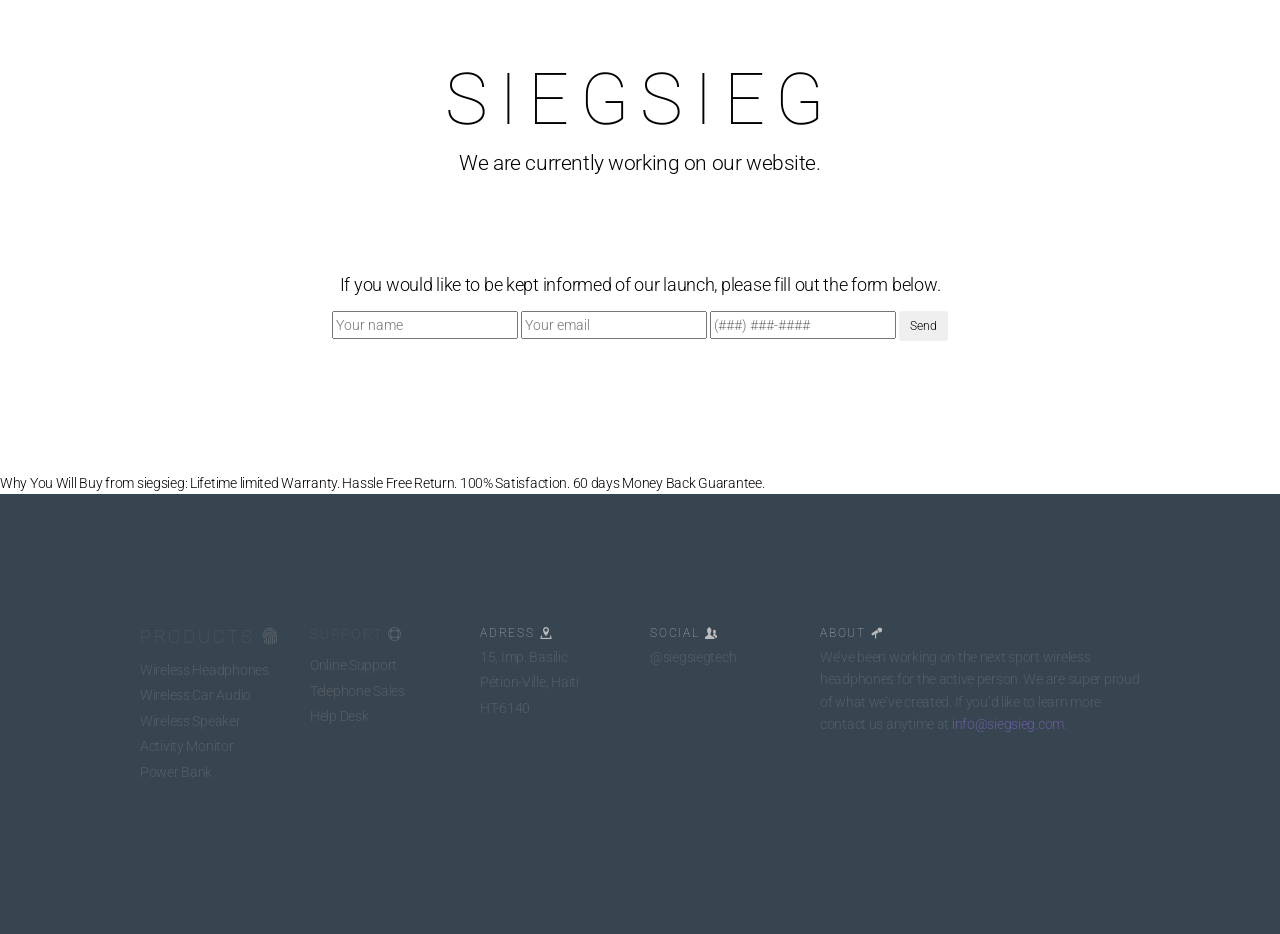
==== commit f5c301a5: "test" ====
--- a/index.html
+++ b/index.html
@@ -77,7 +77,7 @@
       ga('send', 'pageview');
     </script>
     <!-- End of Google Analytics Code -->
-    <link rel="stylesheet" href="/v/home/cj/built/styles/main.built.css" type="text/css" />
+    <!-- <link rel="stylesheet" href="/v/home/cj/built/styles/main.built.css" type="text/css" />
 		<script src="/v/home/cj/built/scripts/head.built.js" type="text/javascript" charset="utf-8"></script>
   </head>
     
@@ -229,8 +229,8 @@
 		<div id="ss-gn-placeholder" class="ss-nav-placeholder"></div>
 		<script type="text/javascript" src="/ac/globalnav/2.0/en_US/scripts/ac-globalnav.built.js"></script>
 
-rrrrrrrrrRRRRRRRRRRRRRR 
-  <!--<body>-->
+rrrrrrrrrRRRRRRRRRRRRRR  -->
+  <body>
     <br>
     <div class="block app-block-intro">
       <div class="container text-center">
